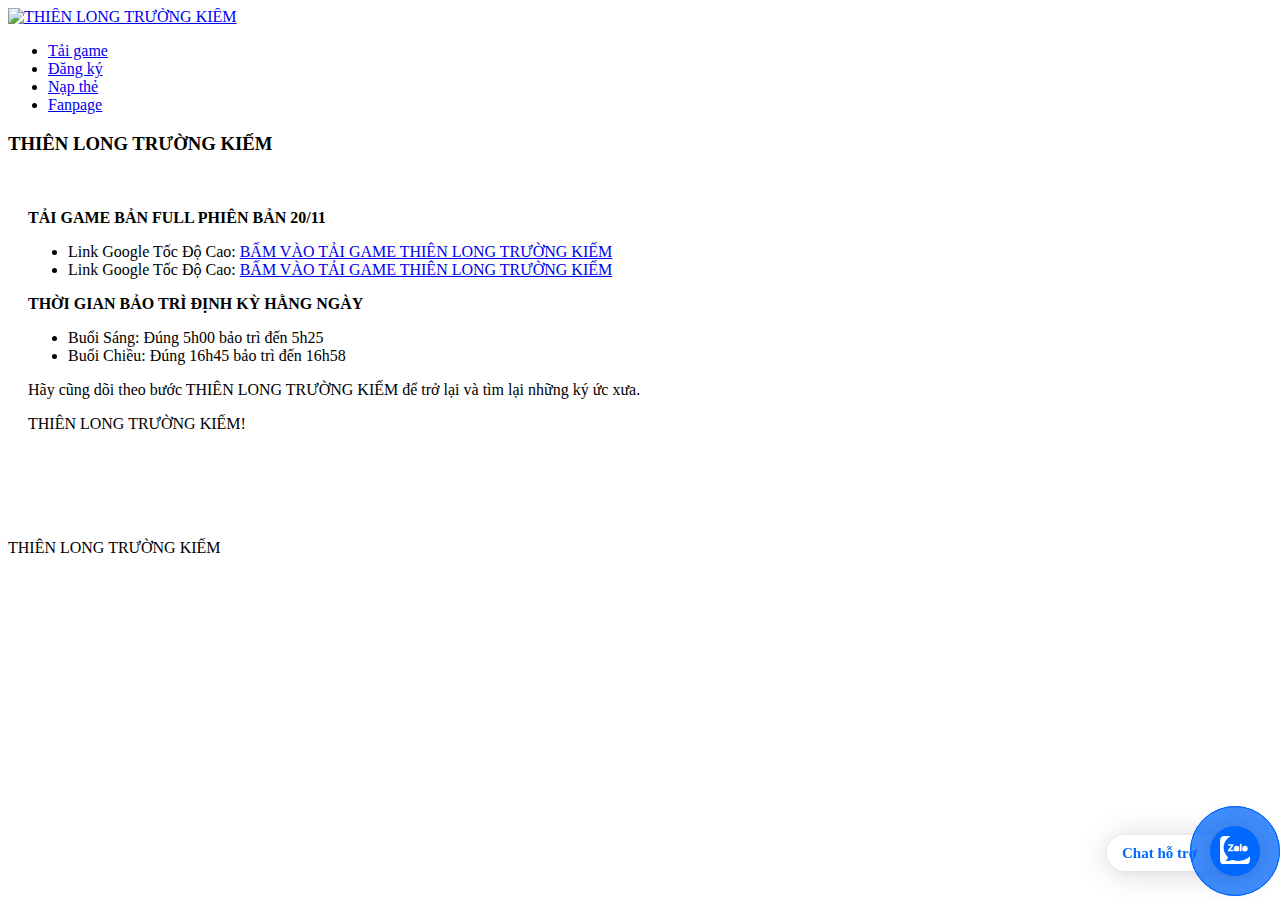
==== index.html @ 623a59ce "Add files via upload" ====
<!DOCTYPE html>
<html>
<meta http-equiv="content-type" content="text/html;charset=UTF-8" />
<head>
<meta http-equiv="Content-Type" content="text/html;charset=utf-8">
<meta name="robots" content="index, follow">
<meta name="keywords" content="thiên long, thiên long free, thiên long miễn phí,thiên long private,thiên long pri, thân pháp, than phap, thiên long lậu">
<meta name="description" content="THIÊN LONG TRƯỜNG KIẾM cày cuốc từ level 1, lên cấp chậm, cân bằng môn phái, hỗ trợ tân thủ tận tình.">
<meta property="og:type" content="game.achievement" />
<meta property="og:title" content="THIÊN LONG TRƯỜNG KIẾM" />
<meta property="og:description" content="THIÊN LONG TRƯỜNG KIẾM cày cuốc từ level 1, lên cấp chậm, cân bằng môn phái, hỗ trợ tân thủ tận tình." />
<meta property="og:image" content="https://tltruongkiem.online/assets/imgs/logo.png" />
<meta property="og:url" content="https://tltruongkiem.online" />
<meta property="og:image:width" content="600" />
<meta property="og:image:height" content="315" />
<link rel="shortcut icon" href="assets/imgs/favicon.png" />
<title>THIÊN LONG TRƯỜNG KIẾM</title>    
<link href="https://fonts.googleapis.com/css2?family=Roboto+Slab:wght@400;500;600;700;800;900&amp;display=swap" rel="stylesheet">
<link rel='stylesheet' type='text/css' media='screen' href='assets/css/styleba98.css?v=200424'>
<script src='assets/lib/jquery.min.js'></script>
</head>
<body class="subpage">
 
    <div class="wrapper home">
        <div class="wrapper-inner">
            <div class="header">
    <div class="nav">
        <a href="#" class="swapmenu"></a>
        <a href="/"><img src="assets/imgs/logo.png?v=1" alt="THIÊN LONG TRƯỜNG KIẾM" class="logo"></a>
        <ul>
            <li><a href="/#taigame"  >Tải game</a></li>
			<li><a href="https://id.tltruongkiem.online" target="_blank">Đăng ký </a></li>
			<li><a href="https://id.tltruongkiem.online" target="_blank">Nạp thẻ </a></li>
			<li><a href="https://www.facebook.com/" target="_blank">Fanpage </a>
			</li>        
        </ul>
        <div class="btn-list">
            <a href="/#taigame" class="btn btn-download btn-dropdown-dl"></a>
            <a href="https://id.tltruongkiem.online" class="btn btn-account"></a>
            <a href="https://id.tltruongkiem.online" class="btn btn-payments"></a>
        </div>
 
    </div>
</div>           

<div class="content-main">
        <div class="content-center">
        <div class="detail-content">
            <div class="head">
                <h3>THIÊN LONG TRƯỜNG KIẾM</h3>
             
            </div>
            <div class="body">

                <div class="content">
				 
			 <!-- <video class="mb-hide" id="videoBG" width="938"   playsinline="" autoplay="" muted="" loop=""> -->
                    <!-- <source src="assets/imgs/video.mp4" type="video/mp4"> -->
                <!-- </video> -->
<div style=" padding: 20px 20px 20px; "  id="taigame">
 
<p><strong>TẢI GAME BẢN FULL PHIÊN BẢN 20/11</strong></p>

<ul>
	<li>Link Google Tốc Độ Cao: <a href="https://drive.google.com/file/d/1Nis2uDx6SnfDMp4RC_Ob0t3rS-EkiOgC/view?usp=sharing" target="_blank">BẤM VÀO TẢI GAME THIÊN LONG TRƯỜNG KIẾM</a></li>
	<li>Link Google Tốc Độ Cao: <a href="https://drive.google.com/file/d/1X7s8ajPIVlr2Rf4frw_ahvBHJwwcZpb_/view?usp=sharing" target="_blank">BẤM VÀO TẢI GAME THIÊN LONG TRƯỜNG KIẾM</a></li>
</ul>
 
<p><strong>THỜI GIAN BẢO TRÌ ĐỊNH KỲ HẰNG NGÀY</strong></p>

<ul>
	<li>Buổi Sáng: Đúng 5h00 bảo trì đến 5h25</li>
	<li>Buổi Chiều: Đúng 16h45 bảo trì đến 16h58</li>
</ul>

<p>Hãy cũng dõi theo bước THIÊN LONG TRƯỜNG KIẾM để trở lại và tìm lại những ký ức xưa.</p>

<p>THIÊN LONG TRƯỜNG KIẾM!</p>
                    <br><br>
                </div>

                        </div>

							</div>
        </div>
    </div>

 
</div>            
<div class="footer">
    <div class="footer-inner">
        <div class="logo">
            <a href="/"><img src="assets/imgs/logo.png?v=1" alt=""></a>
        </div>
        <div class="info">
            <p class="copyright">THIÊN LONG TRƯỜNG KIẾM</p>
            
        </div>
    </div>
</div>
<div class="ads">
        </div>
        </div>
    </div>

<a href="https://chat.zalo.me/?phone=0379726746" id="linkzalo" target="_blank" rel="noopener noreferrer"><div id="fcta-zalo-tracking" class="fcta-zalo-mess">
<span id="fcta-zalo-tracking">Chat hỗ trợ</span></div><div class="fcta-zalo-vi-tri-nut"><div id="fcta-zalo-tracking" class="fcta-zalo-nen-nut"><div id="fcta-zalo-tracking" class="fcta-zalo-ben-trong-nut"> <svg xmlns="http://www.w3.org/2000/svg" viewBox="0 0 460.1 436.6"><path fill="currentColor" class="st0" d="M82.6 380.9c-1.8-.8-3.1-1.7-1-3.5 1.3-1 2.7-1.9 4.1-2.8 13.1-8.5 25.4-17.8 33.5-31.5 6.8-11.4 5.7-18.1-2.8-26.5C69 269.2 48.2 212.5 58.6 145.5 64.5 107.7 81.8 75 107 46.6c15.2-17.2 33.3-31.1 53.1-42.7 1.2-.7 2.9-.9 3.1-2.7-.4-1-1.1-.7-1.7-.7-33.7 0-67.4-.7-101 .2C28.3 1.7.5 26.6.6 62.3c.2 104.3 0 208.6 0 313 0 32.4 24.7 59.5 57 60.7 27.3 1.1 54.6.2 82 .1 2 .1 4 .2 6 .2H290c36 0 72 .2 108 0 33.4 0 60.5-27 60.5-60.3v-.6-58.5c0-1.4.5-2.9-.4-4.4-1.8.1-2.5 1.6-3.5 2.6-19.4 19.5-42.3 35.2-67.4 46.3-61.5 27.1-124.1 29-187.6 7.2-5.5-2-11.5-2.2-17.2-.8-8.4 2.1-16.7 4.6-25 7.1-24.4 7.6-49.3 11-74.8 6zm72.5-168.5c1.7-2.2 2.6-3.5 3.6-4.8 13.1-16.6 26.2-33.2 39.3-49.9 3.8-4.8 7.6-9.7 10-15.5 2.8-6.6-.2-12.8-7-15.2-3-.9-6.2-1.3-9.4-1.1-17.8-.1-35.7-.1-53.5 0-2.5 0-5 .3-7.4.9-5.6 1.4-9 7.1-7.6 12.8 1 3.8 4 6.8 7.8 7.7 2.4.6 4.9.9 7.4.8 10.8.1 21.7 0 32.5.1 1.2 0 2.7-.8 3.6 1-.9 1.2-1.8 2.4-2.7 3.5-15.5 19.6-30.9 39.3-46.4 58.9-3.8 4.9-5.8 10.3-3 16.3s8.5 7.1 14.3 7.5c4.6.3 9.3.1 14 .1 16.2 0 32.3.1 48.5-.1 8.6-.1 13.2-5.3 12.3-13.3-.7-6.3-5-9.6-13-9.7-14.1-.1-28.2 0-43.3 0zm116-52.6c-12.5-10.9-26.3-11.6-39.8-3.6-16.4 9.6-22.4 25.3-20.4 43.5 1.9 17 9.3 30.9 27.1 36.6 11.1 3.6 21.4 2.3 30.5-5.1 2.4-1.9 3.1-1.5 4.8.6 3.3 4.2 9 5.8 14 3.9 5-1.5 8.3-6.1 8.3-11.3.1-20 .2-40 0-60-.1-8-7.6-13.1-15.4-11.5-4.3.9-6.7 3.8-9.1 6.9zm69.3 37.1c-.4 25 20.3 43.9 46.3 41.3 23.9-2.4 39.4-20.3 38.6-45.6-.8-25-19.4-42.1-44.9-41.3-23.9.7-40.8 19.9-40 45.6zm-8.8-19.9c0-15.7.1-31.3 0-47 0-8-5.1-13-12.7-12.9-7.4.1-12.3 5.1-12.4 12.8-.1 4.7 0 9.3 0 14v79.5c0 6.2 3.8 11.6 8.8 12.9 6.9 1.9 14-2.2 15.8-9.1.3-1.2.5-2.4.4-3.7.2-15.5.1-31 .1-46.5z"></path></svg></div><div id="fcta-zalo-tracking" class="fcta-zalo-text">Chat ngay</div></div></div></a>


<style>
@keyframes zoom{0%{transform:scale(.5);opacity:0}50%{opacity:1}to{opacity:0;transform:scale(1)}}@keyframes lucidgenzalo{0% to{transform:rotate(-25deg)}50%{transform:rotate(25deg)}}.jscroll-to-top{bottom:100px}.fcta-zalo-ben-trong-nut svg path{fill:#fff}.fcta-zalo-vi-tri-nut{position:fixed;bottom:24px;right:20px;z-index:999}.fcta-zalo-nen-nut,div.fcta-zalo-mess{box-shadow:0 1px 6px rgba(0,0,0,.06),0 2px 32px rgba(0,0,0,.16)}.fcta-zalo-nen-nut{width:50px;height:50px;text-align:center;color:#fff;background:#0068ff;border-radius:50%;position:relative}.fcta-zalo-nen-nut::after,.fcta-zalo-nen-nut::before{content:"";position:absolute;border:1px solid #0068ff;background:#0068ff80;z-index:-1;left:-20px;right:-20px;top:-20px;bottom:-20px;border-radius:50%;animation:zoom 1.9s linear infinite}.fcta-zalo-nen-nut::after{animation-delay:.4s}.fcta-zalo-ben-trong-nut,.fcta-zalo-ben-trong-nut i{transition:all 1s}.fcta-zalo-ben-trong-nut{position:absolute;text-align:center;width:60%;height:60%;left:10px;bottom:25px;line-height:70px;font-size:25px;opacity:1}.fcta-zalo-ben-trong-nut i{animation:lucidgenzalo 1s linear infinite}.fcta-zalo-nen-nut:hover .fcta-zalo-ben-trong-nut,.fcta-zalo-text{opacity:0}.fcta-zalo-nen-nut:hover i{transform:scale(.5);transition:all .5s ease-in}.fcta-zalo-text a{text-decoration:none;color:#fff}.fcta-zalo-text{position:absolute;top:6px;text-transform:uppercase;font-size:12px;font-weight:700;transform:scaleX(-1);transition:all .5s;line-height:1.5}.fcta-zalo-nen-nut:hover .fcta-zalo-text{transform:scaleX(1);opacity:1}div.fcta-zalo-mess{position:fixed;bottom:29px;right:58px;z-index:99;background:#fff;padding:7px 25px 7px 15px;color:#0068ff;border-radius:50px 0 0 50px;font-weight:700;font-size:15px}.fcta-zalo-mess span{color:#0068ff!important}
span#fcta-zalo-tracking{font-family:Roboto;line-height:1.5}.fcta-zalo-text{font-family:Roboto}
</style>

<script>
if( /Android|webOS|iPhone|iPad|iPod|BlackBerry|IEMobile|Opera Mini/i.test(navigator.userAgent) )
{document.getElementById("linkzalo").href="https://zalo.me/0379726746";}
</script>


</body>
</html>
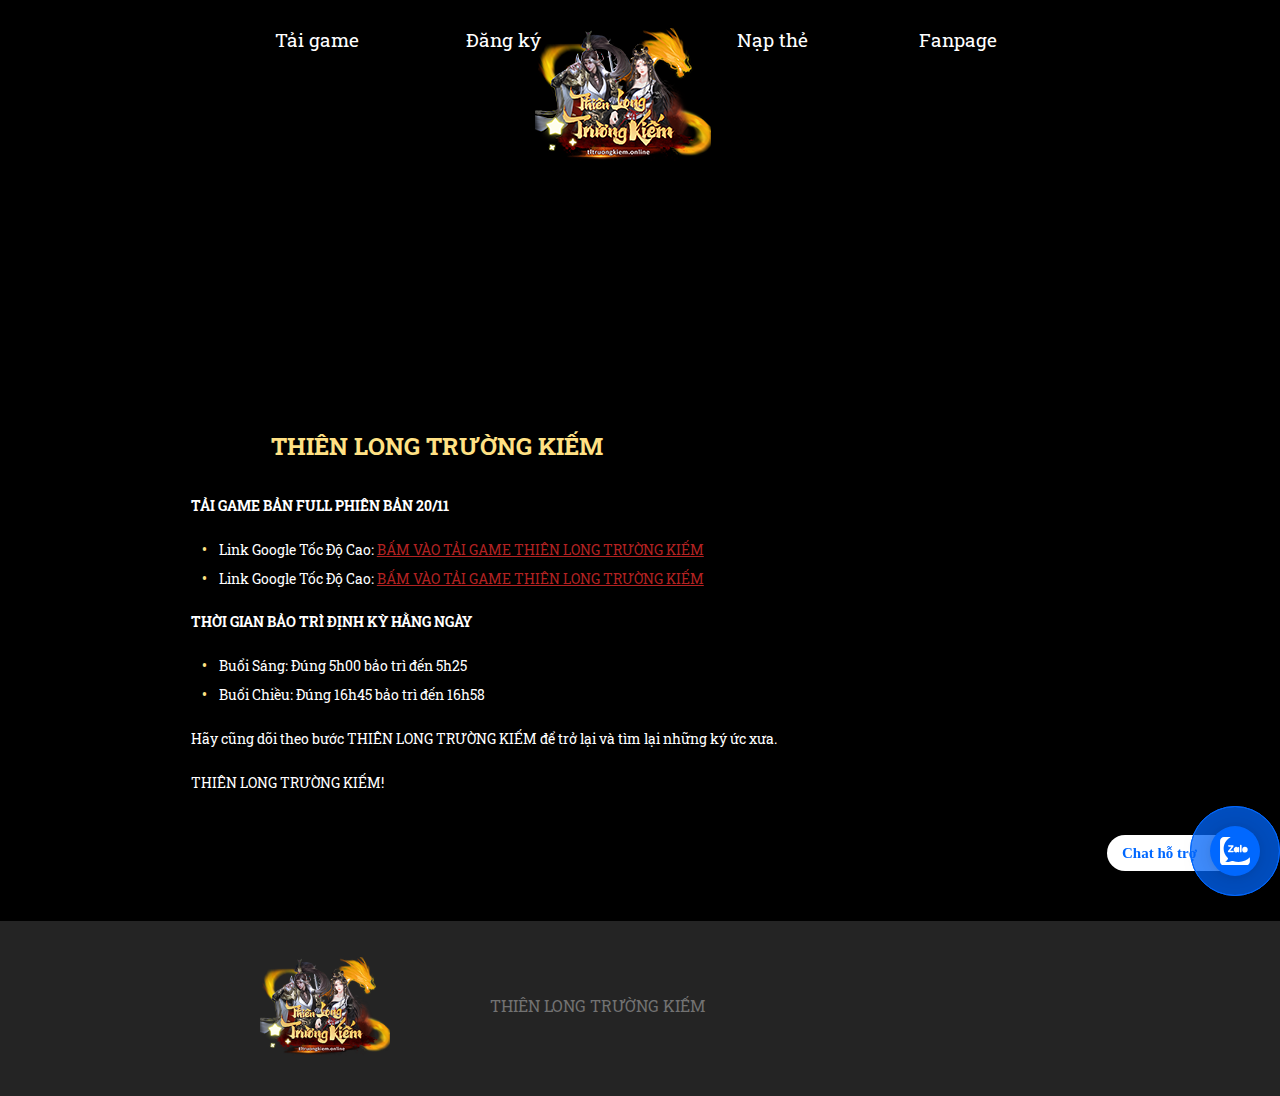
==== commit 61430c62: "Add files via upload" ====
--- a/index.html
+++ b/index.html
@@ -9,15 +9,15 @@
 <meta property="og:type" content="game.achievement" />
 <meta property="og:title" content="THIÊN LONG TRƯỜNG KIẾM" />
 <meta property="og:description" content="THIÊN LONG TRƯỜNG KIẾM cày cuốc từ level 1, lên cấp chậm, cân bằng môn phái, hỗ trợ tân thủ tận tình." />
-<meta property="og:image" content="https://tltruongkiem.online/assets/imgs/logo.png" />
+<meta property="og:image" content="https://tltruongkiem.online/logo.png" />
 <meta property="og:url" content="https://tltruongkiem.online" />
 <meta property="og:image:width" content="600" />
 <meta property="og:image:height" content="315" />
-<link rel="shortcut icon" href="assets/imgs/favicon.png" />
+<link rel="shortcut icon" href="favicon.png" />
 <title>THIÊN LONG TRƯỜNG KIẾM</title>    
 <link href="https://fonts.googleapis.com/css2?family=Roboto+Slab:wght@400;500;600;700;800;900&amp;display=swap" rel="stylesheet">
-<link rel='stylesheet' type='text/css' media='screen' href='assets/css/styleba98.css?v=200424'>
-<script src='assets/lib/jquery.min.js'></script>
+<link rel='stylesheet' type='text/css' media='screen' href='styleba98.css?v=200424'>
+ 
 </head>
 <body class="subpage">
  
@@ -26,7 +26,7 @@
             <div class="header">
     <div class="nav">
         <a href="#" class="swapmenu"></a>
-        <a href="/"><img src="assets/imgs/logo.png?v=1" alt="THIÊN LONG TRƯỜNG KIẾM" class="logo"></a>
+        <a href="/"><img src="logo.png?v=1" alt="THIÊN LONG TRƯỜNG KIẾM" class="logo"></a>
         <ul>
             <li><a href="/#taigame"  >Tải game</a></li>
 			<li><a href="https://id.tltruongkiem.online" target="_blank">Đăng ký </a></li>
@@ -55,7 +55,7 @@
                 <div class="content">
 				 
 			 <!-- <video class="mb-hide" id="videoBG" width="938"   playsinline="" autoplay="" muted="" loop=""> -->
-                    <!-- <source src="assets/imgs/video.mp4" type="video/mp4"> -->
+                    <!-- <source src="video.mp4" type="video/mp4"> -->
                 <!-- </video> -->
 <div style=" padding: 20px 20px 20px; "  id="taigame">
  
@@ -90,7 +90,7 @@
 <div class="footer">
     <div class="footer-inner">
         <div class="logo">
-            <a href="/"><img src="assets/imgs/logo.png?v=1" alt=""></a>
+            <a href="/"><img src="logo.png?v=1" alt=""></a>
         </div>
         <div class="info">
             <p class="copyright">THIÊN LONG TRƯỜNG KIẾM</p>
--- a/styleba98.css
+++ b/styleba98.css
@@ -0,0 +1,1964 @@
+*{
+    margin: 0;
+    padding: 0;
+    -webkit-box-sizing: border-box;
+    -moz-box-sizing: border-box;
+    box-sizing: border-box;
+    outline: none;
+}
+a{
+    color: #b22222;
+}
+body{
+    /*background-color: #280000;*/
+    /*background: url('../imgs/bg-skin-noel-2020-cover.jpg?v=1.1') ;*/
+    /*background: #060813 url('../imgs/bg-14012021.png?v=1.1') no-repeat;*/
+    /*background: #060813 url('../imgs/bg-new-year-2021.jpg?v=1.1') no-repeat;*/
+    /* background: #303f06 url('../imgs/bg-summer-2021.jpg?v=1.1') no-repeat center 0; */
+    /* background: #02070b url('../imgs/bg-autumn-2021.jpg?v=1.1') no-repeat center 0; */
+    /* background: #2d425d url('../imgs/bg-noel-2021.jpg?v=1.1') no-repeat center 0; */
+    /*background: #420002 url('../imgs/bg-newyear-2022.jpg?v=1.1') no-repeat center 0;*/
+    /* background: #051433 url('../imgs/bg-summer-2022.jpg?v=1.1') no-repeat center 0; */
+    /* background: #021533 url('../imgs/bg-summer-2022-2.jpg?v=1.1') no-repeat center 0; */
+    background: #000000 url('bg-trung-thu-2023f9e3.jpg?v=1.1') no-repeat center 0;
+    /* background: #000000 url('../imgs/bg-trung-thu-2022.jpg') no-repeat center 0; */
+    /* background: #fefeff url('../imgs/bg-noel-2022.jpg') no-repeat center 0; */
+    /* background: #000000 url('../imgs/bg-tet-2023.jpg') no-repeat center 0; */
+    font-family: 'Roboto Slab', serif;
+}
+body.subpage{
+    /*background: url('../imgs/bg-subpage-new-year-2021.jpg?v=1.1') no-repeat center 0;
+    background: url("../imgs/bg-subpage-new-year-2021.jpg?v=1.1") no-repeat center 0, url(../imgs/bg-body-subpage.jpg?v=1.1) left top repeat;*/
+    /* background: #303f06 url('../imgs/bg-subpage-summer-2021.jpg?v=1.1') no-repeat center 0; */
+    /* background: #02070b url('../imgs/bg-autumn-subpage-2021.jpg?v=1.1') no-repeat center 0; */
+    /* background: #2d425d url('../imgs/bg-noel-sub-2021.jpg?v=1.1') no-repeat center 0; */
+    /*background: #420002 url('../imgs/bg-newyear-sub-2022.jpg?v=1.1') no-repeat center 0;*/
+    /* background: #021533 url('../imgs/bg-summer-2022-2.jpg?v=1.1') no-repeat center 0; */
+    background: #000000 url('../imgs/bg-trung-thu-2023f9e3.jpg?v=1.1') no-repeat center 0;
+}
+.wrapper{
+    display: block;
+    overflow: hidden;
+    width: 100%;
+    margin: auto;
+}
+.wrapper.home{
+    /*background: url('../imgs/bg-home.png?v=1.1') no-repeat center 0;*/
+    /*background: url('../imgs/bg-skin-noel-2020.jpg?v=1.1') no-repeat center 0;*/
+    /*background: url('../imgs/bg-14012021.png?v=1.1') no-repeat center 0;*/
+}
+.wrapper-inner{
+    display: block;
+    width: 100%;
+    margin: 0 auto;
+}
+.wrapper .header{
+    margin: 0 auto;
+    width: 100%;
+    max-width: 827px;
+    display: block;
+    margin-bottom: 350px;
+    position: relative;
+}
+.wrapper .header .nav{
+    position: relative;
+    display: block;
+    width: 100%;
+}
+.wrapper .header .nav .swapmenu{
+    display: none;
+    text-decoration: none;
+    width: 40px;
+    height: 40px;
+    background: url("../imgs/icon-menu.png") center center no-repeat
+}
+.wrapper .header .nav .logo{
+    position: absolute;
+    top: 0;
+    left: 48%;
+    transform: translateX(-50%);
+    transition: height 300ms;
+}
+.wrapper .header .nav > ul{
+    display: block;
+    overflow: hidden;
+    margin-top: 20px;
+}
+.wrapper .header .nav > ul li{
+    list-style: none;
+    display: inline-block;
+    vertical-align: middle;
+    width: 22%;
+    position: relative;
+    text-align: center;
+}
+.wrapper .header .nav > ul li:first-child:before{
+    /* content: ''; */
+    /* display: inline-block; */
+    /* overflow: hidden; */
+    /* width: 8px; */
+    /* height: 10px; */
+    /* background: url('../imgs/dot.png') no-repeat; */
+    /* position: absolute; */
+    /* top: 50%; */
+    /* left:0; */
+    /* transform: translateY(-50%); */
+    /* filter: brightness(0.5); */
+}
+.wrapper .header .nav > ul li:first-child:after{
+    /* content: ''; */
+    /* display: inline-block; */
+    /* overflow: hidden; */
+    /* width: 8px; */
+    /* height: 10px; */
+    /* background: url('../imgs/dot.png') no-repeat; */
+    /* position: absolute; */
+    /* top: 50%; */
+    /* right:0; */
+    /* transform: translateY(-50%); */
+    /* filter: brightness(0.5); */
+}
+.wrapper .header .nav > ul li:last-child:before{
+    /* content: ''; */
+    /* display: inline-block; */
+    /* overflow: hidden; */
+    /* width: 8px; */
+    /* height: 10px; */
+    /* background: url('../imgs/dot.png') no-repeat; */
+    /* position: absolute; */
+    /* top: 50%; */
+    /* left:0; */
+    /* transform: translateY(-50%); */
+    /* filter: brightness(0.5); */
+}
+.wrapper .header .nav > ul li:last-child:after{
+    /* content: ''; */
+    /* display: inline-block; */
+    /* overflow: hidden; */
+    /* width: 8px; */
+    /* height: 10px; */
+    /* background: url('../imgs/dot.png') no-repeat; */
+    /* position: absolute; */
+    /* top: 50%; */
+    /* right:0; */
+    /* transform: translateY(-50%); */
+    /* filter: brightness(0.5); */
+}
+.wrapper .header .nav > ul li:nth-child(2){
+    margin-right: 10%;
+}
+.wrapper .header .nav > ul li a{
+    font-size: 19px;
+    color: #ffffff;
+    /* color: #747470; */
+    line-height: 40px;
+    text-decoration: none;
+    transition: color 300ms;
+}
+.wrapper .header .nav > ul li a:hover,
+.wrapper .header .nav > ul li a.active{
+    /* color: #0e4ad1; */
+    color: #a3bfff;
+}
+.wrapper .header .nav .menu-mobile{
+    display: block;
+    background-color: rgba(0,0,0,.9);
+    position: absolute;
+    top: 52px;
+    right: -320px;
+    text-align: unset;
+    overflow: hidden;
+    overflow-y: auto;
+    width: 320px;
+    height: calc(100vh - 52px);
+}
+.wrapper .header .nav .menu-mobile ul{
+    padding-top: 10px;
+    list-style: none;
+    display: block;
+    width: 100%;
+    text-align: right;
+}
+.wrapper .header .nav .menu-mobile ul li{
+    display: block;
+    overflow: hidden;
+    margin-bottom: 10px;
+    margin-left: 20px;
+    margin-right: 20px;
+}
+.wrapper .header .nav .menu-mobile ul li:last-child{
+    padding-bottom: 15px;
+    margin-bottom: 15px;
+    position: relative;
+}
+.wrapper .header .nav .menu-mobile ul li:last-child:after{
+    content: '';
+    display: block;
+    overflow: hidden;
+    position: absolute;
+    bottom: 0;
+    left: 0;
+    width: 100%;
+    height: 1px;
+    background: rgba(66,61,44,1);
+    background: -moz-linear-gradient(left, rgba(66,61,44,1) 0%, rgba(110,103,62,1) 55%, rgba(66,61,44,1) 100%);
+    background: -webkit-gradient(left top, right top, color-stop(0%, rgba(66,61,44,1)), color-stop(55%, rgba(110,103,62,1)), color-stop(100%, rgba(66,61,44,1)));
+    background: -webkit-linear-gradient(left, rgba(66,61,44,1) 0%, rgba(110,103,62,1) 55%, rgba(66,61,44,1) 100%);
+    background: -o-linear-gradient(left, rgba(66,61,44,1) 0%, rgba(110,103,62,1) 55%, rgba(66,61,44,1) 100%);
+    background: -ms-linear-gradient(left, rgba(66,61,44,1) 0%, rgba(110,103,62,1) 55%, rgba(66,61,44,1) 100%);
+    background: linear-gradient(to right, rgba(66,61,44,1) 0%, rgba(110,103,62,1) 55%, rgba(66,61,44,1) 100%);
+    filter: progid:DXImageTransform.Microsoft.gradient( startColorstr='#423d2c', endColorstr='#423d2c', GradientType=1 );
+}
+.wrapper .header .nav .menu-mobile ul li a{
+    line-height: 30px;
+    color: #fff;
+    text-decoration: none;
+}
+.wrapper .header .block-user-account{
+    position: absolute;
+    top: 310px;
+    right: 0;
+    display: block;
+    width: 391px;
+}
+.wrapper .header .block-user-account:before{
+    position: absolute;
+    top: -66px;
+    left: -48px;
+    content: '';
+    background: url('../imgs/dragon-s.png') no-repeat;
+    display: block;
+    overflow: hidden;
+    width: 172px;
+    height: 126px;
+}
+.wrapper .header .block-user-account .download{
+    display: block;
+    width: 156px;
+    height: 86px;
+    position: absolute;
+}
+.wrapper .header .block-user-account .clip{
+    display: inline-block;
+    overflow: hidden;
+    width: 156px;
+    height: 86px;
+    vertical-align: middle;
+}
+.wrapper .header .block-user-account .reglog{
+    display: inline-block;
+    vertical-align: middle;
+    background-color: black;
+    border: 2px solid #000;
+}
+.wrapper .header .block-user-account .reglog .reg{
+    display: block;
+    overflow: hidden;
+    margin-right: 1px;
+    margin-bottom: 1px;
+    width:113px;
+    height: 49px;
+    background: url('../imgs/reg-s.jpg') no-repeat;
+    float: left;
+}
+.wrapper .header .block-user-account .reglog .reg:hover{
+    background-position: 0 -49px;
+}
+.wrapper .header .block-user-account .reglog .log{
+    display: block;
+    overflow: hidden;
+    margin-bottom: 1px;
+    width:113px;
+    height: 49px;
+    float: left;
+    background: url('../imgs/log-s.jpg') no-repeat;
+}
+.wrapper .header .block-user-account .reglog .log:hover{
+    background-position: 0 -49px;
+}
+.wrapper .header .block-user-account .reglog .user-account{
+    display: block;
+    overflow: hidden;
+    width:227px;
+    height: 25px;
+    clear: both;
+    background: url('../imgs/user-acc-s.jpg') no-repeat;
+}
+.wrapper .header .block-user-account .reglog .user-account:hover{
+    background-position: 0 -25px;
+}
+.wrapper .content-main{
+    display: flex;
+    margin: 0 auto 15px;
+    width: 100%;
+    max-width: 940px;
+    position: relative;
+}
+.wrapper .content-main .content-left{
+    flex: 0 0 305px;
+    display: block;
+    margin-right: 15px;
+    max-width: 305px;
+    width: 100%;
+}
+.wrapper .content-main .block-user-account{
+    display: block;
+    position: relative;
+    padding: 8px 0 0 8px;
+    height: 280px;
+    width: 100%;
+}
+.wrapper .content-main .block-user-account:after{
+    content: '';
+    display: block;
+    background: url('../imgs/bg-left.png') no-repeat;
+    width: 315px;
+    height: 277px;
+    position: absolute;
+    top: 0;
+    left: 0;
+    z-index: 1;
+}
+.wrapper .content-main .block-user-account:before{
+    content: '';
+    display: block;
+    background: url('../imgs/dragonf9e3.png?v=1.1') no-repeat;
+    width: 341px;
+    height: 257px;
+    position: absolute;
+    top: -130px;
+    left: -92px;
+    z-index: 2;
+}
+.wrapper .content-main .block-user-account .download{
+    cursor: pointer;
+    display: block;
+    overflow: hidden;
+    width: 310px;
+    height: 160px;
+    position: absolute;
+    top: 4px;
+    left: 4px;
+    z-index: 3;
+}
+.wrapper .content-main .block-user-accountt .clip{
+    cursor: pointer;
+    display: block;
+    overflow: hidden;
+    width: 299px;
+    height: 151px;
+    border-bottom: 4px solid #000;
+}
+.wrapper .content-main .block-user-account .reglog{
+    overflow: hidden;
+    display: flex;
+    position: relative;
+    z-index: 3;
+    width: 299px;
+    border-bottom: 4px solid #000;
+}
+.wrapper .content-main .block-user-account .reglog a.reg{
+    display: block;
+    overflow: hidden;
+    background: url('../imgs/reg.jpg') no-repeat;
+    flex: 0 0 149px;
+    height: 65px;
+    border-right: 2px solid #000;
+}
+.wrapper .content-main .block-user-account .reglog a.reg:hover{
+    background-position: 0 -66px;
+}
+.wrapper .content-main .block-user-account .reglog a.log{
+    display: block;
+    overflow: hidden;
+    background: url('../imgs/log.jpg') no-repeat;
+    flex: 0 0 149px;
+    height: 65px;
+}
+.wrapper .content-main .block-user-account .reglog a.log:hover{
+    background-position: 0 -66px;
+}
+.wrapper .content-main .block-user-account a.user-account{
+    display: block;
+    width: 299px;
+    height: 34px;
+    z-index: 3;
+    position: absolute;
+    bottom: 15px;
+    left: 8px;
+    background: url('../imgs/user-acc.jpg') no-repeat;
+}
+.wrapper .content-main .block-user-account a.user-account:hover{
+    background-position: 0 -34px;
+}
+.wrapper .content-main .group{
+    display: block;
+    position: relative;
+    width: 100%;
+    margin-bottom: 5px;
+    margin-left: 5px;
+    border: 1px solid #000;
+    line-height: 50px;
+    background: #f6f7f9 url('../imgs/bg-heading.jpg') repeat-x 0 0;
+}
+.wrapper .content-main .group .group-inner{
+    text-align: center;
+}
+.wrapper .content-main .group h3{
+    line-height: 30px;
+    position: relative;
+    padding-left: 30px;
+    color: #fff;
+    font-weight: 400;
+    font-size: 14px;
+}
+.wrapper .content-main .group h3:before{
+    content: '';
+    position: absolute;
+    top: 50%;
+    left: 10px;
+    transform: translateY(-50%);
+    display: block;
+    overflow: hidden;
+    width: 12px;
+    height: 12px;
+    background: url('../imgs/dot-color.png') no-repeat;
+}
+.wrapper .content-main .daily{
+    display: block;
+    position: relative;
+    width: 100%;
+    margin-bottom: 10px;
+    margin-left: 5px;
+    border: 1px solid #000;
+    background: url('../imgs/bg-heading.jpg') repeat 0 0;
+}
+.wrapper .content-main .daily:before{
+    content: '';
+    display: block;
+    overflow: hidden;
+    position: absolute;
+    top: 0;
+    left: 0;
+    width: 23px;
+    height: 22px;
+    background: url('../imgs/corner-top-left.png') no-repeat;
+}
+.wrapper .content-main .daily:after{
+    content: '';
+    display: block;
+    overflow: hidden;
+    position: absolute;
+    top: 0;
+    right: 0;
+    width: 23px;
+    height: 22px;
+    background: url('../imgs/corner-top-right.png') no-repeat;
+}
+.wrapper .content-main .daily-inner{
+    padding: 0 15px 20px 15px;
+    position: relative;
+}
+.wrapper .content-main .daily-inner:before{
+    content: '';
+    position: absolute;
+    bottom: 0;
+    left: 0;
+    display: block;
+    overflow: hidden;
+    width: 23px;
+    height: 22px;
+    background: url('../imgs/corner-left.png') no-repeat;
+}
+.wrapper .content-main .daily-inner:after{
+    content: '';
+    position: absolute;
+    bottom: 0;
+    right: 0;
+    display: block;
+    overflow: hidden;
+    width: 23px;
+    height: 22px;
+    background: url('../imgs/corner-right.png') no-repeat;
+}
+.wrapper .content-main .daily h3{
+    text-align: center;
+    margin: 0 15px;
+    position: relative;
+}
+.wrapper .content-main .daily h3:after{
+    content: '';
+    display: block;
+    overflow: hidden;
+    width: 100%;
+    height: 1px;
+    position: absolute;
+    left: 0;
+    bottom: 0;
+    background: rgba(66,61,44,1);
+    background: -moz-linear-gradient(left, rgba(66,61,44,1) 0%, rgba(110,103,62,1) 55%, rgba(66,61,44,1) 100%);
+    background: -webkit-gradient(left top, right top, color-stop(0%, rgba(66,61,44,1)), color-stop(55%, rgba(110,103,62,1)), color-stop(100%, rgba(66,61,44,1)));
+    background: -webkit-linear-gradient(left, rgba(66,61,44,1) 0%, rgba(110,103,62,1) 55%, rgba(66,61,44,1) 100%);
+    background: -o-linear-gradient(left, rgba(66,61,44,1) 0%, rgba(110,103,62,1) 55%, rgba(66,61,44,1) 100%);
+    background: -ms-linear-gradient(left, rgba(66,61,44,1) 0%, rgba(110,103,62,1) 55%, rgba(66,61,44,1) 100%);
+    background: linear-gradient(to right, rgba(66,61,44,1) 0%, rgba(110,103,62,1) 55%, rgba(66,61,44,1) 100%);
+    filter: progid:DXImageTransform.Microsoft.gradient( startColorstr='#423d2c', endColorstr='#423d2c', GradientType=1 );
+}
+.wrapper .content-main .daily h3 span{
+    font-size: 14px;
+    color: #fff;
+    text-shadow: 1px 1px 5px #000;
+    line-height: 31px;
+    text-align: center;
+}
+.wrapper .content-main .daily h3 span:before{
+    content: '';
+    display: inline-block;
+    background: url('../imgs/dot-color.png') no-repeat;
+    vertical-align: middle;
+    width: 12px;
+    height: 12px;
+    margin-right: 5px;
+}
+.wrapper .content-main .daily h3 span:after{
+    content: '';
+    display: inline-block;
+    background: url('../imgs/dot-color.png') no-repeat;
+    vertical-align: middle;
+    width: 12px;
+    height: 12px;
+    margin-left: 5px;
+}
+.wrapper .content-main .daily .tabs{
+    display: block;
+    overflow: hidden;
+    margin-top: 8px;
+    margin-bottom: 8px;
+}
+.wrapper .content-main .daily .tabs ul{
+    list-style: none;
+    display: flex;
+}
+.wrapper .content-main .daily .tabs ul li{
+    flex: 1;
+    text-align: center;
+    background-color: #3f3f3f;
+}
+.wrapper .content-main .daily .tabs ul li.active, .wrapper .content-main .daily .tabs ul li:hover{
+    background-color: #656565;
+}
+.wrapper .content-main .daily .tabs ul li a{
+    display: block;
+    font-size: 14px;
+    font-weight: 700;
+    color: #ffe992;
+    text-decoration: none;
+    line-height: 29px;
+}
+.wrapper .content-main .daily .daily-content{
+}
+.wrapper .content-main .daily .daily-content > .day{
+    display: none;
+}
+.wrapper .content-main .daily .daily-content .content{
+    width: 100%;
+    min-height: 368px;
+    display: block;
+    overflow: hidden;
+}
+.wrapper .content-main .daily .daily-content .content .item{
+    display: flex;
+}
+.wrapper .content-main .daily .daily-content .content .item .name{
+    flex: 1;
+    font-size: 14px;
+    color: #fff;
+    line-height: 24px;
+}
+.wrapper .content-main .daily .daily-content .content .item .time{
+    flex: 0 0 77px;
+    max-width: 77px;
+    line-height: 24px;
+    text-align: right;
+    font-size: 12px;
+    color: #bba755;
+    text-transform: uppercase;
+}
+.wrapper .content-main .content-center{
+    flex: 1;
+    display: block;
+    overflow: hidden;
+    margin: 5px 0 0 0;
+}
+.wrapper .content-main .content-center .slide{
+    display: block;
+    overflow: hidden;
+    margin-bottom: 5px;
+    position: relative;
+}
+.wrapper .content-main .content-center .slide .item a{
+    border: 1px solid #000;
+    display: block;
+    overflow: hidden;
+}
+.wrapper .content-main .content-center .slide .owl-dots{
+    position: absolute;
+    bottom: 10px;
+    right: 10px;
+}
+.wrapper .content-main .content-center .slide .owl-dots .owl-dot{
+    margin-left: 4px;
+}
+.wrapper .content-main .content-center .slide .owl-dots .owl-dot:focus{
+    outline: none;
+}
+.wrapper .content-main .content-center .slide .owl-dots .owl-dot span{
+    display: inline-block;
+    width: 16px;
+    height: 18px;
+    background: url('../imgs/dot-slide.png') no-repeat;
+}
+.wrapper .content-main .content-center .slide .owl-dots .owl-dot.active span{
+    background-position: -16px 0;
+}
+.wrapper .content-main .content-center .news{
+    display: block;
+    overflow: hidden;
+    border: 1px solid #070502;
+    background: url('../imgs/bg-news.jpg') repeat;
+}
+.wrapper .content-main .content-center .news .nav{
+    display: flex;
+    position: relative;
+    overflow: hidden;
+    height: 38px;
+}
+.wrapper .content-main .content-center .news .nav:after{
+    content: '';
+    display: block;
+    overflow: hidden;
+    position: absolute;
+    left: 0;
+    bottom: 0;
+    width: 100%;
+    height: 1px;
+    background: rgba(66,61,44,1);
+    background: -moz-linear-gradient(left, rgba(66,61,44,1) 0%, rgba(110,103,62,1) 55%, rgba(66,61,44,1) 100%);
+    background: -webkit-gradient(left top, right top, color-stop(0%, rgba(66,61,44,1)), color-stop(55%, rgba(110,103,62,1)), color-stop(100%, rgba(66,61,44,1)));
+    background: -webkit-linear-gradient(left, rgba(66,61,44,1) 0%, rgba(110,103,62,1) 55%, rgba(66,61,44,1) 100%);
+    background: -o-linear-gradient(left, rgba(66,61,44,1) 0%, rgba(110,103,62,1) 55%, rgba(66,61,44,1) 100%);
+    background: -ms-linear-gradient(left, rgba(66,61,44,1) 0%, rgba(110,103,62,1) 55%, rgba(66,61,44,1) 100%);
+    background: linear-gradient(to right, rgba(66,61,44,1) 0%, rgba(110,103,62,1) 55%, rgba(66,61,44,1) 100%);
+    filter: progid:DXImageTransform.Microsoft.gradient( startColorstr='#423d2c', endColorstr='#423d2c', GradientType=1 );
+}
+.wrapper .content-main .content-center .news .nav ul{
+    flex: 1;
+    display: inline-block;
+}
+.wrapper .content-main .content-center .news .nav ul li{
+    display: inline-block;
+    position: relative;
+}
+.wrapper .content-main .content-center .news .nav ul li:after{
+    content: '';
+    position: absolute;
+    top: 0;
+    right: 0;
+    background: url('../imgs/bg-line-tab.png') no-repeat;
+    width: 12px;
+    height: 45px;
+}
+.wrapper .content-main .content-center .news .nav ul li a{
+    display: block;
+    overflow: hidden;
+    text-align: center;
+    line-height: 38px;
+    height: 38px;
+    text-decoration: none;
+    color: #fffcb7;
+    font-size: 14px;
+    padding-right: 12px;
+    padding: 0 20px 0 10px;
+}
+.wrapper .content-main .content-center .news .nav ul li a:hover{
+    color: #fff;
+}
+.wrapper .content-main .content-center .news .nav form{
+    flex: 1;
+}
+.wrapper .content-main .content-center .news .nav form input{
+    background: transparent;
+    border: 0px;
+    height: 38px;
+    line-height: 38px;
+    padding: 0 10px;
+    font-size: 16px;
+    color: #565656;
+    display: inline-block;
+    vertical-align: top;
+    width: calc(100% - 50px);
+}
+.wrapper .content-main .content-center .news .nav form input:focus{
+    outline: none;
+}
+.wrapper .content-main .content-center .news .nav form button{
+    border: 0px;
+    background: transparent;
+    display: inline-block;
+    vertical-align: middle;
+    color: #fff;
+    cursor: pointer;
+    width: 38px;
+    height: 38px;
+    line-height: 38px;
+    font-size: 30px;
+    text-align: left;
+    text-indent: -9999px;
+    background: url("../imgs/icon-search.png") center center no-repeat;
+}
+.wrapper .content-main .content-center .news .nav form button:hover{
+    background-color: rgba(64, 64, 64, 0.5);
+}
+.wrapper .content-main .content-center .news .list-news{
+    display: block;
+    overflow: hidden;
+    padding: 30px 0px 10px 12px;
+}
+.wrapper .content-main .content-center .news .list-news .item{
+    display: block;
+    overflow: hidden;
+    width: 100%;
+    margin-bottom: 14px;
+}
+.wrapper .content-main .content-center .news .list-news .item .cover{
+    max-width: 114px;
+    float: left;
+    margin-right: 5px;
+}
+.wrapper .content-main .content-center .news .list-news .item .cover img{
+    width: 100%;
+}
+.wrapper .content-main .content-center .news .list-news .item .detail{
+    float: left;
+    width: calc( 100% - 119px);
+}
+.wrapper .content-main .content-center .news .list-news .item .detail a{
+    text-decoration: none;
+}
+.wrapper .content-main .content-center .news .list-news .item h3{
+    font-size: 12px;
+    font-weight: 700;
+    color: #ffe58b;
+    width: 100%;
+    overflow: hidden;
+    text-overflow: ellipsis;
+    display: -webkit-box;
+    -webkit-line-clamp: 2;
+    -webkit-box-orient: vertical;
+}
+.wrapper .content-main .content-center .news .list-news .item h3:hover{
+    color: #fff;
+}
+.wrapper .content-main .content-center .news .list-news .item .desc{
+    font-size: 12px;
+    color: #fff3d4;
+    display: none;
+}
+.wrapper .content-main .content-center .news .list-news .item .time{
+    font-size: 12px;
+    margin-bottom: 10px;
+    color: #ababab;
+}
+.wrapper .content-main .content-center .news .list-news .item .viewmore{
+    font-size: 12px;
+    color: #ffe58b;
+    text-transform: uppercase;
+    text-decoration: none;
+    display: none;
+}
+.wrapper .content-main .content-center .news .list-news .item .viewmore:hover{
+    color: #fff;
+}
+.wrapper .content-main .content-center .news .list-news .list{
+    float: right;
+    width: 50%;
+    max-height: 300px;
+}
+.wrapper .content-main .content-center .news .list-news .item.hot{
+    float: left;
+    width: 48%;
+    margin-bottom: unset;
+}
+.wrapper .content-main .content-center .news .list-news .item.hot .cover{
+    max-width: 287px;
+    margin-bottom: 10px;
+    float: unset;
+    margin-right: unset;
+}
+.wrapper .content-main .content-center .news .list-news .item.hot .detail{
+    width: 100%;
+}
+.wrapper .content-main .content-center .news .list-news .item.hot .desc{
+    display: block;
+}
+.wrapper .content-main .content-center .news .list-news .item.hot h3{
+    color: #ffe58b;
+    font-size: 14px;
+    line-height: 20px;
+    margin-bottom: 10px;
+}
+.wrapper .content-main .content-center .news .list-news .item.hot h3:hover{
+    color: #fff;
+}
+.wrapper .content-main .content-center .news .list-news .item.hot span.time{
+    display: none;
+}
+.wrapper .content-main .content-center .news .list-news .item.hot p.desc{
+    height: 100px;
+}
+.wrapper .content-main .content-center .news .list-news .item.hot .viewmore{
+    display: block;
+}
+.wrapper .content-main .content-center .support .llllll{
+    flex: 1;
+    padding-right: 5px;
+    margin-top: 5px;
+    text-align: center;
+}
+.wrapper .content-main .content-center .support .rrrrrr{
+    flex: 1.15;
+    background: #f6f7f9;
+    margin-top: 5px;
+}
+.wrapper .content-main .content-center .support{
+    display: block;
+    overflow: hidden;
+    display: flex;
+}
+.wrapper .content-main .content-center .support h3{
+    font-size: 12px;
+    font-weight: 700;
+    color: #fff;
+    position: relative;
+    line-height: 27px;
+    padding-left: 20px;
+    margin: 0 10px;
+}
+.wrapper .content-main .content-center .support h3:before{
+    content: '';
+    position: absolute;
+    top: 50%;
+    left: 0;
+    transform: translateY(-50%);
+    display: block;
+    overflow: hidden;
+    width: 12px;
+    height: 12px;
+    background: url('../imgs/dot-color.png') no-repeat;
+}
+.wrapper .content-main .content-center .support .block-support{
+    background: url('../imgs/bg-support.jpg') no-repeat;
+    height: 176px;
+    border: 1px solid #110d07;
+}
+.wrapper .content-main .content-center .support .block-support .info-support{
+    display: block;
+    overflow: hidden;
+    padding: 10px;
+}
+.wrapper .content-main .content-center .support .block-support .info-support p{
+    color: #696969;
+    max-width: 180px;
+    font-size: 14px;
+    margin-bottom: 5px;
+}
+.wrapper .content-main .content-center .support .block-support .info-support p:first-child{
+    font-size: 18px;
+    font-weight: bold;
+}
+.wrapper .content-main .content-center .support .block-support .info-support p.fone-number a{
+    color: #920000;
+    text-decoration: none;
+    font-weight: bold;
+    font-size: 22px;
+}
+.wrapper .content-main .content-center .support .block-support .info-support p.fone-number a:hover{
+    text-decoration: underline;
+}
+.wrapper .content-main .content-center .support .block-support .info-support .border-bottom{
+    padding-bottom: 5px;
+    margin-top: 20px;
+    border-bottom: 1px dotted #a9a9a9;
+}
+.wrapper .content-main .content-center .support .block-social{
+    background: url('../imgs/bg-social.jpg') repeat-x #f6f7f9;
+    border: 1px solid #110d07;
+}
+.wrapper .content-main .content-center .support .block-event{
+    margin-bottom: 4px;
+}
+.wrapper .content-main .content-center .support .block-event img{
+    display: block;
+    margin: 0 auto;
+}
+.wrapper .content-main .content-center .support .block-video a img{
+    display: block;
+    margin: 0 auto;
+}
+.wrapper .content-main .content-center .detail-content{
+    border: 1px solid #000;
+    overflow: hidden;
+    background: url('../imgs/bg-heading.jpg') repeat;
+}
+.wrapper .content-main .content-center .detail-content .head{
+    display: block;
+    overflow: hidden;
+    width: 100%;
+    background: url('../imgs/bg-head-detail.jpg') repeat right top;
+    position: relative;
+    padding-bottom: 10px;
+}
+.wrapper .content-main .content-center .detail-content .head:before{
+    content: '';
+    display: block;
+    overflow: hidden;
+    width: 75px;
+    height: 75px;
+    position: absolute;
+    top: 50%;
+    left: 20px;
+    transform: translateY(-50%);
+    background: url('../imgs/emblem.png') no-repeat;
+}
+.wrapper .content-main .content-center .detail-content .head h3{
+    color: #ffe184;
+    font-size: 24px;
+    font-weight: bold;
+    margin-top: 14px;
+    padding-left: 100px;
+}
+.wrapper .content-main .content-center .detail-content .head .time{
+    color: #fff;
+    font-size: 14px;
+    padding-left: 100px;
+}
+.wrapper .content-main .content-center .detail-content .head .breadcrums{
+    color: #fff;
+    font-size: 14px;
+    padding-left: 100px;
+}
+.wrapper .content-main .content-center .detail-content .head .breadcrums a{
+    text-decoration: none;
+    color: #fff;
+}
+.wrapper .content-main .content-center .detail-content .body{
+    /* padding: 20px 20px 20px; */
+}
+.wrapper .content-main .content-center .detail-content .body .title{
+    color: #fff;
+    font-size: 16px;
+    position: relative;
+    line-height: 36px;
+    height: 36px;
+    padding-left: 20px;
+    margin-bottom: 0px;
+}
+.wrapper .content-main .content-center .detail-content .body .title a{
+    color: #fff;
+    text-decoration: none;
+}
+.wrapper .content-main .content-center .detail-content .body .title:before{
+    content: '';
+    display: block;
+    overflow: hidden;
+    width: 7px;
+    height: 9px;
+    position: absolute;
+    top: 50%;
+    left: 0;
+    transform: translateY(-50%);
+    background: url('../imgs/dot-white.png') no-repeat;
+}
+.wrapper .content-main .content-center .detail-content .body .title.title-0{
+    padding-left: 0px;
+}
+.wrapper .content-main .content-center .detail-content .body .title.title-0:before{
+    display: none;
+}
+.wrapper .content-main .content-center .detail-content .body .title:after{
+    content: '';
+    position: absolute;
+    bottom: 0;
+    left: 0;
+    width: 100%;
+    display: block;
+    overflow: hidden;
+    height: 1px;
+    background: rgba(66,61,44,1);
+    background: -moz-linear-gradient(left, rgba(66,61,44,1) 0%, rgba(110,103,62,1) 55%, rgba(66,61,44,1) 100%);
+    background: -webkit-gradient(left top, right top, color-stop(0%, rgba(66,61,44,1)), color-stop(55%, rgba(110,103,62,1)), color-stop(100%, rgba(66,61,44,1)));
+    background: -webkit-linear-gradient(left, rgba(66,61,44,1) 0%, rgba(110,103,62,1) 55%, rgba(66,61,44,1) 100%);
+    background: -o-linear-gradient(left, rgba(66,61,44,1) 0%, rgba(110,103,62,1) 55%, rgba(66,61,44,1) 100%);
+    background: -ms-linear-gradient(left, rgba(66,61,44,1) 0%, rgba(110,103,62,1) 55%, rgba(66,61,44,1) 100%);
+    background: linear-gradient(to right, rgba(66,61,44,1) 0%, rgba(110,103,62,1) 55%, rgba(66,61,44,1) 100%);
+    filter: progid:DXImageTransform.Microsoft.gradient( startColorstr='#423d2c', endColorstr='#423d2c', GradientType=1 );
+}
+.wrapper .content-main .content-center .detail-content .body .content{
+    color: #fff;
+    min-height: 300px;
+    line-height: 1.8em;
+}
+.wrapper .content-main .content-center .detail-content .body .nav{
+    display: flex;
+    position: relative;
+    margin-bottom: 20px;
+}
+.wrapper .content-main .content-center .detail-content .body .nav:after{
+    content: '';
+    display: block;
+    overflow: hidden;
+    position: absolute;
+    left: 0;
+    bottom: 0;
+    width: 100%;
+    height: 1px;
+    background: rgba(66,61,44,1);
+    background: -moz-linear-gradient(left, rgba(66,61,44,1) 0%, rgba(110,103,62,1) 55%, rgba(66,61,44,1) 100%);
+    background: -webkit-gradient(left top, right top, color-stop(0%, rgba(66,61,44,1)), color-stop(55%, rgba(110,103,62,1)), color-stop(100%, rgba(66,61,44,1)));
+    background: -webkit-linear-gradient(left, rgba(66,61,44,1) 0%, rgba(110,103,62,1) 55%, rgba(66,61,44,1) 100%);
+    background: -o-linear-gradient(left, rgba(66,61,44,1) 0%, rgba(110,103,62,1) 55%, rgba(66,61,44,1) 100%);
+    background: -ms-linear-gradient(left, rgba(66,61,44,1) 0%, rgba(110,103,62,1) 55%, rgba(66,61,44,1) 100%);
+    background: linear-gradient(to right, rgba(66,61,44,1) 0%, rgba(110,103,62,1) 55%, rgba(66,61,44,1) 100%);
+    filter: progid:DXImageTransform.Microsoft.gradient( startColorstr='#423d2c', endColorstr='#423d2c', GradientType=1 );
+}
+.wrapper .content-main .content-center .detail-content .body .nav ul{
+    flex: 1;
+    display: flex;
+    width: 100%;
+    max-width: 320px;
+}
+.wrapper .content-main .content-center .detail-content .body .nav ul li{
+    display: inline-block;
+    position: relative;
+    flex: 1;
+}
+.wrapper .content-main .content-center .detail-content .body .nav ul li:after{
+    content: '';
+    position: absolute;
+    top: 0;
+    right: 0;
+    background: url('../imgs/bg-line-tab.png') no-repeat;
+    width: 12px;
+    height: 45px;
+}
+.wrapper .content-main .content-center .detail-content .body .nav ul li:last-child:after{
+    display: none;
+}
+.wrapper .content-main .content-center .detail-content .body .nav ul li a{
+    display: block;
+    overflow: hidden;
+    text-align: center;
+    line-height: 45px;
+    height: 45px;
+    text-decoration: none;
+    color: #fffcb7;
+    font-size: 16px;
+    padding-right: 12px;
+}
+.wrapper .content-main .content-center .detail-content .body .nav ul li a:hover{
+    color: #fff;
+}
+.wrapper .content-main .content-center .detail-content .body .items{
+    display: block;
+    overflow: hidden;
+    margin-bottom: 20px;
+}
+.wrapper .content-main .content-center .detail-content .body .item{
+    display: flex;
+    border-bottom: 1px solid #4a4949;
+    padding: 20px 0;
+    justify-content: space-between
+}
+.wrapper .content-main .content-center .detail-content .body .item .cover{
+    margin-right: 10px;
+    flex: 0 0 114px;
+    max-width: 114px;
+}
+.wrapper .content-main .content-center .detail-content .body .item .cover img{
+    width: 100%;
+}
+.wrapper .content-main .content-center .detail-content .body .item .detail{
+    flex: 1;
+    overflow: hidden;
+}
+.wrapper .content-main .content-center .detail-content .body .item .detail h3{
+    margin-bottom: 5px;
+}
+.wrapper .content-main .content-center .detail-content .body .item .detail h3 a{
+    text-decoration: none;
+    color: #ffe58b;
+    font-size: 14px;
+}
+.wrapper .content-main .content-center .detail-content .body .item .detail p{
+    color: #fff;
+    font-size: 12px;
+    line-height: 1.3;
+    display: -webkit-box;
+    -webkit-line-clamp: 2;
+    -webkit-box-orient: vertical;
+    overflow: hidden;
+}
+.wrapper .content-main .content-right{
+    position: fixed;
+    top: 386px;
+    right: 217px;
+    display: block;
+    background: url(../imgs/bg-menu-right-2.png) no-repeat;
+    overflow: hidden;
+    width: 239px;
+    height: 355px;
+    z-index: 1;
+}
+.wrapper .content-main .content-right .inner{
+    display: block;
+    overflow: hidden;
+    margin: 55px 0 0 66px;
+}
+.wrapper .content-main .content-right a{
+    display: block;
+    overflow: hidden;
+    background: url('../imgs/text-menu-right-2.png') no-repeat;
+    width: 160px;
+    margin-bottom: 4px;
+    margin-left: 0;
+    border: 0;
+}
+.wrapper .content-main .content-right .download{
+    height: 85px;
+    background-position: -66px -55px;
+}
+.wrapper .content-main .content-right .download:hover{
+    background-position: -305px -55px;
+}
+.wrapper .content-main .content-right .hotline{
+    height: 49px;
+    background-position: -66px -144px;
+}
+.wrapper .content-main .content-right .hotline:hover{
+    background-position: -305px -144px;
+}
+.wrapper .content-main .content-right .trade{
+    height: 49px;
+    background-position: -66px -143px;
+}
+.wrapper .content-main .content-right .trade:hover{
+    background-position: -305px -143px;
+}
+.wrapper .content-main .content-right .fanpage{
+    height: 49px;
+    background-position: -66px -199px;
+}
+.wrapper .content-main .content-right .fanpage:hover{
+    background-position: -305px -199px;
+}
+.wrapper .content-main .content-right .group{
+    height: 55px;
+    background-position: -66px -252px;
+}
+.wrapper .content-main .content-right .group:hover{
+    background-position: -305px -252px;
+}
+/* .wrapper .content-main .content-right:before{
+    content: '';
+    position: absolute;
+    top: -48px;
+    left: -65px;
+    display: block;
+    overflow: hidden;
+    width: 191px;
+    height: 114px;
+    background: url('../imgs/head-dragon.png') no-repeat;
+}
+.wrapper .content-main .content-right:after{
+    content: '';
+    position: absolute;
+    top: 15px;
+    left: 138px;
+    display: block;
+    overflow: hidden;
+    width: 38px;
+    height: 52px;
+    background: url('../imgs/right-hand-dragon.png') no-repeat;
+}
+.wrapper .content-main .content-right .inner:before{
+    content: '';
+    position: absolute;
+    top: 73px;
+    left: -16px;
+    display: block;
+    overflow: hidden;
+    width: 38px;
+    height: 51px;
+    background: url('../imgs/left-hand-dragon.png') no-repeat;
+}
+.wrapper .content-main .content-right a.download{
+    display: block;
+    overflow: hidden;
+    width: 165px;
+    height: 94px;
+    position: absolute;
+    top: 0;
+    left: 0;
+}
+.wrapper .content-main .content-right span.download{
+    display: block;
+    overflow: hidden;
+    background: url('../imgs/download.png') no-repeat;
+    width: 165px;
+    height: 94px;
+}
+.wrapper .content-main .content-right span.download.hover{
+    background-position: 0 -94px;
+}
+.wrapper .content-main .content-right .short-link{
+    background-color: #6e573f;
+    display: block;
+    overflow: hidden;
+    margin-bottom: 4px;
+}
+.wrapper .content-main .content-right .short-link a{
+    text-decoration: none;
+}
+.wrapper .content-main .content-right .trade{
+    text-align: center;
+}
+.wrapper .content-main .content-right .hotline, .wrapper .content-main .content-right .trade, .wrapper .content-main .content-right .fanpage, .wrapper .content-main .content-right .sgroup{
+    background: url('../imgs/bg-heading.jpg') repeat 0 0;
+    border: 1px solid #a7a09a;
+    padding: 8px 0;
+    margin: 2px;
+}
+.wrapper .content-main .content-right .hotline .title, .wrapper .content-main .content-right .trade .title, .wrapper .content-main .content-right .fanpage .title, .wrapper .content-main .content-right .sgroup .title{
+    color: #f3c8a0;
+    text-shadow: 1px 1px 5px #000;
+    text-transform: uppercase;
+    text-align: center;
+    font-size: 12px;
+    text-decoration: none;
+    font-family: TimesNewRoman, "Times New Roman";
+}
+.wrapper .content-main .content-right .hotline .value{
+    color: #f3c8a0;
+    text-shadow: 1px 1px 5px #000;
+    text-transform: uppercase;
+    text-align: center;
+    font-size: 14px;
+    text-decoration: none;
+    font-family: TimesNewRoman, "Times New Roman";
+}
+.wrapper .content-main .content-right .hotline .value a{
+    color: #f3c8a0;
+    text-shadow: 1px 1px 5px #000;
+    text-transform: uppercase;
+    text-align: center;
+    font-size: 14px;
+    text-decoration: none;
+}
+.wrapper .content-main .content-right .trade:hover p, .wrapper .content-main .content-right .fanpage:hover p, .wrapper .content-main .content-right .sgroup:hover p{
+    color: #fff;
+} */
+.wrapper .content-main .content-right .totop{
+    display: block;
+    overflow: hidden;
+    background: url('../imgs/top.png') no-repeat;
+    width: 165px;
+    height: 47px;
+}
+.wrapper .content-main .content-right .line{
+    display: block;
+    overflow: hidden;
+    width: 100%;
+    height: 1px;
+    background-color: #423220;
+    margin: 2px 0;
+}
+.wrapper .footer{
+    display: block;
+    overflow: hidden;
+    width: 100%;
+    background-color: #242424;
+    padding: 10px 0;
+}
+.wrapper .footer .footer-inner{
+    margin: 0 auto;
+    width: 100%;
+    max-width: 940px;
+    display: flex;
+    align-items: center;
+    padding: 20px 0;
+}
+.wrapper .footer .footer-inner .logo{
+    flex: 0 0 310px;
+    max-width: 310px;
+    margin-right: 10px;
+    text-align: center;
+}
+.wrapper .footer .footer-inner .logo img{
+    width: 130px;
+}
+.wrapper .footer .footer-inner .info{
+    flex: 1;
+}
+.wrapper .footer .footer-inner .info p{
+    font-size: 16px;
+    color: #727272;
+    margin-bottom: 5px;
+}
+.wrapper .footer .footer-inner .info p.copyright{
+    text-transform: uppercase;
+}
+.wrapper .footer .footer-inner .info ul li {
+    display: inline-block;
+    padding-right: 10px;
+}
+.wrapper .footer .footer-inner .info ul li a {
+    color: #727272;
+}
+.wrapper .footer .footer-inner .info ul li a:hover {
+    color: #b3b3b3;
+}
+.paging{
+    display: block;
+    overflow: hidden;
+    width: 100%;
+}
+.paging .paging-inner{
+    text-align: center;
+}
+.paging ul{
+    display: inline-block;
+}
+.paging ul li{
+    display: inline-block;
+    vertical-align: middle;
+}
+.paging ul li a{
+    display: block;
+    overflow: hidden;
+    line-height: 22px;
+    width: 22px;
+    text-decoration: none;
+    background-color: #373432;
+    color: #767676;
+    margin: 0 4px;
+}
+.paging ul li.active a{
+    background-color: #ffe58b;
+}
+#adsl{
+    position: fixed;
+    left: 0;
+    bottom: 0;
+    z-index: 5;
+}
+#adsr{
+    position: fixed;
+    right: 0;
+    bottom: 0;
+    z-index: 5;
+}
+
+.box-social-fixed {
+    position: fixed;
+    z-index: 10;
+    top: 45%;
+    right: -165px;
+    display: flex;
+    flex-direction: column;
+}
+
+.box-social-fixed #fb-share-button {
+    margin-left: 6px;
+    cursor: pointer;
+    width: 50px;
+    height: 50px;
+    background: url('../imgs/icon-fb-share.png') no-repeat;
+}
+
+.box-social-fixed #fb-share-button:hover {
+    filter: brightness(0.8);
+    transition: all .8s;
+}
+
+@media screen and (min-width: 992px) {
+    .wrapper .header .nav .menu-mobile{
+        display: none !important;
+    }
+}
+@media screen and (max-width: 1700px) {
+    .content-right {
+        display: none !important;
+    }
+}
+@media screen and (max-width: 991.98px) {
+    .ads{
+        display: none;
+    }
+    .wrapper-inner{
+        padding-top: 52px;
+    }
+    .wrapper .header .block-user-account,
+    .wrapper .content-main .content-left{
+        display: none;
+    }
+    .wrapper .header .nav > ul{
+        margin-top: unset;
+        display: none;
+    }
+    .wrapper .header{
+        height: 52px;
+        width: 100%;
+        max-width: 100%;
+        background-color: rgba(0,0,0,.9);
+        position: fixed;
+        top: 0;
+        left: 0;
+        z-index: 6;
+    }
+    .wrapper .header .nav{
+        text-align: center;
+    }
+    .wrapper .header .nav > a{
+        display: inline-block;
+    }
+    .wrapper .header .nav .logo{
+        position: absolute;
+        left: 0;
+        transform: unset;
+        height: 52px;
+        display: block;
+        margin: 0 auto;
+    }
+    .wrapper .header .nav .swapmenu{
+        display: block;
+        position: absolute;
+        top: 6px;
+        right: 10px;
+        color: #fff;
+        font-size: 24px;
+    }
+    .wrapper .header .nav .swapmenu .hide{
+        display: none;
+    }
+    .wrapper .header .nav .swapmenu.show .show{
+        display: none;
+    }
+    .wrapper .header .nav .swapmenu.show .hide{
+        display: block;
+    }
+    .wrapper .header .nav.showMenu .menu-mobile{
+        right: 0;
+    }
+    .wrapper .header .nav .btn-login {
+        display: inline-block;
+        position: absolute;
+        color: #fff;
+        font-size: 16px;
+        text-decoration: none;
+        left: unset;
+        transform: unset;
+        top: 14px;
+        right: 10px;
+    }
+    .wrapper .footer .footer-inner .logo{
+        flex: 0 0 100px;
+        max-width: 100px;
+    }
+    .wrapper .footer .footer-inner .logo img{
+        width: 100px;
+    }
+    .wrapper .footer .footer-inner .info{
+        padding-top: 5px;
+    }
+
+
+    .btn-list {
+        flex-grow: 1;
+        display: flex;
+        justify-content: flex-end;
+        margin-right: 53px;
+        margin-top: -19px;
+    }
+    .btn-list .btn {
+        float: right;
+        width: 94px;
+        height: 70px;
+    }
+    .btn-download {
+        background: url('../imgs/btn-tai.png') top center no-repeat;
+        background-size: 100%;
+    }
+    .btn-download:hover {
+        background: url('../imgs/btn-tai-hover.png') top center no-repeat;
+        background-size: 100%;
+    }
+    .btn-account {
+        background: url('../imgs/btn-tk.png') top left no-repeat;
+        background-size: 100%;
+    }
+    .btn-account:hover {
+        background: url('../imgs/btn-tk-hover.png') no-repeat;
+        background-size: 100%;
+    }
+    .btn-payments {
+        background: url('../imgs/btn-nap.png') top right no-repeat;
+        background-size: 100%;
+    }
+    .btn-payments:hover {
+        background: url('../imgs/btn-nap-hover.png') no-repeat;
+        background-size: 100%;
+    }
+    /* .btn-download span{
+        color: #fcd701;
+        font-size: 22px;
+        padding-top: 8px;
+        display: block;
+        width: 100%;
+        height: 100%;
+        text-shadow: 2px 0 0 #13283e, -2px 0 0 #13283e, 0 2px 0 #13283e, 0 -2px 0 #13283e, 1px 1px #13283e, -1px -1px 0 #13283e, 1px -1px 0 #13283e, -1px 1px 0 #13283e;
+    } */
+    .box-social-fixed {
+        display: none;
+    }
+}
+@media screen and (max-width: 767.98px) {
+    .wrapper .content-main .content-center .news .nav{
+        display: block;
+    }
+    .wrapper .content-main .content-center .news .nav ul{
+        flex: unset;
+        width: 100%;
+    }
+    .wrapper .content-main .content-center .news .list-news .item.hot{
+        float: none;
+        width: 100%;
+        margin-bottom: 20px;
+        position: relative;
+        padding-bottom: 20px;
+    }
+    .wrapper .content-main .content-center .news .list-news .item.hot:after{
+        content: '';
+        position: absolute;
+        bottom: 0;
+        left: 0;
+        width: 100%;
+        display: block;
+        overflow: hidden;
+        height: 1px;
+        background: rgba(66,61,44,1);
+        background: -moz-linear-gradient(left, rgba(66,61,44,1) 0%, rgba(110,103,62,1) 55%, rgba(66,61,44,1) 100%);
+        background: -webkit-gradient(left top, right top, color-stop(0%, rgba(66,61,44,1)), color-stop(55%, rgba(110,103,62,1)), color-stop(100%, rgba(66,61,44,1)));
+        background: -webkit-linear-gradient(left, rgba(66,61,44,1) 0%, rgba(110,103,62,1) 55%, rgba(66,61,44,1) 100%);
+        background: -o-linear-gradient(left, rgba(66,61,44,1) 0%, rgba(110,103,62,1) 55%, rgba(66,61,44,1) 100%);
+        background: -ms-linear-gradient(left, rgba(66,61,44,1) 0%, rgba(110,103,62,1) 55%, rgba(66,61,44,1) 100%);
+        background: linear-gradient(to right, rgba(66,61,44,1) 0%, rgba(110,103,62,1) 55%, rgba(66,61,44,1) 100%);
+        filter: progid:DXImageTransform.Microsoft.gradient( startColorstr='#423d2c', endColorstr='#423d2c', GradientType=1 );
+    }
+    .wrapper .content-main .content-center .news .list-news .item.hot p.desc{
+        height: auto;
+        margin-bottom: 10px;
+    }
+    .wrapper .content-main .content-center .news .list-news .item.hot .cover{
+        max-width: 100%;
+    }
+    .wrapper .content-main .content-center .news .list-news .list{
+        float: none;
+        width: 100%;
+        height: 290px;
+        max-height: unset;
+    }
+    .wrapper .content-main .content-center .detail-content .head h3{
+        overflow: hidden;
+        white-space: nowrap;
+        text-overflow: ellipsis;
+        width: 100%;
+    }
+}
+@media screen and (max-width: 768px) {
+    .wrapper .content-main .content-center .support .block-social{
+        margin-top: 3px;
+    }
+}
+@media screen and (max-width: 680px) {
+    .wrapper .content-main .content-center .support{
+        display: block;
+    }
+    .wrapper .footer .footer-inner .logo{
+        display: none;
+    }
+    .wrapper .footer .footer-inner .info{
+        padding-left: 20px;
+        padding-right: 20px;
+    }
+    .wrapper .footer .footer-inner .info p,
+    .wrapper .footer .footer-inner .info ul li a {
+        font-size: 12px;
+    }
+}
+@media screen and (max-width: 400px) {
+    .wrapper .content-main .content-center .support .block-social{
+        display: block;
+        margin-bottom: 10px;
+    }
+    .wrapper .content-main .content-center .support .block-support{
+        margin-bottom: 10px;
+    }
+    .btn-list .btn.btn-payments {
+        display: none;
+    }
+}
+
+
+/*download*/
+.clearfix{
+    clear: both;
+}
+.download-main{
+    overflow: hidden;
+    max-width: 850px;
+    margin: 0 auto;
+    padding: 15px 20px 200px 20px;
+    background: #000 url("../imgs/bg-download.jpg") center top no-repeat;
+}
+.download-main *{
+    line-height: 20px;
+}
+
+.download-main .download-image img{
+    background: url("../imgs/btn-download.png") no-repeat;
+}
+.download-main .download-image.download-full img{
+    background-position: top left;
+}
+.download-main .download-image.download-mini img{
+    background-position: top right;
+}
+
+.download-main .download-image.download-full img:hover{
+    background-position: bottom left;
+}
+.download-main .download-image.download-mini img:hover{
+    background-position: bottom right;
+}
+
+
+.download-main .tit{
+    display: block;
+    height: 80px;
+    line-height: 80px;
+    color: #fff;
+    text-transform: uppercase;
+    text-decoration: none;
+    padding-left: 80px;
+    font-size: 24px;
+    font-weight: bold;
+    background: #000 url("../imgs/bg-head.jpg") center top no-repeat;
+}
+
+.download-main .download-option{
+    display: flex;
+}
+.download-main .package{
+    flex: 1;
+}
+.download-main .package.package-full{
+    padding-right: 3px;
+}
+.download-main .package.package-mini{
+    padding-left: 3px;
+}
+.download-main .step{
+    padding: 10px;
+    margin-top: 6px;
+    color: #fff;
+    background: rgba(28,28,28,0.8);
+    border: 3px solid #3b2704;
+}
+.download-main .step.step-start{
+    background-color: rgba(35,12,0,0.8);
+    border-color: #400702;
+    padding-top: 15px;
+    padding-bottom: 15px;
+    text-align: center;
+}
+
+.download-main .step.step-start a{
+    font-size: 24px;
+    line-height: 36px;
+    color: #ff7200;
+    text-transform: uppercase;
+    text-decoration: none;
+    display: inline-block;
+    border-bottom: 1px solid #ff7200;
+}
+
+.download-main .package-mini .step.step-start a{
+    color: #94ab29;
+    border-color: #94ab29
+}
+
+.download-main .step-footer{
+    padding: 20px 30px;
+}
+.download-main .step.step-noborder{
+    border-color: transparent;
+}
+.download-main .package.package-full .highlight{
+    color: #e87800;
+}
+.download-main .package.package-mini .highlight{
+    color: #9eb91e;
+}
+.download-main .step-2 .highlight{
+    display: block;
+    margin-left: 60px;
+    margin-top: -20px;
+}
+
+.download-main .block{
+    display: block;
+}
+
+.download-main .text-center{
+    text-align: center;
+}
+
+.download-main .info-news{
+    margin: 0;
+    padding: 0 0 0 0;
+    list-style: none;
+}
+.download-main .info-news a{
+    color: #898989;
+    text-decoration: none;
+    display: block;
+    line-height: 26px;
+}
+.download-main .info-news a:hover{
+    color: #fff;
+}
+.download-main .info-news a:before{
+    content: "-";
+    display: inline-block;
+    margin-right: 20px;
+}
+
+.download-main .border-footer{
+    margin-top: 15px;
+    height: 40px;
+    background: url("../imgs/bg-footer.png") center top no-repeat;
+}
+
+@media (max-width: 768px){
+    .download-main .download-option{
+        flex-direction: column;
+    }
+    .wrapper .content-main .content-center .news .list-news{
+        padding-right: 12px;
+    }
+    .wrapper .content-main .content-center .support .llllll{
+        margin: 5px auto;
+    }
+    .wrapper .content-main .content-center .support .rrrrrr{
+        max-width: 330px;
+        margin: 5px auto;
+    }
+}
+
+
+#iframe-menu-top, #iframe-menu-left, #iframe-id{
+    width: 100%;
+}
+
+.iframe-id{
+    position: relative;
+    background: #000 url("../imgs/bg-heading.jpg") top left repeat;
+}
+
+.iframe-id .wrap-iframe{
+    position: relative;
+    padding: 10px;
+    position: relative;
+}
+
+.content-left .iframe-id{
+    margin-top: 5px;
+}
+
+.iframe-id:before{
+    content: '';
+    display: block;
+    overflow: hidden;
+    position: absolute;
+    top: 0;
+    left: 0;
+    width: 23px;
+    height: 22px;
+    background: url(../imgs/corner-top-left.png) no-repeat;
+}
+.iframe-id:after{
+    content: '';
+    display: block;
+    overflow: hidden;
+    position: absolute;
+    top: 0;
+    right: 0;
+    width: 23px;
+    height: 22px;
+    background: url(../imgs/corner-top-right.png) no-repeat;
+}
+
+.iframe-id .corner{
+    width: 100%;
+    height: 22px;
+}
+.iframe-id .wrap-iframe:before{
+    content: '';
+    display: block;
+    overflow: hidden;
+    position: absolute;
+    bottom: 0;
+    left: 0;
+    width: 23px;
+    height: 22px;
+    background: url(../imgs/corner-left.png) no-repeat;
+}
+.iframe-id .wrap-iframe:after{
+    content: '';
+    display: block;
+    overflow: hidden;
+    position: absolute;
+    bottom: 0;
+    right: 0;
+    width: 23px;
+    height: 22px;
+    background: url(../imgs/corner-right.png) no-repeat;
+}
+
+@media (max-width: 768px){
+    .wrapper .content-main .content-center .detail-content .body img{
+        max-width: 100% !important;
+        height: auto !important;
+    }
+}
+
+
+.wrapper .content-main .content-center .detail-content .body .content * {
+    text-align: justify;
+    font-size: 14px;
+}
+
+.wrapper .content-main .content-center .detail-content .body .content h1, .wrapper .content-main .content-center .detail-content .body .content h1 *, .wrapper .content-main .content-center .detail-content .body .content h2, .wrapper .content-main .content-center .detail-content .body .content h2 *, .wrapper .content-main .content-center .detail-content .body .content h3, .wrapper .content-main .content-center .detail-content .body .content h3 * {
+    display: inline-block;
+    clear: both;
+    color: #ffe184 !important;
+    padding: 0 0 0 0;
+    margin: 0 0 0 0
+}
+
+.wrapper .content-main .content-center .detail-content .body .content h1, .wrapper .content-main .content-center .detail-content .body .content h2, .wrapper .content-main .content-center .detail-content .body .content h3 {
+    padding: 0 0 5px 0;
+    margin: 0 0 15px 0;
+    border-bottom: 3px double #ffe184
+}
+
+.wrapper .content-main .content-center .detail-content .body .content h4, .wrapper .content-main .content-center .detail-content .body .content h4 *, .wrapper .content-main .content-center .detail-content .body .content h5, .wrapper .content-main .content-center .detail-content .body .content h5 *, .wrapper .content-main .content-center .detail-content .body .content h6, .wrapper .content-main .content-center .detail-content .body .content h6 * {
+    display: inline-block;
+    color: #ffe184 !important;
+    padding: 0 0 0 0;
+    margin: 0 0 0 0
+}
+
+.wrapper .content-main .content-center .detail-content .body .content h1, .wrapper .content-main .content-center .detail-content .body .content h1 * {
+    font-size: 28px
+}
+
+.wrapper .content-main .content-center .detail-content .body .content h2, .wrapper .content-main .content-center .detail-content .body .content h2 * {
+    font-size: 24px
+}
+
+.wrapper .content-main .content-center .detail-content .body .content h3, .wrapper .content-main .content-center .detail-content .body .content h3 * {
+    font-size: 18px
+}
+
+.wrapper .content-main .content-center .detail-content .body .content h4, .wrapper .content-main .content-center .detail-content .body .content h4 * {
+    font-size: 16px
+}
+
+.wrapper .content-main .content-center .detail-content .body .content h5, .wrapper .content-main .content-center .detail-content .body .content h5 * {
+    font-size: 15px
+}
+
+.wrapper .content-main .content-center .detail-content .body .content h6, .wrapper .content-main .content-center .detail-content .body .content h6 * {
+    font-size: 14px
+}
+
+.wrapper .content-main .content-center .detail-content .body .content img {
+    max-width: 100% !important;
+    height: auto !important
+}
+
+.wrapper .content-main .content-center .detail-content .body .content p, .wrapper .content-main .content-center .detail-content .body .content div {
+    display: block;
+    margin: 0 0 15px 0 !important;
+    padding: 0
+}
+
+.wrapper .content-main .content-center .detail-content .body .content ul, .wrapper .content-main .content-center .detail-content .body .content ol {
+    margin: 0 0 15px 0;
+    padding: 0 0 0 25px;
+    list-style: none
+}
+
+.wrapper .content-main .content-center .detail-content .body .content ul li::before, .wrapper .content-main .content-center .detail-content .body .content ol li::before {
+    content: "\2022";
+    color: #ffe184;
+    font-weight: 700;
+    display: inline-block;
+    width: 1.2em;
+    margin-left: -1em
+}
+.wrapper .content-main .content-center .detail-content .body .content li>ul{
+    margin-left: 15px;
+}
+
+.wrapper .content-main .content-center .detail-content .body .content ol{
+    list-style: none;
+    counter-reset: li
+}
+.wrapper .content-main .content-center .detail-content .body .content ol>li{
+    counter-increment: li
+}
+.wrapper .content-main .content-center .detail-content .body .content ol>li:before{
+    content: counter(li);
+}
+
+.wrapper .content-main .content-center .detail-content .body .content table {
+    margin-bottom: 10px
+}
+
+.wrapper .content-main .content-center .detail-content .body .content table thead th {
+    background: #ffe184;
+    color: #fff
+}
+
+.wrapper .content-main .content-center .detail-content .body .content table th {
+    padding: 10px 7px
+}
+
+.wrapper .content-main .content-center .detail-content .body .content table td {
+    padding: 8px 7px
+}
+.btn-login {
+    display: none;
+}
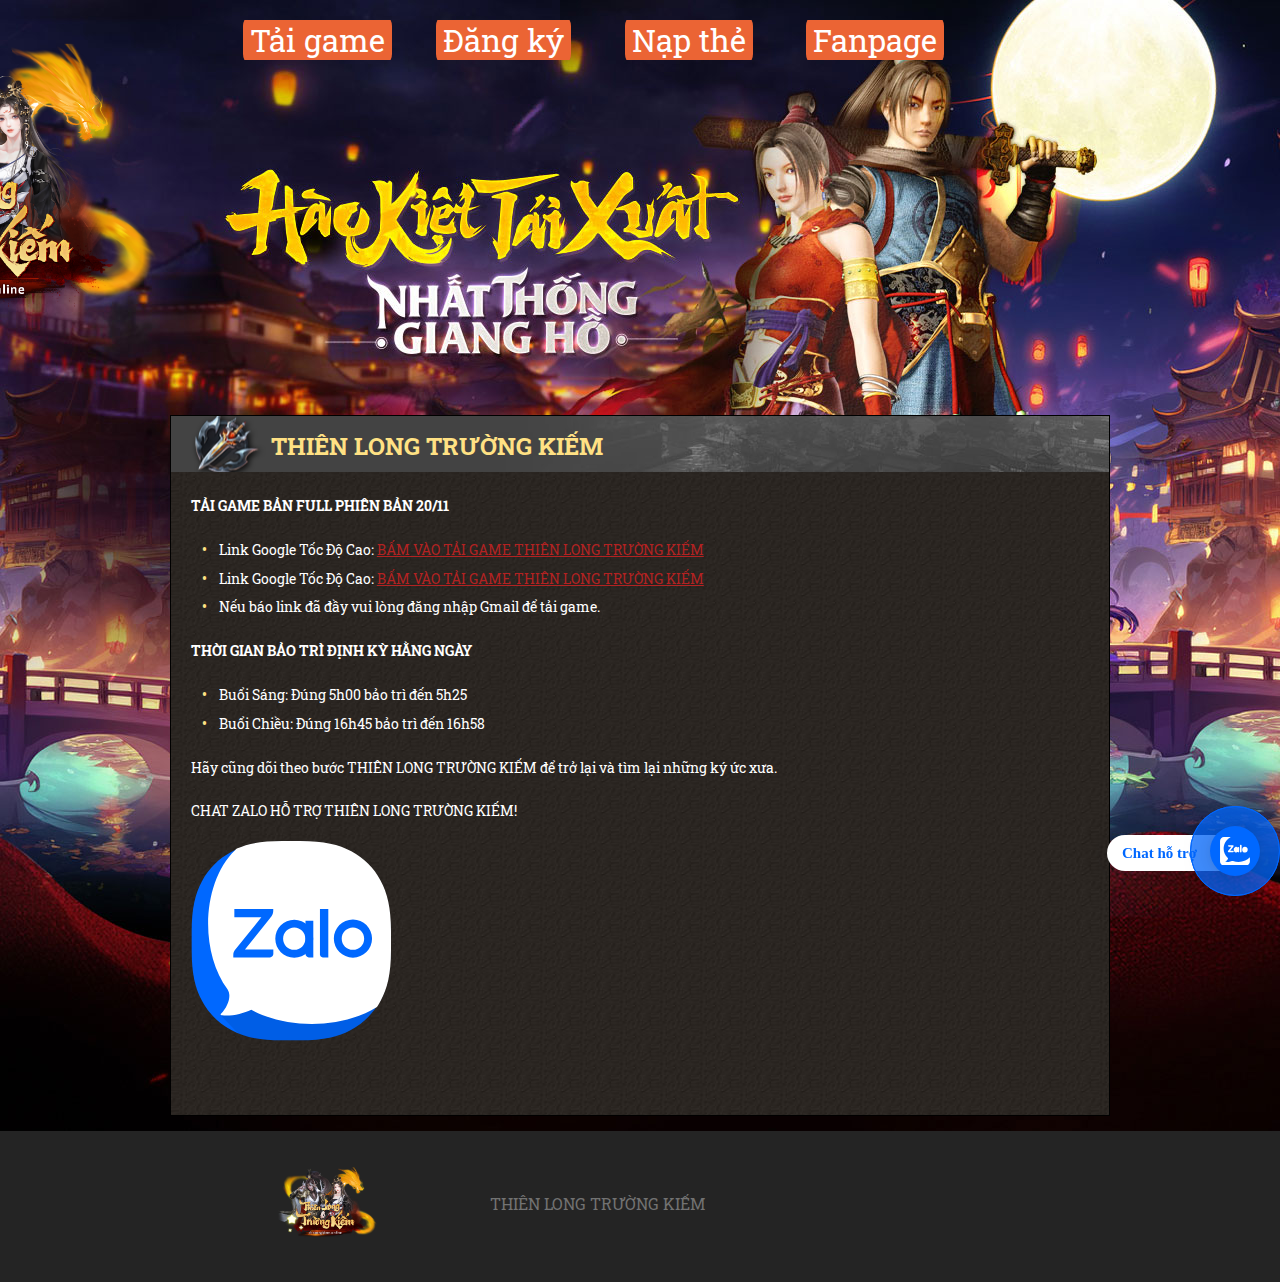
==== commit 2e9e9e7f: "Add files via upload" ====
--- a/index.html
+++ b/index.html
@@ -29,9 +29,10 @@
         <a href="/"><img src="logo.png?v=1" alt="THIÊN LONG TRƯỜNG KIẾM" class="logo"></a>
         <ul>
             <li><a href="/#taigame"  >Tải game</a></li>
-			<li><a href="https://id.tltruongkiem.online" target="_blank">Đăng ký </a></li>
+			<li><a href="https://id.tltruongkiem.online/register.php" target="_blank">Đăng ký </a></li>
 			<li><a href="https://id.tltruongkiem.online" target="_blank">Nạp thẻ </a></li>
-			<li><a href="https://www.facebook.com/" target="_blank">Fanpage </a>
+			<li><a href="https://www.facebook.com/truongkiemtlbb" target="_blank">Fanpage </a>
+ 
 			</li>        
         </ul>
         <div class="btn-list">
@@ -63,7 +64,8 @@
 
 <ul>
 	<li>Link Google Tốc Độ Cao: <a href="https://drive.google.com/file/d/1Nis2uDx6SnfDMp4RC_Ob0t3rS-EkiOgC/view?usp=sharing" target="_blank">BẤM VÀO TẢI GAME THIÊN LONG TRƯỜNG KIẾM</a></li>
-	<li>Link Google Tốc Độ Cao: <a href="https://drive.google.com/file/d/1X7s8ajPIVlr2Rf4frw_ahvBHJwwcZpb_/view?usp=sharing" target="_blank">BẤM VÀO TẢI GAME THIÊN LONG TRƯỜNG KIẾM</a></li>
+	<li>Link Google Tốc Độ Cao: <a href="https://drive.google.com/file/d/1X7s8ajPIVlr2Rf4frw_ahvBHJwwcZpb_/view?usp=sharing" target="_blank">BẤM VÀO TẢI GAME THIÊN LONG TRƯỜNG KIẾM</a></li>
+	<li>Nếu báo link đã đầy vui lòng đăng nhập Gmail để tải game.</li>
 </ul>
  
 <p><strong>THỜI GIAN BẢO TRÌ ĐỊNH KỲ HẰNG NGÀY</strong></p>
@@ -75,7 +77,8 @@
 
 <p>Hãy cũng dõi theo bước THIÊN LONG TRƯỜNG KIẾM để trở lại và tìm lại những ký ức xưa.</p>
 
-<p>THIÊN LONG TRƯỜNG KIẾM!</p>
+<p>CHAT ZALO HỖ TRỢ THIÊN LONG TRƯỜNG KIẾM!</p>
+<a href="https://chat.zalo.me/?phone=0379726746"> <img src="Icon_of_Zalo.svg" width="200px" ></a>
                     <br><br>
                 </div>
 
--- a/styleba98.css
+++ b/styleba98.css
@@ -11,30 +11,30 @@
 }
 body{
     /*background-color: #280000;*/
-    /*background: url('../imgs/bg-skin-noel-2020-cover.jpg?v=1.1') ;*/
-    /*background: #060813 url('../imgs/bg-14012021.png?v=1.1') no-repeat;*/
-    /*background: #060813 url('../imgs/bg-new-year-2021.jpg?v=1.1') no-repeat;*/
-    /* background: #303f06 url('../imgs/bg-summer-2021.jpg?v=1.1') no-repeat center 0; */
-    /* background: #02070b url('../imgs/bg-autumn-2021.jpg?v=1.1') no-repeat center 0; */
-    /* background: #2d425d url('../imgs/bg-noel-2021.jpg?v=1.1') no-repeat center 0; */
-    /*background: #420002 url('../imgs/bg-newyear-2022.jpg?v=1.1') no-repeat center 0;*/
-    /* background: #051433 url('../imgs/bg-summer-2022.jpg?v=1.1') no-repeat center 0; */
-    /* background: #021533 url('../imgs/bg-summer-2022-2.jpg?v=1.1') no-repeat center 0; */
+    /*background: url('bg-skin-noel-2020-cover.jpg?v=1.1') ;*/
+    /*background: #060813 url('bg-14012021.png?v=1.1') no-repeat;*/
+    /*background: #060813 url('bg-new-year-2021.jpg?v=1.1') no-repeat;*/
+    /* background: #303f06 url('bg-summer-2021.jpg?v=1.1') no-repeat center 0; */
+    /* background: #02070b url('bg-autumn-2021.jpg?v=1.1') no-repeat center 0; */
+    /* background: #2d425d url('bg-noel-2021.jpg?v=1.1') no-repeat center 0; */
+    /*background: #420002 url('bg-newyear-2022.jpg?v=1.1') no-repeat center 0;*/
+    /* background: #051433 url('bg-summer-2022.jpg?v=1.1') no-repeat center 0; */
+    /* background: #021533 url('bg-summer-2022-2.jpg?v=1.1') no-repeat center 0; */
     background: #000000 url('bg-trung-thu-2023f9e3.jpg?v=1.1') no-repeat center 0;
-    /* background: #000000 url('../imgs/bg-trung-thu-2022.jpg') no-repeat center 0; */
-    /* background: #fefeff url('../imgs/bg-noel-2022.jpg') no-repeat center 0; */
-    /* background: #000000 url('../imgs/bg-tet-2023.jpg') no-repeat center 0; */
+    /* background: #000000 url('bg-trung-thu-2022.jpg') no-repeat center 0; */
+    /* background: #fefeff url('bg-noel-2022.jpg') no-repeat center 0; */
+    /* background: #000000 url('bg-tet-2023.jpg') no-repeat center 0; */
     font-family: 'Roboto Slab', serif;
 }
 body.subpage{
-    /*background: url('../imgs/bg-subpage-new-year-2021.jpg?v=1.1') no-repeat center 0;
-    background: url("../imgs/bg-subpage-new-year-2021.jpg?v=1.1") no-repeat center 0, url(../imgs/bg-body-subpage.jpg?v=1.1) left top repeat;*/
-    /* background: #303f06 url('../imgs/bg-subpage-summer-2021.jpg?v=1.1') no-repeat center 0; */
-    /* background: #02070b url('../imgs/bg-autumn-subpage-2021.jpg?v=1.1') no-repeat center 0; */
-    /* background: #2d425d url('../imgs/bg-noel-sub-2021.jpg?v=1.1') no-repeat center 0; */
-    /*background: #420002 url('../imgs/bg-newyear-sub-2022.jpg?v=1.1') no-repeat center 0;*/
-    /* background: #021533 url('../imgs/bg-summer-2022-2.jpg?v=1.1') no-repeat center 0; */
-    background: #000000 url('../imgs/bg-trung-thu-2023f9e3.jpg?v=1.1') no-repeat center 0;
+    /*background: url('bg-subpage-new-year-2021.jpg?v=1.1') no-repeat center 0;
+    background: url("bg-subpage-new-year-2021.jpg?v=1.1") no-repeat center 0, url(bg-body-subpage.jpg?v=1.1) left top repeat;*/
+    /* background: #303f06 url('bg-subpage-summer-2021.jpg?v=1.1') no-repeat center 0; */
+    /* background: #02070b url('bg-autumn-subpage-2021.jpg?v=1.1') no-repeat center 0; */
+    /* background: #2d425d url('bg-noel-sub-2021.jpg?v=1.1') no-repeat center 0; */
+    /*background: #420002 url('bg-newyear-sub-2022.jpg?v=1.1') no-repeat center 0;*/
+    /* background: #021533 url('bg-summer-2022-2.jpg?v=1.1') no-repeat center 0; */
+    background: #000000 url('bg-trung-thu-2023f9e3.jpg?v=1.1') no-repeat center 0;
 }
 .wrapper{
     display: block;
@@ -43,9 +43,9 @@
     margin: auto;
 }
 .wrapper.home{
-    /*background: url('../imgs/bg-home.png?v=1.1') no-repeat center 0;*/
-    /*background: url('../imgs/bg-skin-noel-2020.jpg?v=1.1') no-repeat center 0;*/
-    /*background: url('../imgs/bg-14012021.png?v=1.1') no-repeat center 0;*/
+    /*background: url('bg-home.png?v=1.1') no-repeat center 0;*/
+    /*background: url('bg-skin-noel-2020.jpg?v=1.1') no-repeat center 0;*/
+    /*background: url('bg-14012021.png?v=1.1') no-repeat center 0;*/
 }
 .wrapper-inner{
     display: block;
@@ -70,14 +70,15 @@
     text-decoration: none;
     width: 40px;
     height: 40px;
-    background: url("../imgs/icon-menu.png") center center no-repeat
+    background: url("icon-menu.png") center center no-repeat
 }
 .wrapper .header .nav .logo{
     position: absolute;
     top: 0;
-    left: 48%;
+    left: -32%;
     transform: translateX(-50%);
     transition: height 300ms;
+    width: 489px;
 }
 .wrapper .header .nav > ul{
     display: block;
@@ -98,7 +99,7 @@
     /* overflow: hidden; */
     /* width: 8px; */
     /* height: 10px; */
-    /* background: url('../imgs/dot.png') no-repeat; */
+    /* background: url('dot.png') no-repeat; */
     /* position: absolute; */
     /* top: 50%; */
     /* left:0; */
@@ -111,7 +112,7 @@
     /* overflow: hidden; */
     /* width: 8px; */
     /* height: 10px; */
-    /* background: url('../imgs/dot.png') no-repeat; */
+    /* background: url('dot.png') no-repeat; */
     /* position: absolute; */
     /* top: 50%; */
     /* right:0; */
@@ -124,7 +125,7 @@
     /* overflow: hidden; */
     /* width: 8px; */
     /* height: 10px; */
-    /* background: url('../imgs/dot.png') no-repeat; */
+    /* background: url('dot.png') no-repeat; */
     /* position: absolute; */
     /* top: 50%; */
     /* left:0; */
@@ -137,7 +138,7 @@
     /* overflow: hidden; */
     /* width: 8px; */
     /* height: 10px; */
-    /* background: url('../imgs/dot.png') no-repeat; */
+    /* background: url('dot.png') no-repeat; */
     /* position: absolute; */
     /* top: 50%; */
     /* right:0; */
@@ -145,7 +146,7 @@
     /* filter: brightness(0.5); */
 }
 .wrapper .header .nav > ul li:nth-child(2){
-    margin-right: 10%;
+    /* margin-right: 10%; */
 }
 .wrapper .header .nav > ul li a{
     font-size: 19px;
@@ -154,6 +155,10 @@
     line-height: 40px;
     text-decoration: none;
     transition: color 300ms;
+    background: #eb6434;
+    font-size: 31px;
+    border-radius: 13px;
+    padding: 7px;
 }
 .wrapper .header .nav > ul li a:hover,
 .wrapper .header .nav > ul li a.active{
@@ -226,7 +231,7 @@
     top: -66px;
     left: -48px;
     content: '';
-    background: url('../imgs/dragon-s.png') no-repeat;
+    background: url('dragon-s.png') no-repeat;
     display: block;
     overflow: hidden;
     width: 172px;
@@ -258,7 +263,7 @@
     margin-bottom: 1px;
     width:113px;
     height: 49px;
-    background: url('../imgs/reg-s.jpg') no-repeat;
+    background: url('reg-s.jpg') no-repeat;
     float: left;
 }
 .wrapper .header .block-user-account .reglog .reg:hover{
@@ -271,7 +276,7 @@
     width:113px;
     height: 49px;
     float: left;
-    background: url('../imgs/log-s.jpg') no-repeat;
+    background: url('log-s.jpg') no-repeat;
 }
 .wrapper .header .block-user-account .reglog .log:hover{
     background-position: 0 -49px;
@@ -282,7 +287,7 @@
     width:227px;
     height: 25px;
     clear: both;
-    background: url('../imgs/user-acc-s.jpg') no-repeat;
+    background: url('user-acc-s.jpg') no-repeat;
 }
 .wrapper .header .block-user-account .reglog .user-account:hover{
     background-position: 0 -25px;
@@ -311,7 +316,7 @@
 .wrapper .content-main .block-user-account:after{
     content: '';
     display: block;
-    background: url('../imgs/bg-left.png') no-repeat;
+    background: url('bg-left.png') no-repeat;
     width: 315px;
     height: 277px;
     position: absolute;
@@ -322,7 +327,7 @@
 .wrapper .content-main .block-user-account:before{
     content: '';
     display: block;
-    background: url('../imgs/dragonf9e3.png?v=1.1') no-repeat;
+    background: url('dragonf9e3.png?v=1.1') no-repeat;
     width: 341px;
     height: 257px;
     position: absolute;
@@ -360,7 +365,7 @@
 .wrapper .content-main .block-user-account .reglog a.reg{
     display: block;
     overflow: hidden;
-    background: url('../imgs/reg.jpg') no-repeat;
+    background: url('reg.jpg') no-repeat;
     flex: 0 0 149px;
     height: 65px;
     border-right: 2px solid #000;
@@ -371,7 +376,7 @@
 .wrapper .content-main .block-user-account .reglog a.log{
     display: block;
     overflow: hidden;
-    background: url('../imgs/log.jpg') no-repeat;
+    background: url('log.jpg') no-repeat;
     flex: 0 0 149px;
     height: 65px;
 }
@@ -386,7 +391,7 @@
     position: absolute;
     bottom: 15px;
     left: 8px;
-    background: url('../imgs/user-acc.jpg') no-repeat;
+    background: url('user-acc.jpg') no-repeat;
 }
 .wrapper .content-main .block-user-account a.user-account:hover{
     background-position: 0 -34px;
@@ -399,7 +404,7 @@
     margin-left: 5px;
     border: 1px solid #000;
     line-height: 50px;
-    background: #f6f7f9 url('../imgs/bg-heading.jpg') repeat-x 0 0;
+    background: #f6f7f9 url('bg-heading.jpg') repeat-x 0 0;
 }
 .wrapper .content-main .group .group-inner{
     text-align: center;
@@ -422,7 +427,7 @@
     overflow: hidden;
     width: 12px;
     height: 12px;
-    background: url('../imgs/dot-color.png') no-repeat;
+    background: url('dot-color.png') no-repeat;
 }
 .wrapper .content-main .daily{
     display: block;
@@ -431,7 +436,7 @@
     margin-bottom: 10px;
     margin-left: 5px;
     border: 1px solid #000;
-    background: url('../imgs/bg-heading.jpg') repeat 0 0;
+    background: url('bg-heading.jpg') repeat 0 0;
 }
 .wrapper .content-main .daily:before{
     content: '';
@@ -442,7 +447,7 @@
     left: 0;
     width: 23px;
     height: 22px;
-    background: url('../imgs/corner-top-left.png') no-repeat;
+    background: url('corner-top-left.png') no-repeat;
 }
 .wrapper .content-main .daily:after{
     content: '';
@@ -453,7 +458,7 @@
     right: 0;
     width: 23px;
     height: 22px;
-    background: url('../imgs/corner-top-right.png') no-repeat;
+    background: url('corner-top-right.png') no-repeat;
 }
 .wrapper .content-main .daily-inner{
     padding: 0 15px 20px 15px;
@@ -468,7 +473,7 @@
     overflow: hidden;
     width: 23px;
     height: 22px;
-    background: url('../imgs/corner-left.png') no-repeat;
+    background: url('corner-left.png') no-repeat;
 }
 .wrapper .content-main .daily-inner:after{
     content: '';
@@ -479,7 +484,7 @@
     overflow: hidden;
     width: 23px;
     height: 22px;
-    background: url('../imgs/corner-right.png') no-repeat;
+    background: url('corner-right.png') no-repeat;
 }
 .wrapper .content-main .daily h3{
     text-align: center;
@@ -514,7 +519,7 @@
 .wrapper .content-main .daily h3 span:before{
     content: '';
     display: inline-block;
-    background: url('../imgs/dot-color.png') no-repeat;
+    background: url('dot-color.png') no-repeat;
     vertical-align: middle;
     width: 12px;
     height: 12px;
@@ -523,7 +528,7 @@
 .wrapper .content-main .daily h3 span:after{
     content: '';
     display: inline-block;
-    background: url('../imgs/dot-color.png') no-repeat;
+    background: url('dot-color.png') no-repeat;
     vertical-align: middle;
     width: 12px;
     height: 12px;
@@ -616,7 +621,7 @@
     display: inline-block;
     width: 16px;
     height: 18px;
-    background: url('../imgs/dot-slide.png') no-repeat;
+    background: url('dot-slide.png') no-repeat;
 }
 .wrapper .content-main .content-center .slide .owl-dots .owl-dot.active span{
     background-position: -16px 0;
@@ -625,7 +630,7 @@
     display: block;
     overflow: hidden;
     border: 1px solid #070502;
-    background: url('../imgs/bg-news.jpg') repeat;
+    background: url('bg-news.jpg') repeat;
 }
 .wrapper .content-main .content-center .news .nav{
     display: flex;
@@ -664,7 +669,7 @@
     position: absolute;
     top: 0;
     right: 0;
-    background: url('../imgs/bg-line-tab.png') no-repeat;
+    background: url('bg-line-tab.png') no-repeat;
     width: 12px;
     height: 45px;
 }
@@ -714,7 +719,7 @@
     font-size: 30px;
     text-align: left;
     text-indent: -9999px;
-    background: url("../imgs/icon-search.png") center center no-repeat;
+    background: url("icon-search.png") center center no-repeat;
 }
 .wrapper .content-main .content-center .news .nav form button:hover{
     background-color: rgba(64, 64, 64, 0.5);
@@ -854,10 +859,10 @@
     overflow: hidden;
     width: 12px;
     height: 12px;
-    background: url('../imgs/dot-color.png') no-repeat;
+    background: url('dot-color.png') no-repeat;
 }
 .wrapper .content-main .content-center .support .block-support{
-    background: url('../imgs/bg-support.jpg') no-repeat;
+    background: url('bg-support.jpg') no-repeat;
     height: 176px;
     border: 1px solid #110d07;
 }
@@ -891,7 +896,7 @@
     border-bottom: 1px dotted #a9a9a9;
 }
 .wrapper .content-main .content-center .support .block-social{
-    background: url('../imgs/bg-social.jpg') repeat-x #f6f7f9;
+    background: url('bg-social.jpg') repeat-x #f6f7f9;
     border: 1px solid #110d07;
 }
 .wrapper .content-main .content-center .support .block-event{
@@ -908,13 +913,13 @@
 .wrapper .content-main .content-center .detail-content{
     border: 1px solid #000;
     overflow: hidden;
-    background: url('../imgs/bg-heading.jpg') repeat;
+    background: url('bg-heading.jpg') repeat;
 }
 .wrapper .content-main .content-center .detail-content .head{
     display: block;
     overflow: hidden;
     width: 100%;
-    background: url('../imgs/bg-head-detail.jpg') repeat right top;
+    background: url('bg-head-detail.jpg') repeat right top;
     position: relative;
     padding-bottom: 10px;
 }
@@ -928,7 +933,7 @@
     top: 50%;
     left: 20px;
     transform: translateY(-50%);
-    background: url('../imgs/emblem.png') no-repeat;
+    background: url('emblem.png') no-repeat;
 }
 .wrapper .content-main .content-center .detail-content .head h3{
     color: #ffe184;
@@ -977,7 +982,7 @@
     top: 50%;
     left: 0;
     transform: translateY(-50%);
-    background: url('../imgs/dot-white.png') no-repeat;
+    background: url('dot-white.png') no-repeat;
 }
 .wrapper .content-main .content-center .detail-content .body .title.title-0{
     padding-left: 0px;
@@ -1047,7 +1052,7 @@
     position: absolute;
     top: 0;
     right: 0;
-    background: url('../imgs/bg-line-tab.png') no-repeat;
+    background: url('bg-line-tab.png') no-repeat;
     width: 12px;
     height: 45px;
 }
@@ -1113,7 +1118,7 @@
     top: 386px;
     right: 217px;
     display: block;
-    background: url(../imgs/bg-menu-right-2.png) no-repeat;
+    background: url(bg-menu-right-2.png) no-repeat;
     overflow: hidden;
     width: 239px;
     height: 355px;
@@ -1127,7 +1132,7 @@
 .wrapper .content-main .content-right a{
     display: block;
     overflow: hidden;
-    background: url('../imgs/text-menu-right-2.png') no-repeat;
+    background: url('text-menu-right-2.png') no-repeat;
     width: 160px;
     margin-bottom: 4px;
     margin-left: 0;
@@ -1177,7 +1182,7 @@
     overflow: hidden;
     width: 191px;
     height: 114px;
-    background: url('../imgs/head-dragon.png') no-repeat;
+    background: url('head-dragon.png') no-repeat;
 }
 .wrapper .content-main .content-right:after{
     content: '';
@@ -1188,7 +1193,7 @@
     overflow: hidden;
     width: 38px;
     height: 52px;
-    background: url('../imgs/right-hand-dragon.png') no-repeat;
+    background: url('right-hand-dragon.png') no-repeat;
 }
 .wrapper .content-main .content-right .inner:before{
     content: '';
@@ -1199,7 +1204,7 @@
     overflow: hidden;
     width: 38px;
     height: 51px;
-    background: url('../imgs/left-hand-dragon.png') no-repeat;
+    background: url('left-hand-dragon.png') no-repeat;
 }
 .wrapper .content-main .content-right a.download{
     display: block;
@@ -1213,7 +1218,7 @@
 .wrapper .content-main .content-right span.download{
     display: block;
     overflow: hidden;
-    background: url('../imgs/download.png') no-repeat;
+    background: url('download.png') no-repeat;
     width: 165px;
     height: 94px;
 }
@@ -1233,7 +1238,7 @@
     text-align: center;
 }
 .wrapper .content-main .content-right .hotline, .wrapper .content-main .content-right .trade, .wrapper .content-main .content-right .fanpage, .wrapper .content-main .content-right .sgroup{
-    background: url('../imgs/bg-heading.jpg') repeat 0 0;
+    background: url('bg-heading.jpg') repeat 0 0;
     border: 1px solid #a7a09a;
     padding: 8px 0;
     margin: 2px;
@@ -1270,7 +1275,7 @@
 .wrapper .content-main .content-right .totop{
     display: block;
     overflow: hidden;
-    background: url('../imgs/top.png') no-repeat;
+    background: url('top.png') no-repeat;
     width: 165px;
     height: 47px;
 }
@@ -1382,7 +1387,7 @@
     cursor: pointer;
     width: 50px;
     height: 50px;
-    background: url('../imgs/icon-fb-share.png') no-repeat;
+    background: url('icon-fb-share.png') no-repeat;
 }
 
 .box-social-fixed #fb-share-button:hover {
@@ -1495,27 +1500,27 @@
         height: 70px;
     }
     .btn-download {
-        background: url('../imgs/btn-tai.png') top center no-repeat;
+        background: url('btn-tai.png') top center no-repeat;
         background-size: 100%;
     }
     .btn-download:hover {
-        background: url('../imgs/btn-tai-hover.png') top center no-repeat;
+        background: url('btn-tai-hover.png') top center no-repeat;
         background-size: 100%;
     }
     .btn-account {
-        background: url('../imgs/btn-tk.png') top left no-repeat;
+        background: url('btn-tk.png') top left no-repeat;
         background-size: 100%;
     }
     .btn-account:hover {
-        background: url('../imgs/btn-tk-hover.png') no-repeat;
+        background: url('btn-tk-hover.png') no-repeat;
         background-size: 100%;
     }
     .btn-payments {
-        background: url('../imgs/btn-nap.png') top right no-repeat;
+        background: url('btn-nap.png') top right no-repeat;
         background-size: 100%;
     }
     .btn-payments:hover {
-        background: url('../imgs/btn-nap-hover.png') no-repeat;
+        background: url('btn-nap-hover.png') no-repeat;
         background-size: 100%;
     }
     /* .btn-download span{
@@ -1628,14 +1633,14 @@
     max-width: 850px;
     margin: 0 auto;
     padding: 15px 20px 200px 20px;
-    background: #000 url("../imgs/bg-download.jpg") center top no-repeat;
+    background: #000 url("bg-download.jpg") center top no-repeat;
 }
 .download-main *{
     line-height: 20px;
 }
 
 .download-main .download-image img{
-    background: url("../imgs/btn-download.png") no-repeat;
+    background: url("btn-download.png") no-repeat;
 }
 .download-main .download-image.download-full img{
     background-position: top left;
@@ -1662,7 +1667,7 @@
     padding-left: 80px;
     font-size: 24px;
     font-weight: bold;
-    background: #000 url("../imgs/bg-head.jpg") center top no-repeat;
+    background: #000 url("bg-head.jpg") center top no-repeat;
 }
 
 .download-main .download-option{
@@ -1756,7 +1761,7 @@
 .download-main .border-footer{
     margin-top: 15px;
     height: 40px;
-    background: url("../imgs/bg-footer.png") center top no-repeat;
+    background: url("bg-footer.png") center top no-repeat;
 }
 
 @media (max-width: 768px){
@@ -1782,7 +1787,7 @@
 
 .iframe-id{
     position: relative;
-    background: #000 url("../imgs/bg-heading.jpg") top left repeat;
+    background: #000 url("bg-heading.jpg") top left repeat;
 }
 
 .iframe-id .wrap-iframe{
@@ -1804,7 +1809,7 @@
     left: 0;
     width: 23px;
     height: 22px;
-    background: url(../imgs/corner-top-left.png) no-repeat;
+    background: url(corner-top-left.png) no-repeat;
 }
 .iframe-id:after{
     content: '';
@@ -1815,7 +1820,7 @@
     right: 0;
     width: 23px;
     height: 22px;
-    background: url(../imgs/corner-top-right.png) no-repeat;
+    background: url(corner-top-right.png) no-repeat;
 }
 
 .iframe-id .corner{
@@ -1831,7 +1836,7 @@
     left: 0;
     width: 23px;
     height: 22px;
-    background: url(../imgs/corner-left.png) no-repeat;
+    background: url(corner-left.png) no-repeat;
 }
 .iframe-id .wrap-iframe:after{
     content: '';
@@ -1842,7 +1847,7 @@
     right: 0;
     width: 23px;
     height: 22px;
-    background: url(../imgs/corner-right.png) no-repeat;
+    background: url(corner-right.png) no-repeat;
 }
 
 @media (max-width: 768px){
@@ -1961,4 +1966,4 @@
 }
 .btn-login {
     display: none;
-}
+}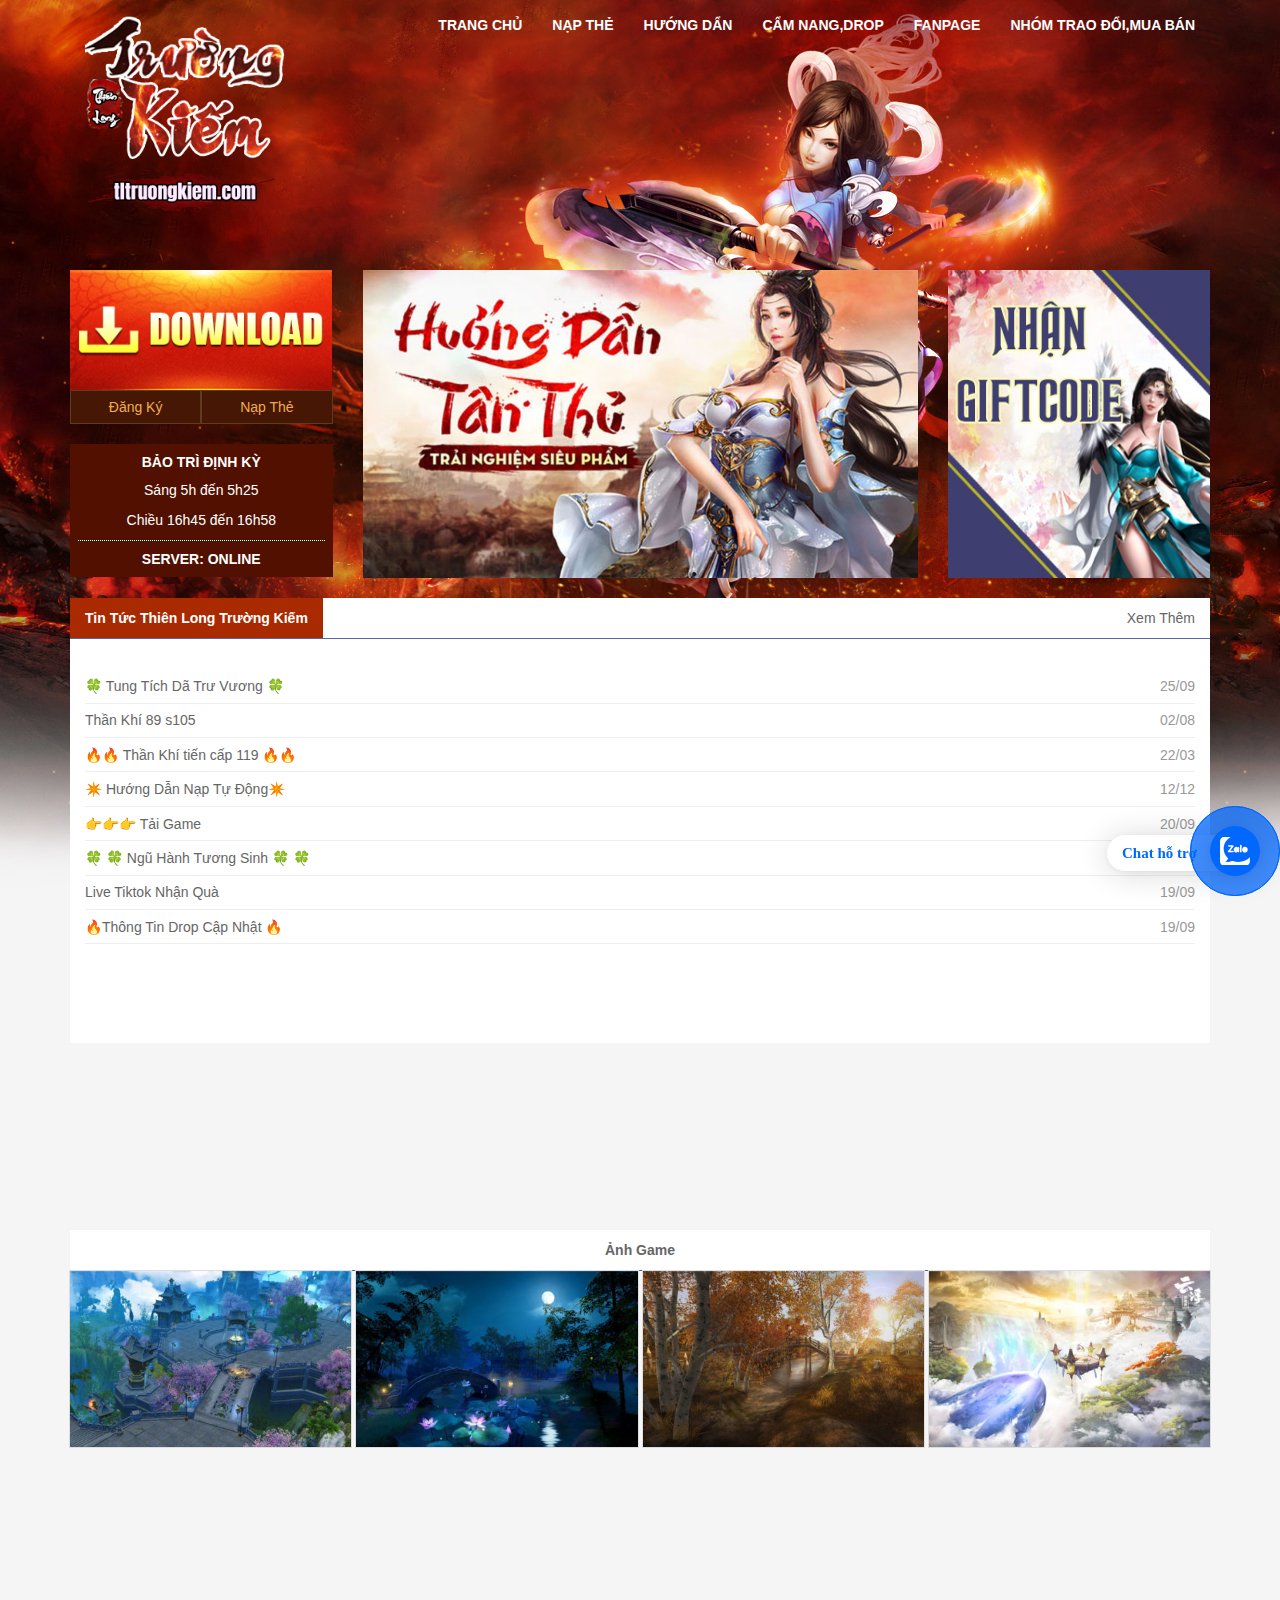
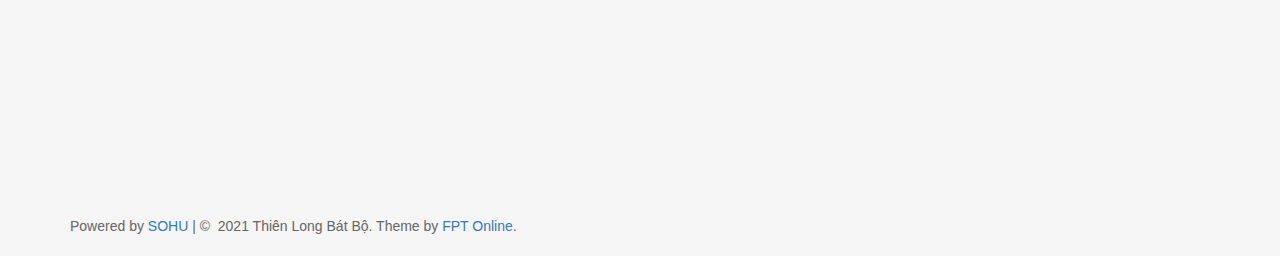
==== commit 3da959b1: "ok" ====
--- a/index.html
+++ b/index.html
@@ -1,114 +1,236 @@
 <!DOCTYPE html>
-<html>
-<meta http-equiv="content-type" content="text/html;charset=UTF-8" />
+<!-- saved from url=(0021)https://tltruongkiem.online/ -->
+<html lang="vi">
+
+
+<!-- Mirrored from home.tltruongkiem.online/ by HTTrack Website Copier/3.x [XR&CO'2014], Thu, 21 Nov 2024 11:18:16 GMT -->
+<!-- Added by HTTrack --><meta http-equiv="content-type" content="text/html;charset=UTF-8" /><!-- /Added by HTTrack -->
 <head>
-<meta http-equiv="Content-Type" content="text/html;charset=utf-8">
-<meta name="robots" content="index, follow">
-<meta name="keywords" content="thiên long, thiên long free, thiên long miễn phí,thiên long private,thiên long pri, thân pháp, than phap, thiên long lậu">
-<meta name="description" content="THIÊN LONG TRƯỜNG KIẾM cày cuốc từ level 1, lên cấp chậm, cân bằng môn phái, hỗ trợ tân thủ tận tình.">
-<meta property="og:type" content="game.achievement" />
-<meta property="og:title" content="THIÊN LONG TRƯỜNG KIẾM" />
-<meta property="og:description" content="THIÊN LONG TRƯỜNG KIẾM cày cuốc từ level 1, lên cấp chậm, cân bằng môn phái, hỗ trợ tân thủ tận tình." />
-<meta property="og:image" content="https://tltruongkiem.online/logo.png" />
-<meta property="og:url" content="https://tltruongkiem.online" />
-<meta property="og:image:width" content="600" />
-<meta property="og:image:height" content="315" />
-<link rel="shortcut icon" href="favicon.png" />
-<title>THIÊN LONG TRƯỜNG KIẾM</title>    
-<link href="https://fonts.googleapis.com/css2?family=Roboto+Slab:wght@400;500;600;700;800;900&amp;display=swap" rel="stylesheet">
-<link rel='stylesheet' type='text/css' media='screen' href='styleba98.css?v=200424'>
- 
+    <meta http-equiv="Content-Type" content="text/html; charset=UTF-8">
+
+    <meta name="viewport" content="width=device-width, initial-scale=1">
+    <link rel="profile" href="https://gmpg.org/xfn/11">
+    <meta name="robots" content="index, follow, max-image-preview:large, max-snippet:-1, max-video-preview:-1">
+    <!-- Jetpack Site Verification Tags -->
+    <meta name="google-site-verification" content="3KXFN1mGnIHPIvx0f4LKTUrpPHfbwfX9W4265HUwY8I">
+
+    <!-- This site is optimized with the Yoast SEO plugin v16.3 - https://yoast.com/wordpress/plugins/seo/ -->
+    <title>Thiên Long Bát Bộ FPT - Thiên Long Trường Kiếm- TLBB Chuẩn PK Thả Ga</title>
+    <meta name="description" content="TLBB3 Mới Ra - Phiên bản đời đầu 2010 -2013. Đưa người chơi về thời hoàng kim TLBB FPT. là Thiên Long Bát Bộ uy tín và ổn định nhất hiện nay">
+    <link rel="canonical" href="https://tltruongkiem.online/">
+    <meta property="og:locale" content="vi_VN">
+    <meta property="og:type" content="website">
+    <meta property="og:title" content="Thiên Long Bát Bộ FPT - Thiên Long Trường Kiếm- TLBB Chuẩn PK Thả Ga">
+    <meta property="og:description" content="TLBB3 Mới Ra - Phiên bản đời đầu 2010 -2013. Đưa người chơi về thời hoàng kim TLBB FPT. là Thiên Long Bát Bộ uy tín và ổn định nhất hiện nay">
+    <meta property="og:url" content="https://tltruongkiem.online/">
+    <meta property="og:site_name" content="Thiên Long Bát Bộ FPT - Thiên Long Trường Kiếm">
+    <meta property="article:publisher" content="https://www.facebook.com/thienlongkyniemcom">
+    <meta property="article:modified_time" content="2020-02-06T11:13:04+00:00">
+    <meta property="og:image" content="hhttps://tltruongkiem.online/wp-content/uploads/2021/08/oprm4-min.jpg">
+    <meta property="og:image:width" content="1050">
+    <meta property="og:image:height" content="700">
+    <meta name="twitter:card" content="summary_large_image">
+    <script src="wp-content/themes/tlbb/page/sdk.js.download" async="" crossorigin="anonymous"></script>
+    
+    <!-- / Yoast SEO plugin. -->
+
+
+    <link rel="dns-prefetch" href="https://s.w.org/">
+    <link rel="dns-prefetch" href="https://c0.wp.com/">
+    <link rel="alternate" type="application/rss+xml" title="Dòng thông tin Thiên Long Bát Bộ FPT - Thiên Long Trường Kiếm»" href="https://tltruongkiem.online/feed/">
+    <link rel="alternate" type="application/rss+xml" title="Dòng phản hồi Thiên Long Bát Bộ FPT - Thiên Long Trường Kiếm»" href="https://tltruongkiem.online/comments/feed/">
+   
+    <script src="wp-content/themes/tlbb/page/wp-emoji-release.min.js.download" type="text/javascript" defer=""></script>
+    <style type="text/css">
+        img.wp-smiley,
+        img.emoji {
+            display: inline !important;
+            border: none !important;
+            box-shadow: none !important;
+            height: 1em !important;
+            width: 1em !important;
+            margin: 0 .07em !important;
+            vertical-align: -0.1em !important;
+            background: none !important;
+            padding: 0 !important;
+        }
+    </style>
+    <link rel="stylesheet" id="wp-block-library-css" href="wp-content/themes/tlbb/page/style.min.css" type="text/css" media="all">
+    <style id="wp-block-library-inline-css" type="text/css">
+        .has-text-align-justify {
+            text-align: justify;
+        }
+    </style>
+    <link rel="stylesheet" id="foogallery-core-css" href="wp-content/themes/tlbb/page/foogallery.min.css" type="text/css" media="all">
+    <link rel="stylesheet" id="responsive-lightbox-tosrus-css" href="wp-content/themes/tlbb/page/jquery.tosrus.min.css" type="text/css" media="all">
+    <link rel="stylesheet" id="dragonoath-style-css" href="wp-content/themes/tlbb/page/style.css" type="text/css" media="all">
+    <link rel="stylesheet" id="dragonoath-bootstrap-css" href="wp-content/themes/tlbb/page/bootstrap.css" type="text/css" media="all">
+    <link rel="stylesheet" id="dragonoath-dragonoath-css" href="wp-content/themes/tlbb/page/dragonoath.css" type="text/css" media="all">
+    <style id="dragonoath-dragonoath-inline-css" type="text/css">
+        .nav-pills > li.active > a,
+        .nav-pills > li.active > a:hover,
+        .nav-pills > li.active > a:focus {
+            background: #aa2a00;
+        }
+        
+        .panel-dragonoath > .panel-heading {
+            border-color: #5564ae;
+        }
+        
+        .panel-dragonoath > .panel-dragonoath-heading {
+            border-color: #5564ae;
+        }
+        
+        .label-dragonoath-primary {
+            background-color: #5564ae;
+        }
+        
+        .widget .widget-title {
+            border-color: #5564ae;
+        }
+        
+        .widget_archive ul li {
+            color: #5564ae;
+        }
+        
+        .widget_categories ul li {
+            color: #5564ae;
+        }
+        
+        .navbar-dragonoath .navbar-brand,
+        .navbar-dragonoath .navbar-text,
+        .navbar-dragonoath .navbar-nav > li > a {
+            color: #ffffff;
+        }
+        
+        .navbar-dragonoath .navbar-brand:hover,
+        .navbar-dragonoath .navbar-brand:focus,
+        .navbar-dragonoath .navbar-nav > li > a:hover,
+        .navbar-dragonoath .navbar-nav > li > a:focus,
+        .navbar-dragonoath .navbar-nav > .active > a,
+        .navbar-dragonoath .navbar-nav > .active > a:hover,
+        .navbar-dragonoath .navbar-nav > .active > a:focus {
+            color: #cccccc;
+        }
+        
+        a {
+            color: #337ab7;
+            border-bottom-color: #337ab7;
+        }
+        
+        .widget-service {
+            background: #511000;
+        }
+    </style>
+ 
+    <link rel="stylesheet" id="dragonoath-aos-css" href="wp-content/themes/tlbb/page/aos.min.css" type="text/css" media="all">
+    <link rel="stylesheet" id="social-logos-css" href="wp-content/themes/tlbb/page/social-logos.min.css" type="text/css" media="all">
+    <link rel="stylesheet" id="jetpack_css-css" href="wp-content/themes/tlbb/page/jetpack.css" type="text/css" media="all">
+  
+    <!--[if lt IE 9]>
+<script type='text/javascript' src='https://tltruongkiem.online/wp-content/themes/dragonoath/assets/js/html5.js?ver=3.7.3' id='html5-js'></script>
+<![endif]-->
+    <link rel="https://api.w.org/" href="https://tltruongkiem.online/wp-json/">
+    <link rel="alternate" type="application/json" href="https://tltruongkiem.online/wp-json/wp/v2/pages/1145">
+    <link rel="EditURI" type="application/rsd+xml" title="RSD" href="https://tltruongkiem.online/xmlrpc.php?rsd">
+    <link rel="wlwmanifest" type="application/wlwmanifest+xml" href="https://tltruongkiem.online/wp-includes/wlwmanifest.xml">
+    <meta name="generator" content="WordPress 5.7.2">
+    <link rel="shortlink" href="https://wp.me/Pbs2vL-it">
+    <link rel="alternate" type="application/json+oembed" href="https://tltruongkiem.online/wp-json/oembed/1.0/embed?url=https%3A%2F%2Ftlbb2010.com%2F">
+    <link rel="alternate" type="text/xml+oembed" href="https://tltruongkiem.online/wp-json/oembed/1.0/embed?url=https%3A%2F%2Ftlbb2010.com%2F&amp;format=xml">
+    <style type="text/css">
+        img#wpstats {
+            display: none
+        }
+    </style>
+    <style type="text/css">
+        .site-header {
+            position: relative;
+            height: auto;
+            min-height: 270px;
+        }
+        
+        .site-title,
+        .site-description {
+            position: absolute;
+            clip: rect(1px, 1px, 1px, 1px);
+    </style>
+    <style type="text/css" id="custom-background-css">
+        body.custom-background {
+            background-image: url("wp-content/themes/tlbb/background-changyou-2019.jpg");
+            background-position: center top;
+            background-size: auto;
+            background-repeat: no-repeat;
+            background-attachment: scroll;
+        }
+    </style>
+ 
+
+    
+	<link rel="icon" href="wp-content/themes/tlbb/favicon.png" sizes="32x32" />
+<link rel="icon" href="wp-content/themes/tlbb/favicon.png" sizes="192x192" />
+<link rel="apple-touch-icon" href="wp-content/themes/tlbb/favicon.png" />
+<meta name="msapplication-TileImage" content="https://home.tltruongkiem.online/wp-content/themes/tlbb/favicon.png" />
 </head>
-<body class="subpage">
- 
-    <div class="wrapper home">
-        <div class="wrapper-inner">
-            <div class="header">
-    <div class="nav">
-        <a href="#" class="swapmenu"></a>
-        <a href="/"><img src="logo.png?v=1" alt="THIÊN LONG TRƯỜNG KIẾM" class="logo"></a>
-        <ul>
-            <li><a href="/#taigame"  >Tải game</a></li>
-			<li><a href="https://id.tltruongkiem.online/register.php" target="_blank">Đăng ký </a></li>
-			<li><a href="https://id.tltruongkiem.online" target="_blank">Nạp thẻ </a></li>
-			<li><a href="https://www.facebook.com/truongkiemtlbb" target="_blank">Fanpage </a>
- 
-			</li>        
-        </ul>
-        <div class="btn-list">
-            <a href="/#taigame" class="btn btn-download btn-dropdown-dl"></a>
-            <a href="https://id.tltruongkiem.online" class="btn btn-account"></a>
-            <a href="https://id.tltruongkiem.online" class="btn btn-payments"></a>
-        </div>
- 
-    </div>
-</div>           
-
-<div class="content-main">
-        <div class="content-center">
-        <div class="detail-content">
-            <div class="head">
-                <h3>THIÊN LONG TRƯỜNG KIẾM</h3>
-             
-            </div>
-            <div class="body">
-
-                <div class="content">
-				 
-			 <!-- <video class="mb-hide" id="videoBG" width="938"   playsinline="" autoplay="" muted="" loop=""> -->
-                    <!-- <source src="video.mp4" type="video/mp4"> -->
-                <!-- </video> -->
-<div style=" padding: 20px 20px 20px; "  id="taigame">
- 
-<p><strong>TẢI GAME BẢN FULL PHIÊN BẢN 20/11</strong></p>
-
-<ul>
-	<li>Link Google Tốc Độ Cao: <a href="https://drive.google.com/file/d/1Nis2uDx6SnfDMp4RC_Ob0t3rS-EkiOgC/view?usp=sharing" target="_blank">BẤM VÀO TẢI GAME THIÊN LONG TRƯỜNG KIẾM</a></li>
-	<li>Link Google Tốc Độ Cao: <a href="https://drive.google.com/file/d/1X7s8ajPIVlr2Rf4frw_ahvBHJwwcZpb_/view?usp=sharing" target="_blank">BẤM VÀO TẢI GAME THIÊN LONG TRƯỜNG KIẾM</a></li>
-	<li>Nếu báo link đã đầy vui lòng đăng nhập Gmail để tải game.</li>
-</ul>
- 
-<p><strong>THỜI GIAN BẢO TRÌ ĐỊNH KỲ HẰNG NGÀY</strong></p>
-
-<ul>
-	<li>Buổi Sáng: Đúng 5h00 bảo trì đến 5h25</li>
-	<li>Buổi Chiều: Đúng 16h45 bảo trì đến 16h58</li>
-</ul>
-
-<p>Hãy cũng dõi theo bước THIÊN LONG TRƯỜNG KIẾM để trở lại và tìm lại những ký ức xưa.</p>
-
-<p>CHAT ZALO HỖ TRỢ THIÊN LONG TRƯỜNG KIẾM!</p>
-<a href="https://chat.zalo.me/?phone=0379726746"> <img src="Icon_of_Zalo.svg" width="200px" ></a>
-                    <br><br>
-                </div>
-
-                        </div>
-
-							</div>
-        </div>
-    </div>
-
- 
-</div>            
-<div class="footer">
-    <div class="footer-inner">
-        <div class="logo">
-            <a href="/"><img src="logo.png?v=1" alt=""></a>
-        </div>
-        <div class="info">
-            <p class="copyright">THIÊN LONG TRƯỜNG KIẾM</p>
-            
-        </div>
-    </div>
-</div>
-<div class="ads">
-        </div>
-        </div>
-    </div>
-
+
+<body class="home page-template-default page page-id-1145 custom-background wp-custom-logo tos-desktop" data-aos-easing="ease" data-aos-duration="400" data-aos-delay="0">
+ 
+	
+    <div id="page" class="site">
+        <a class="skip-link screen-reader-text" href="https://tltruongkiem.online/#content">Skip to content</a>
+        <header id="masthead" class="site-header">
+            <div class="wp-custom-header-video visible-md visible-lg">
+            </div>
+            <!-- Navigation -->
+            <nav class="navbar navbar-dragonoath" role="navigation">
+                <div class="container">
+                    <div class="navbar-header">
+                        <button type="button" class="navbar-toggle">
+                            <span class="sr-only">Toggle Navigation</span>
+                            <span class="icon-bar"></span>
+                            <span class="icon-bar"></span>
+                            <span class="icon-bar"></span>
+                        </button>
+						<a href="index.html" class="custom-logo-link" rel="home" aria-current="page">
+						<img width="200" height="114" src="wp-content/themes/tlbb/logo.png" class="custom-logo" alt="logover3" data-attachment-id="2111"    data-orig-size="200,114" data-comments-opened="0" data-image-meta="{&quot;aperture&quot;:&quot;0&quot;,&quot;credit&quot;:&quot;&quot;,&quot;camera&quot;:&quot;&quot;,&quot;caption&quot;:&quot;&quot;,&quot;created_timestamp&quot;:&quot;0&quot;,&quot;copyright&quot;:&quot;&quot;,&quot;focal_length&quot;:&quot;0&quot;,&quot;iso&quot;:&quot;0&quot;,&quot;shutter_speed&quot;:&quot;0&quot;,&quot;title&quot;:&quot;&quot;,&quot;orientation&quot;:&quot;0&quot;}" data-image-title="LogoTLBB2010verson3" data-image-description=""   "></a>
+                         
+                    </div>
+                    <div class="navbar-collapse">
+                        <ul id="menu-menu" class="nav navbar-nav navbar-right">
+                            <li id="menu-item-562" class="nav-item menu-item menu-item-type-custom menu-item-object-custom menu-item-562"><a title="Trang Chủ"   href="index.html" class="nav-link">Trang Chủ</a>
+                            </li>
+							<li id="menu-item-562" class="nav-item menu-item menu-item-type-custom menu-item-object-custom menu-item-562"><a title="Nạp Thẻ" target="_blank" href="http://id.tltruongkiem.online/" class="nav-link">Nạp Thẻ</a>
+                            </li>
+                            <li id="menu-item-1296" class="nav-item menu-item menu-item-type-post_type menu-item-object-page menu-item-1296"><a title="Tin Tức" href="https://tltruongkiem.online/" class="nav-link">Hướng Dẩn</a>
+                            </li>  
+							<li id="menu-item-1296" class="nav-item menu-item menu-item-type-post_type menu-item-object-page menu-item-1296"><a title="Tin Tức" href="https://tltruongkiem.online/" class="nav-link">Cẩm nang,Drop</a>
+                            </li>
+                            <li id="menu-item-561" class="nav-item menu-item menu-item-type-custom menu-item-object-custom menu-item-561"><a title="Facebook" target="_blank" href="https://www.facebook.com/tlbbtruongkiem" class="nav-link">Fanpage</a>
+                            </li>
+							<li id="menu-item-561" class="nav-item menu-item menu-item-type-custom menu-item-object-custom menu-item-561"><a title="Nhóm" target="_blank"href="https://www.facebook.com/groups/3267900266836737" class="nav-link">Nhóm trao đổi,mua bán</a>
+                            </li>
+                            
+                            
+                        </ul>
+                    </div>
+                </div>
+            </nav>
+            <!-- End Navigation-->
+
+            <div class="container">
+
+                <h1 class="site-title"><a href="https://tltruongkiem.online/" rel="home">Thiên Long Bát Bộ FPT - Thiên Long Trường Kiếm</a></h1>
+                <p class="site-description">Private TLBB Chuẩn PK Thả Ga</p>
+            </div>
+            <!-- container -->
+			
+			<!-- Global site tag (gtag.js) - Google Analytics -->
+ 
+
+
+        </header>
 <a href="https://chat.zalo.me/?phone=0379726746" id="linkzalo" target="_blank" rel="noopener noreferrer"><div id="fcta-zalo-tracking" class="fcta-zalo-mess">
 <span id="fcta-zalo-tracking">Chat hỗ trợ</span></div><div class="fcta-zalo-vi-tri-nut"><div id="fcta-zalo-tracking" class="fcta-zalo-nen-nut"><div id="fcta-zalo-tracking" class="fcta-zalo-ben-trong-nut"> <svg xmlns="http://www.w3.org/2000/svg" viewBox="0 0 460.1 436.6"><path fill="currentColor" class="st0" d="M82.6 380.9c-1.8-.8-3.1-1.7-1-3.5 1.3-1 2.7-1.9 4.1-2.8 13.1-8.5 25.4-17.8 33.5-31.5 6.8-11.4 5.7-18.1-2.8-26.5C69 269.2 48.2 212.5 58.6 145.5 64.5 107.7 81.8 75 107 46.6c15.2-17.2 33.3-31.1 53.1-42.7 1.2-.7 2.9-.9 3.1-2.7-.4-1-1.1-.7-1.7-.7-33.7 0-67.4-.7-101 .2C28.3 1.7.5 26.6.6 62.3c.2 104.3 0 208.6 0 313 0 32.4 24.7 59.5 57 60.7 27.3 1.1 54.6.2 82 .1 2 .1 4 .2 6 .2H290c36 0 72 .2 108 0 33.4 0 60.5-27 60.5-60.3v-.6-58.5c0-1.4.5-2.9-.4-4.4-1.8.1-2.5 1.6-3.5 2.6-19.4 19.5-42.3 35.2-67.4 46.3-61.5 27.1-124.1 29-187.6 7.2-5.5-2-11.5-2.2-17.2-.8-8.4 2.1-16.7 4.6-25 7.1-24.4 7.6-49.3 11-74.8 6zm72.5-168.5c1.7-2.2 2.6-3.5 3.6-4.8 13.1-16.6 26.2-33.2 39.3-49.9 3.8-4.8 7.6-9.7 10-15.5 2.8-6.6-.2-12.8-7-15.2-3-.9-6.2-1.3-9.4-1.1-17.8-.1-35.7-.1-53.5 0-2.5 0-5 .3-7.4.9-5.6 1.4-9 7.1-7.6 12.8 1 3.8 4 6.8 7.8 7.7 2.4.6 4.9.9 7.4.8 10.8.1 21.7 0 32.5.1 1.2 0 2.7-.8 3.6 1-.9 1.2-1.8 2.4-2.7 3.5-15.5 19.6-30.9 39.3-46.4 58.9-3.8 4.9-5.8 10.3-3 16.3s8.5 7.1 14.3 7.5c4.6.3 9.3.1 14 .1 16.2 0 32.3.1 48.5-.1 8.6-.1 13.2-5.3 12.3-13.3-.7-6.3-5-9.6-13-9.7-14.1-.1-28.2 0-43.3 0zm116-52.6c-12.5-10.9-26.3-11.6-39.8-3.6-16.4 9.6-22.4 25.3-20.4 43.5 1.9 17 9.3 30.9 27.1 36.6 11.1 3.6 21.4 2.3 30.5-5.1 2.4-1.9 3.1-1.5 4.8.6 3.3 4.2 9 5.8 14 3.9 5-1.5 8.3-6.1 8.3-11.3.1-20 .2-40 0-60-.1-8-7.6-13.1-15.4-11.5-4.3.9-6.7 3.8-9.1 6.9zm69.3 37.1c-.4 25 20.3 43.9 46.3 41.3 23.9-2.4 39.4-20.3 38.6-45.6-.8-25-19.4-42.1-44.9-41.3-23.9.7-40.8 19.9-40 45.6zm-8.8-19.9c0-15.7.1-31.3 0-47 0-8-5.1-13-12.7-12.9-7.4.1-12.3 5.1-12.4 12.8-.1 4.7 0 9.3 0 14v79.5c0 6.2 3.8 11.6 8.8 12.9 6.9 1.9 14-2.2 15.8-9.1.3-1.2.5-2.4.4-3.7.2-15.5.1-31 .1-46.5z"></path></svg></div><div id="fcta-zalo-tracking" class="fcta-zalo-text">Chat ngay</div></div></div></a>
-
 
 <style>
 @keyframes zoom{0%{transform:scale(.5);opacity:0}50%{opacity:1}to{opacity:0;transform:scale(1)}}@keyframes lucidgenzalo{0% to{transform:rotate(-25deg)}50%{transform:rotate(25deg)}}.jscroll-to-top{bottom:100px}.fcta-zalo-ben-trong-nut svg path{fill:#fff}.fcta-zalo-vi-tri-nut{position:fixed;bottom:24px;right:20px;z-index:999}.fcta-zalo-nen-nut,div.fcta-zalo-mess{box-shadow:0 1px 6px rgba(0,0,0,.06),0 2px 32px rgba(0,0,0,.16)}.fcta-zalo-nen-nut{width:50px;height:50px;text-align:center;color:#fff;background:#0068ff;border-radius:50%;position:relative}.fcta-zalo-nen-nut::after,.fcta-zalo-nen-nut::before{content:"";position:absolute;border:1px solid #0068ff;background:#0068ff80;z-index:-1;left:-20px;right:-20px;top:-20px;bottom:-20px;border-radius:50%;animation:zoom 1.9s linear infinite}.fcta-zalo-nen-nut::after{animation-delay:.4s}.fcta-zalo-ben-trong-nut,.fcta-zalo-ben-trong-nut i{transition:all 1s}.fcta-zalo-ben-trong-nut{position:absolute;text-align:center;width:60%;height:60%;left:10px;bottom:25px;line-height:70px;font-size:25px;opacity:1}.fcta-zalo-ben-trong-nut i{animation:lucidgenzalo 1s linear infinite}.fcta-zalo-nen-nut:hover .fcta-zalo-ben-trong-nut,.fcta-zalo-text{opacity:0}.fcta-zalo-nen-nut:hover i{transform:scale(.5);transition:all .5s ease-in}.fcta-zalo-text a{text-decoration:none;color:#fff}.fcta-zalo-text{position:absolute;top:6px;text-transform:uppercase;font-size:12px;font-weight:700;transform:scaleX(-1);transition:all .5s;line-height:1.5}.fcta-zalo-nen-nut:hover .fcta-zalo-text{transform:scaleX(1);opacity:1}div.fcta-zalo-mess{position:fixed;bottom:29px;right:58px;z-index:99;background:#fff;padding:7px 25px 7px 15px;color:#0068ff;border-radius:50px 0 0 50px;font-weight:700;font-size:15px}.fcta-zalo-mess span{color:#0068ff!important}
@@ -121,5 +243,457 @@
 </script>
 
 
-</body>
+        <!-- #masthead -->
+        <div id="content" class="site-content">
+
+            <div id="primary" class="container">
+                <main id="main" class="site-main">
+                    <div class="row">
+                        <div class="col-xs-12 col-sm-3 col-md-4 col-lg-3 aos-init aos-animate" data-aos="fade-right">
+
+                            <aside id="default" class="widget-area">
+                                <section class="widget widget-default">
+                                    <a title="Download"   href="download.html" id="button-download">
+                                        <img src="wp-content/themes/tlbb/page/download.png" class="img-download img-responsive" alt="Download">
+                                    </a>
+                                    <div class="btn-group btn-group-justified" role="group">
+                                        <div id="button-register" class="btn-group" role="group">
+                                            <a title="Đăng Ký" target="_blank" href="http://id.tltruongkiem.online/" class="btn btn-dragonoath-reg">Đăng Ký</a>
+                                        </div>
+                                        <div id="button-topup" class="btn-group" role="group">
+                                            <a title="Nạp Thẻ" target="_blank" href="http://id.tltruongkiem.online/" class="btn btn-dragonoath-reg">Nạp Thẻ</a>
+                                        </div>
+                                    </div>
+                                </section>
+                                <section class="widget widget-service">
+                                    <strong>BẢO TRÌ ĐỊNH KỲ</strong>
+                                    <p>Sáng 5h đến 5h25</p>
+                                    <p>Chiều 16h45 đến 16h58</p>
+                                    <h5><strong>SERVER: ONLINE</strong></h5>
+                                </section>
+                                <section class="widget widget-search clearfix visible-xs-block">
+                                    <form role="search" method="get" class="search-form" action="https://tltruongkiem.online/">
+                                        <div class="input-group">
+                                            <span class="screen-reader-text">Search for:</span>
+                                            <input type="search" class="search-field form-control" placeholder="Search …" value="" name="s" title="Search for:">
+                                            <span class="input-group-btn">	
+			<!--<button type="submit" class="search-submit btn btn-default" value="Search" />-->
+			<button type="submit" class="search-submit btn btn-default"><i class="fa fa-search" aria-hidden="true"></i></button>
+		</span>
+                                        </div>
+                                    </form>
+                                </section>
+                            </aside>
+                            <!-- #default -->
+                        </div>
+						<a href="#">
+                        <div class="col-xs-12 col-sm-9 col-md-8 col-lg-6 aos-init aos-animate" data-aos="fade-up">
+
+                            <section id="metaslider_widget-3" class="widget widget_metaslider_widget">
+                                <img src="wp-content/themes/tlbb/page/news-slide-4-720x400.jpg" height="400" width="720" data-caption="Thiên Long Trường Kiếm– Bảng Dropm" title="Thiên Long Trường Kiếm– Bảng Drop" alt=""    >
+                                              
+                            </section>
+							
+                        </div>
+						</a>
+									<a href="#">
+                        <div class="hidden-xs hidden-sm hidden-md col-lg-3 aos-init aos-animate" data-aos="fade-left">
+                            <aside id="widget-ads" class="widget-area">
+                                <section id="media_image-5" class="widget widget_media_image"><img width="282" height="331" src="wp-content/themes/tlbb/page/home_right_ads.jpg" class="image wp-image-1767  attachment-full size-full" alt="" loading="lazy" style="max-width: 100%; height: auto;" data-attachment-id="1767" data-permalink="https://tltruongkiem.online/home_right_ads/" data-orig-file="https://tltruongkiem.online/wp-content/uploads/2019/03/home_right_ads.jpg" data-orig-size="282,331" data-comments-opened="0" data-image-meta="{&quot;aperture&quot;:&quot;0&quot;,&quot;credit&quot;:&quot;&quot;,&quot;camera&quot;:&quot;&quot;,&quot;caption&quot;:&quot;&quot;,&quot;created_timestamp&quot;:&quot;0&quot;,&quot;copyright&quot;:&quot;&quot;,&quot;focal_length&quot;:&quot;0&quot;,&quot;iso&quot;:&quot;0&quot;,&quot;shutter_speed&quot;:&quot;0&quot;,&quot;title&quot;:&quot;&quot;,&quot;orientation&quot;:&quot;1&quot;}" data-image-title="home_right_ads" data-image-description="" data-medium-file="https://tltruongkiem.online/wp-content/uploads/2019/03/home_right_ads.jpg" data-large-file="../tltruongkiem.online/wp-content/uploads/2019/03/home_right_ads.html">
+                                </section>
+                            </aside>
+                        </div></a>
+                    </div>
+                    <!-- .row -->
+                    <div class="row">
+                        <div class="col-xs-6 col-sm-6 col-md-8 col-lg-12 aos-init aos-animate" data-aos="fade-up">
+                            <div id="tab-dragonoath" class="panel panel-dragonoath modles">
+                                <div class="panel-dragonoath-heading">
+                                    <div class="row">
+                                        <div class="col-xs-8">
+                                            <ul class="nav nav-pills">
+                                                <li class="active">
+                                                    <a id="box-news" href="https://tltruongkiem.online/#news" data-toggle="tab">Tin Tức Thiên Long Trường Kiếm</a>
+                                                </li>
+                                                
+                                            </ul>
+                                        </div>
+                                        <div class="col-xs-4">
+
+                                            <a href="https://tltruongkiem.online/tin-tuc" class="pull-right view-more-news" title="Xem thêm">Xem Thêm</a>
+                                        </div>
+                                    </div>
+                                </div>
+								
+								
+							
+								
+								
+                                <div class="panel-body">
+                                    <div class="tab-content clearfix">
+                                        <div class="tab-pane active" id="news">
+                                            <div class="media media-home-news">
+                                               
+												
+																																				
+                                            </div>
+                                            
+                                             
+											  
+											  																									 
+									    <div class="list-home-news">
+                                                <a  href="%f0%9f%8d%80-tung-tich-da-tru-vuong-%f0%9f%8d%80.html" title="🍀 Tung Tích Dã Trư Vương 🍀" ><span class="text-success"></span>🍀 Tung Tích Dã Trư Vương 🍀</a>
+                                                <span class="list-home-public-date">25/09</span>
+                                            </div>
+																	 
+									    <div class="list-home-news">
+                                                <a  href="than-khi-89-s105.html" title="Thần Khí 89 s105" ><span class="text-success"></span>Thần Khí 89 s105</a>
+                                                <span class="list-home-public-date">02/08</span>
+                                            </div>
+																	 
+									    <div class="list-home-news">
+                                                <a  href="%f0%9f%94%a5%f0%9f%94%a5-than-khi-tien-cap-119-%f0%9f%94%a5%f0%9f%94%a5.html" title="🔥🔥 Thần Khí tiến cấp 119 🔥🔥" ><span class="text-success"></span>🔥🔥 Thần Khí tiến cấp 119 🔥🔥</a>
+                                                <span class="list-home-public-date">22/03</span>
+                                            </div>
+																	 
+									    <div class="list-home-news">
+                                                <a  href="su-kien-sinh-san-tran-thu.html" title="✴️ Hướng Dẫn Nạp Tự Động✴️" ><span class="text-success"></span>✴️ Hướng Dẫn Nạp Tự Động✴️</a>
+                                                <span class="list-home-public-date">12/12</span>
+                                            </div>
+																	 
+									    <div class="list-home-news">
+                                                <a  href="download.html" title="👉👉👉 Tải Game" ><span class="text-success"></span>👉👉👉 Tải Game</a>
+                                                <span class="list-home-public-date">20/09</span>
+                                            </div>
+																	 
+									    <div class="list-home-news">
+                                                <a  href="%f0%9f%8d%80-%f0%9f%8d%80-dua-top-mon-phai-%f0%9f%8d%80-%f0%9f%8d%80.html" title="🍀 🍀  Ngũ Hành Tương Sinh 🍀 🍀" ><span class="text-success"></span>🍀 🍀  Ngũ Hành Tương Sinh 🍀 🍀</a>
+                                                <span class="list-home-public-date">20/09</span>
+                                            </div>
+																	 
+									    <div class="list-home-news">
+                                                <a  href="%f0%9f%8e%81-live-tiktok-nhan-qua-%f0%9f%8e%81.html" title="Live Tiktok Nhận Quà" ><span class="text-success"></span>Live Tiktok Nhận Quà</a>
+                                                <span class="list-home-public-date">19/09</span>
+                                            </div>
+																	 
+									    <div class="list-home-news">
+                                                <a  href="thong-tin-drop-cap-nhat.html" title="🔥Thông Tin Drop Cập Nhật  🔥" ><span class="text-success"></span>🔥Thông Tin Drop Cập Nhật  🔥</a>
+                                                <span class="list-home-public-date">19/09</span>
+                                            </div>
+																			  
+                                        </div>
+                                        <div class="tab-pane" id="event">
+                                    
+                                             																                                            
+                                            
+                                        </div>
+                                    </div>
+                                </div>
+                            </div>
+
+                        </div>
+                      
+						
+						
+						
+						 
+						<div class="col-xs-12 col-sm-12 col-md-12 col-lg-12 aos-init aos-animate" data-aos="fade-up"  ">
+                            <section id="custom_html-2" class="widget_text widget widget_custom_html">
+                                <div class="widget-title">Bảng Xếp Hạng</div>
+                                <div class="textwidget custom-html-widget">
+                                    <!--<iframe class="widget_top_rank" frameborder="0" scrolling="no" width="100%" height="409px" src="https://id.tltruongkiem.online/tlbb_top_level.php"></iframe>-->
+									<div class="topGamer">
+			<div class="input-group input-group-sm mb-3 mt-2" style=" width: 100%; ">
+				<div class="input-group-prepend"><span class="input-group-text"><i class="fa fa-gamepad"></i></span></div>				
+				<select class="form-control form-control-sm" name="selectserver" id="selectsvtoplevel"  onchange="if (this.value) window.location.href=this.value">
+				 <option  >Server LMTK</option>
+				<!--option  selected  value="/?id=0#metaslider_widget-3">Server LMTK - MP Thiếu Lâm</option>
+                <option   value="/?id=1#metaslider_widget-3">Server LMTK - MP Minh Giáo</option>
+				<option   value="/?id=2#metaslider_widget-3">Server LMTK - MP Cái Bang</option>
+				<option   value="/?id=3#metaslider_widget-3">Server LMTK - MP Võ Đang</option>
+				<option   value="/?id=4#metaslider_widget-3">Server LMTK - MP Nga My</option>
+				<option   value="/?id=5#metaslider_widget-3">Server LMTK - MP Tinh Túc</option>
+				<option   value="/?id=6#metaslider_widget-3">Server LMTK - MP Thiên Long</option>
+				<option   value="/?id=7#metaslider_widget-3">Server LMTK - MP Thiên Sơn</option>
+				<option   value="/?id=8#metaslider_widget-3">Server LMTK - MP Tiêu Dao</option>
+				<option   value="/?id=10#metaslider_widget-3">Server LMTK - MP Mộ Dung</option-->
+				</select>
+			</div>
+			<div id="top-level" class="table-responsive" style="background: white;margin-top: -17px;">
+				<table class="table table-condensed table-sm">
+					<thead>
+						<tr>
+							<th>TOP</th>
+							<th>Nhân vật</th>
+							<th class="text-right">Điểm</th>
+							<!--<th>Môn phái</th>
+							<th>EXP</th>-->
+						</tr>
+					</thead>
+<<tbody>
+			
+</tbody>
+										
+										
+										 
+										
+										
+										
+				</table>
+			</div>
+		</div>
+                                </div>
+                            </section>
+                        </div>
+						
+						<div class="col-xs-12 col-sm-6 col-md-4 col-lg-3 aos-init aos-animate" data-aos="fade-up" style=" display: none; ">
+                            <section id="custom_html-2" class="widget_text widget widget_custom_html">
+                                <div class="widget-title">Bảng Xếp Hạng</div>
+                                <div class="textwidget custom-html-widget">
+                                    <!--<iframe class="widget_top_rank" frameborder="0" scrolling="no" width="100%" height="409px" src="https://id.tltruongkiem.online/tlbb_top_level.php"></iframe>-->
+									<div class="topGamer">
+			<div class="input-group input-group-sm mb-3 mt-2" style=" width: 100%; ">
+				<div class="input-group-prepend"><span class="input-group-text"><i class="fa fa-gamepad"></i></span></div>				
+				<select class="form-control form-control-sm" name="selectserver" id="selectsvtoplevel"  onchange="if (this.value) window.location.href=this.value">
+				<!--option  selected  value="/?id1=0#metaslider_widget-3">Server TTK - MP Thiếu Lâm</option>
+                <option   value="/?id1=1#metaslider_widget-3">Server TTK - MP Minh Giáo</option>
+				<option   value="/?id1=2#metaslider_widget-3">Server TTK - MP Cái Bang</option>
+				<option   value="/?id1=3#metaslider_widget-3">Server TTK - MP Võ Đang</option>
+				<option   value="/?id1=4#metaslider_widget-3">Server TTK - MP Nga My</option>
+				<option   value="/?id1=5#metaslider_widget-3">Server TTK - MP Tinh Túc</option>
+				<option   value="/?id1=6#metaslider_widget-3">Server TTK - MP Thiên Long</option>
+				<option   value="/?id1=7#metaslider_widget-3">Server TTK - MP Thiên Sơn</option>
+				<option   value="/?id1=8#metaslider_widget-3">Server TTK - MP Tiêu Dao</option-->
+				</select>
+			</div>
+			<div id="top-level" class="table-responsive" style="background: white;margin-top: -17px;">
+				<table class="table table-condensed table-sm">
+					<thead>
+						<tr>
+							<th>TOP</th>
+							<th>Nhân vật</th>
+							<th class="text-center">Điểm</th>
+							<!--<th>Môn phái</th>
+							<th>EXP</th>-->
+						</tr>
+					</thead>
+<<tbody>
+			
+</tbody>
+										
+										
+										 
+										
+										
+										
+				</table>
+			</div>
+		</div>
+                                </div>
+                            </section>
+                        </div>
+						
+						
+						
+						
+						
+						
+                        <div class="col-xs-12 col-sm-7 col-md-12 col-lg-4 aos-init aos-animate" data-aos="fade-up">
+                            
+                           <aside id="widget-right" class="widget_text widget-area">
+						   <section id="custom_html-3" class="widget_text widget widget_custom_html"><div class="textwidget custom-html-widget"><div style="position: absolute; top: -10000px; width: 0px; height: 0px;"><div></div></div></div>
+ 
+<div class="row">
+							<div class="col-xs-12 col-sm-12 col-md-6 col-lg-12">
+					 
+							</div>	
+</div>	
+
+</div></section></aside>
+                        </div>
+                    
+                            <section id="foogallery_widget-3" class="widget foogallery_widget">
+                                <div class="widget-title text-center">Ảnh Game</div>
+                                <div class="foogallery foogallery-container foogallery-justified foogallery-lightbox-dfactory fg-justified fg-light fg-shadow-outline fg-loading-default fg-loaded-fade-in fg-hover-grayscale fg-caption-hover fg-hover-fade fg-hover-circle-plus" id="foogallery-gallery-1005" data-foogallery="{&quot;item&quot;:{&quot;showCaptionTitle&quot;:false,&quot;showCaptionDescription&quot;:false},&quot;lazy&quot;:true,&quot;src&quot;:&quot;data-src-fg&quot;,&quot;srcset&quot;:&quot;data-srcset-fg&quot;,&quot;template&quot;:{&quot;rowHeight&quot;:150,&quot;maxRowHeight&quot;:&quot;200%&quot;,&quot;margins&quot;:5,&quot;lastRow&quot;:&quot;justify&quot;}}" data-fg-common-fields="1" style="height: 175.781px;">
+                                    <div class="fg-item fg-type-image fg-positioned fg-loaded" style="width: 281.25px; height: 175.781px; top: 0px; left: 0px; max-height: 300px;">
+                                        <figure class="fg-item-inner"><a href="wp-content/themes/tlbb/wallpaper-5.jpg" data-caption-title="Quỷ Cốc" data-attachment-id="1452" data-rel="lightbox" title="Quỷ Cốc" class="fg-thumb" data-type="image"><span class="fg-image-wrap"><img alt="quy coc" title="Quỷ Cốc" height="250" width="400" data-src-fg="https://tltruongkiem.online/wp-content/uploads/cache/2018/04/wallpaper-5/3705263124.jpg" class="fg-image" src="wp-content/themes/tlbb/page/3705263124.jpg" style=""></span><span class="fg-image-overlay"></span></a>
+                                            <figcaption class="fg-caption">
+                                                <div class="fg-caption-inner"></div>
+                                            </figcaption>
+                                        </figure>
+                                        <div class="fg-loader"></div>
+                                    </div>
+                                    <div class="fg-item fg-type-image fg-positioned fg-loaded" style="width: 281.25px; height: 175.781px; top: 0px; left: 286.25px; max-height: 300px;">
+                                        <figure class="fg-item-inner"><a href="wp-content/themes/tlbb/wallpaper-6.jpg" data-caption-title="Tứ Tuyệt Trang Về Đêm" data-attachment-id="1453" data-rel="lightbox" title="Tứ Tuyệt Trang Về Đêm" class="fg-thumb" data-type="image"><span class="fg-image-wrap"><img alt="tu tuyet trang ve dem" title="Tứ Tuyệt Trang Về Đêm" height="250" width="400" data-src-fg="https://tltruongkiem.online/wp-content/uploads/cache/2018/04/wallpaper-6/3821526028.jpg" class="fg-image" src="wp-content/themes/tlbb/page/3821526028.jpg" style=""></span><span class="fg-image-overlay"></span></a>
+                                            <figcaption class="fg-caption">
+                                                <div class="fg-caption-inner"></div>
+                                            </figcaption>
+                                        </figure>
+                                        <div class="fg-loader"></div>
+                                    </div>
+                                    <div class="fg-item fg-type-image fg-positioned fg-loaded" style="width: 281.25px; height: 175.781px; top: 0px; left: 572.5px; max-height: 300px;">
+                                        <figure class="fg-item-inner"><a href="wp-content/themes/tlbb/wallpaper-2.jpg" data-caption-title="Nhạn Nam" data-attachment-id="1449" data-rel="lightbox" title="Nhạn Nam" class="fg-thumb" data-type="image"><span class="fg-image-wrap"><img alt="nham nam" title="Nhạn Nam" height="250" width="400" data-src-fg="https://tltruongkiem.online/wp-content/uploads/cache/2018/04/wallpaper-2/2044665285.jpg" class="fg-image" src="wp-content/themes/tlbb/page/2044665285.jpg" style=""></span><span class="fg-image-overlay"></span></a>
+                                            <figcaption class="fg-caption">
+                                                <div class="fg-caption-inner"></div>
+                                            </figcaption>
+                                        </figure>
+                                        <div class="fg-loader"></div>
+                                    </div>
+                                    <div class="fg-item fg-type-image fg-positioned fg-loaded" style="width: 281.25px; height: 175.781px; top: 0px; left: 858.75px; max-height: 300px;">
+                                        <figure class="fg-item-inner"><a href="wp-content/themes/tlbb/wallpaper-4.jpg" data-caption-title="Vân Phù" data-attachment-id="1451" data-rel="lightbox" title="Vân Phù" class="fg-thumb" data-type="image"><span class="fg-image-wrap"><img alt="van phu" title="Vân Phù" height="250" width="400" data-src-fg="https://tltruongkiem.online/wp-content/uploads/cache/2018/04/wallpaper-4/431080134.jpg" class="fg-image" src="wp-content/themes/tlbb/page/431080134.jpg" style=""></span><span class="fg-image-overlay"></span></a>
+                                            <figcaption class="fg-caption">
+                                                <div class="fg-caption-inner"></div>
+                                            </figcaption>
+                                        </figure>
+                                        <div class="fg-loader"></div>
+                                    </div>
+                                </div>
+                            </section>
+                        
+						
+						
+                    </div>
+                    <!-- .row -->
+                </main>
+                <!-- #main -->
+            </div>
+            <!-- #primary -->
+
+
+        </div>
+        <!-- #content -->
+       
+ <footer id="colophon" class="site-footer">
+
+            <div class="footer-info-contact">
+                <div class="container">
+                    <div class="row aos-init" data-aos="fade-up">
+                        <div id="about-us" class="col-xs-12 col-sm-12 col-md-4 col-lg-3">
+                            <h3>Về Thiên Long Bát Bộ FPT -Thiên Long Trường Kiếm</h3>
+                            <p class="text-justify">Được phát triển bởi những người yêu thích Thiên Long Bát Bộ. Với đội ngũ nhân viên hỗ trợ game thủ tận tình. Mong muốn mang đến phiên bản Đời Đầu đầy tâm huyết và sân chơi lâu dài cho cộng đồng đam mê TLBB FPT!</p>
+                        </div>
+                        <!-- .about-us -->
+                        <div id="contact-us" class="col-xs-12 col-sm-12 col-md-4 col-lg-3">
+                            <h3>Liên hệ</h3>
+                            <address>
+					<strong>Thiên Long Bát Bộ FPT - Thiên Long Trường Kiếm</strong><br>Sohu.com Internet Plaza, No.1 Park, Zhongguancun East Road, Haidian District, Beijing 100084, China<br>
+											<abbr title="Phone">P:</abbr> (001) 9 911 991<br>
+																E-mail: <a href="mailto:admin@tltruongkiem.com">admin@tltruongkiem.com</a>
+									</address>
+                        </div>
+                        
+<div id="social-connect" class="col-xs-12 col-sm-12 col-md-4 col-lg-6">
+				<h3>Kết nối với chúng tôi</h3>
+				<p>Theo dõi chúng tôi trên mạng xã hội để cập nhật thêm thông tin</p>
+	 
+	 <aside id="widget-right" class="widget_text widget-area"><section id="custom_html-3" class="widget_text widget widget_custom_html"><div class="textwidget custom-html-widget"><div style="position: absolute; top: -10000px; width: 0px; height: 0px;"><div></div></div></div>
+ 
+<div class="row">
+							<div class="col-xs-12 col-sm-12 col-md-6 col-lg-12">
+						 
+							</div>	
+</div>	
+
+</section></aside>
+								
+				</div>
+                        </div>
+                        <!-- .social-connect -->
+                    </div>
+                    <!-- .row -->
+                </div>
+                <!-- .container -->
+            </div>
+            <!-- .footer-info-contact -->
+
+            <div class="footer-copyright">
+                <div class="container">
+                    Powered by <a href="https://tltruongkiem.com/">SOHU</a> <span class="sep"> | </span> ©&nbsp;&nbsp;2021 Thiên Long Bát Bộ. Theme by <a href="https://tltruongkiem.com/">FPT Online</a>. </div>
+                <!-- .container -->
+            </div>
+            <!-- footer-copyright -->
+        </footer>
+        <!-- #colophon -->
+    </div>
+    
+ 
+    <link rel="stylesheet" id="metaslider-nivo-slider-css" href="wp-content/themes/tlbb/page/nivo-slider.css" type="text/css" media="all" property="stylesheet">
+    <link rel="stylesheet" id="metaslider-public-css" href="wp-content/themes/tlbb/page/public.css" type="text/css" media="all" property="stylesheet">
+    <link rel="stylesheet" id="metaslider-nivo-slider-default-css" href="wp-content/themes/tlbb/page/default.css" type="text/css" media="all" property="stylesheet">
+    <link rel="stylesheet" id="metaslider-flex-slider-css" href="wp-content/themes/tlbb/page/flexslider.css" type="text/css" media="all" property="stylesheet">
+     
+    <script type="text/javascript" src="wp-content/themes/tlbb/page/underscore.min.js.download" id="underscore-js"></script>
+    
+ 
+    <script type="text/javascript" src="wp-content/themes/tlbb/page/jquery.min.js(1).download" id="dragonoath-jquery-js-js"></script>
+    <script type="text/javascript" src="wp-content/themes/tlbb/page/bootstrap.min.js.download" id="dragonoath-bootstrap-js-js"></script>
+    <script type="text/javascript" src="wp-content/themes/tlbb/page/aos.min.js.download" id="dragonoath-aos-js"></script>
+    <script type="text/javascript" src="wp-content/themes/tlbb/page/custom.js.download" id="dragonoath- custom-script-js"></script>
+    <script type="text/javascript" src="wp-content/themes/tlbb/page/skip-link-focus-fix.js.download" id="dragonoath-skip-link-focus-fix-js"></script>
+   
+ 
+    
+     
+   
+
+ 
+   
+ 
+ 
+
+    <img src="wp-content/themes/tlbb/page/g.gif" alt=":)" width="6" height="5" id="wpstats">
+  
+    <div class="tos-wrapper tos-fixed tos-fx-slide tos-fit tosrus-lightbox tos-has-prev tos-has-next tos-has-close tos-has-caption tos-has-pagination tos-has-thumbnails">
+        <div class="tos-uibg"></div>
+        <div class="tos-slider">
+            <div class="tos-slide tos-loading" style="width: 100%;"></div>
+            <div class="tos-slide tos-loading" style="width: 100%;"></div>
+            <div class="tos-slide tos-loading" style="width: 100%;"></div>
+            <div class="tos-slide tos-loading" style="width: 100%;"></div>
+        </div><a class="tos-prev" href="https://tltruongkiem.com/#"><span></span></a><a class="tos-next" href="https://tltruongkiem.com/#"><span></span></a><a class="tos-close" href="https://tltruongkiem.com/#"><span></span></a>
+        <div class="tos-caption">
+            <div class="tos-caption-0" style="width: 100%;"></div>
+        </div>
+        <div class="tos-pagination tos-thumbnails">
+            <a href="https://tltruongkiem.com/#" style="background-image: url(https_/tltruongkiem.com/wp-content/uploads/2018/04/wallpaper-5.html);" class="tos-selected"></a>
+            <a href="https://tltruongkiem.com/#" style="background-image: url(https_/tltruongkiem.com/wp-content/uploads/2018/04/wallpaper-6.html);"></a>
+            <a href="https://tltruongkiem.com/#" style="background-image: url(https_/tltruongkiem.com/wp-content/uploads/2018/04/wallpaper-2.html);"></a>
+            <a href="https://tltruongkiem.com/#" style="background-image: url(https_/tltruongkiem.com/wp-content/uploads/2018/04/wallpaper-4.html);"></a>
+        </div>
+    </div>
+	
+<!-- Messenger Plugin chat Code -->
+    <div id="fb-root"></div>
+
+    <!-- Your Plugin chat code -->
+    <div id="fb-customer-chat" class="fb-customerchat">
+    </div>
+
+    <script>
+      // var chatbox = document.getElementById('fb-customer-chat');
+      // chatbox.setAttribute("page_id", "109275791675178");
+      // chatbox.setAttribute("attribution", "biz_inbox");
+    </script>
+
+    <!-- Your SDK code -->
+    <script>
+      // window.fbAsyncInit = function() {
+        // FB.init({
+          // xfbml            : true,
+          // version          : 'v17.0'
+        // });
+      // };
+
+      // (function(d, s, id) {
+        // var js, fjs = d.getElementsByTagName(s)[0];
+        // if (d.getElementById(id)) return;
+        // js = d.createElement(s); js.id = id;
+        // js.src = 'https://connect.facebook.net/vi_VN/sdk/xfbml.customerchat.js';
+        // fjs.parentNode.insertBefore(js, fjs);
+      // }(document, 'script', 'facebook-jssdk'));
+    </script>
+</body>
+
+
+<!-- Mirrored from home.tltruongkiem.online/ by HTTrack Website Copier/3.x [XR&CO'2014], Thu, 21 Nov 2024 11:18:28 GMT -->
 </html>--- a/wp-content/themes/tlbb/page/style.min.css
+++ b/wp-content/themes/tlbb/page/style.min.css
@@ -0,0 +1,11 @@
+@charset "UTF-8";#start-resizable-editor-section{display:none}.wp-block-audio figcaption{margin-top:.5em;margin-bottom:1em}.wp-block-audio audio{width:100%;min-width:300px}.wp-block-button__link{color:#fff;background-color:#32373c;border:none;border-radius:1.55em;box-shadow:none;cursor:pointer;display:inline-block;font-size:1.125em;padding:.667em 1.333em;text-align:center;text-decoration:none;overflow-wrap:break-word}.wp-block-button__link:active,.wp-block-button__link:focus,.wp-block-button__link:hover,.wp-block-button__link:visited{color:#fff}.wp-block-button__link.aligncenter{text-align:center}.wp-block-button__link.alignright{text-align:right}.wp-block-buttons>.wp-block-button.has-custom-width{max-width:none}.wp-block-buttons>.wp-block-button.has-custom-width .wp-block-button__link{width:100%}.wp-block-buttons>.wp-block-button.wp-block-button__width-25{width:calc(25% - .5em)}.wp-block-buttons>.wp-block-button.wp-block-button__width-50{width:calc(50% - .5em)}.wp-block-buttons>.wp-block-button.wp-block-button__width-75{width:calc(75% - .5em)}.wp-block-buttons>.wp-block-button.wp-block-button__width-100{margin-right:0;width:100%}.wp-block-button.is-style-squared,.wp-block-button__link.wp-block-button.is-style-squared{border-radius:0}.wp-block-button.no-border-radius,.wp-block-button__link.no-border-radius{border-radius:0!important}.is-style-outline>.wp-block-button__link,.wp-block-button__link.is-style-outline{border:2px solid}.is-style-outline>.wp-block-button__link:not(.has-text-color),.wp-block-button__link.is-style-outline:not(.has-text-color){color:#32373c}.is-style-outline>.wp-block-button__link:not(.has-background),.wp-block-button__link.is-style-outline:not(.has-background){background-color:transparent}.wp-block-buttons{display:flex;flex-direction:row;flex-wrap:wrap}.wp-block-buttons.is-vertical{flex-direction:column}.wp-block-buttons.is-vertical>.wp-block-button{margin-right:0}.wp-block-buttons.is-vertical>.wp-block-button:last-child{margin-bottom:0}.wp-block-buttons>.wp-block-button{display:inline-block;margin-left:0;margin-right:.5em;margin-bottom:.5em}.wp-block-buttons>.wp-block-button:last-child{margin-right:0}.wp-block-buttons.is-content-justification-left{justify-content:flex-start}.wp-block-buttons.is-content-justification-left.is-vertical{align-items:flex-start}.wp-block-buttons.is-content-justification-center{justify-content:center}.wp-block-buttons.is-content-justification-center.is-vertical{align-items:center}.wp-block-buttons.is-content-justification-right{justify-content:flex-end}.wp-block-buttons.is-content-justification-right>.wp-block-button{margin-left:.5em;margin-right:0}.wp-block-buttons.is-content-justification-right>.wp-block-button:first-child{margin-left:0}.wp-block-buttons.is-content-justification-right.is-vertical{align-items:flex-end}.wp-block-buttons.is-content-justification-space-between{justify-content:space-between}.wp-block-buttons.aligncenter{text-align:center}.wp-block-buttons.alignleft .wp-block-button{margin-left:0;margin-right:.5em}.wp-block-buttons.alignleft .wp-block-button:last-child{margin-right:0}.wp-block-buttons.alignright .wp-block-button{margin-right:0;margin-left:.5em}.wp-block-buttons.alignright .wp-block-button:first-child{margin-left:0}.wp-block-buttons:not(.is-content-justification-space-between,.is-content-justification-right,.is-content-justification-left,.is-content-justification-center) .wp-block-button.aligncenter{margin-left:auto;margin-right:auto;margin-bottom:.5em;width:100%}.wp-block-calendar{text-align:center}.wp-block-calendar tbody td,.wp-block-calendar th{padding:.25em;border:1px solid #ddd}.wp-block-calendar tfoot td{border:none}.wp-block-calendar table{width:100%;border-collapse:collapse}.wp-block-calendar table th{font-weight:400;background:#ddd}.wp-block-calendar a{text-decoration:underline}.wp-block-calendar table caption,.wp-block-calendar table tbody{color:#40464d}.wp-block-categories.alignleft{margin-right:2em}.wp-block-categories.alignright{margin-left:2em}.wp-block-code code{display:block;white-space:pre-wrap;overflow-wrap:break-word}.wp-block-columns{display:flex;margin-bottom:1.75em;flex-wrap:wrap}@media (min-width:782px){.wp-block-columns{flex-wrap:nowrap}}.wp-block-columns.has-background{padding:1.25em 2.375em}.wp-block-columns.are-vertically-aligned-top{align-items:flex-start}.wp-block-columns.are-vertically-aligned-center{align-items:center}.wp-block-columns.are-vertically-aligned-bottom{align-items:flex-end}.wp-block-column{flex-grow:1;min-width:0;word-break:break-word;overflow-wrap:break-word}@media (max-width:599px){.wp-block-column{flex-basis:100%!important}}@media (min-width:600px) and (max-width:781px){.wp-block-column:not(:only-child){flex-basis:calc(50% - 1em)!important;flex-grow:0}.wp-block-column:nth-child(2n){margin-left:2em}}@media (min-width:782px){.wp-block-column{flex-basis:0;flex-grow:1}.wp-block-column[style*=flex-basis]{flex-grow:0}.wp-block-column:not(:first-child){margin-left:2em}}.wp-block-column.is-vertically-aligned-top{align-self:flex-start}.wp-block-column.is-vertically-aligned-center{-ms-grid-row-align:center;align-self:center}.wp-block-column.is-vertically-aligned-bottom{align-self:flex-end}.wp-block-column.is-vertically-aligned-bottom,.wp-block-column.is-vertically-aligned-center,.wp-block-column.is-vertically-aligned-top{width:100%}.wp-block-cover,.wp-block-cover-image{position:relative;background-size:cover;background-position:50%;min-height:430px;width:100%;display:flex;justify-content:center;align-items:center;padding:1em;box-sizing:border-box}.wp-block-cover-image.has-parallax,.wp-block-cover.has-parallax{background-attachment:fixed}@supports (-webkit-overflow-scrolling:touch){.wp-block-cover-image.has-parallax,.wp-block-cover.has-parallax{background-attachment:scroll}}@media (prefers-reduced-motion:reduce){.wp-block-cover-image.has-parallax,.wp-block-cover.has-parallax{background-attachment:scroll}}.wp-block-cover-image.is-repeated,.wp-block-cover.is-repeated{background-repeat:repeat;background-size:auto}.wp-block-cover-image.has-background-dim:not([class*=-background-color]),.wp-block-cover.has-background-dim:not([class*=-background-color]){background-color:#000}.wp-block-cover-image.has-background-dim:before,.wp-block-cover.has-background-dim:before{content:"";background-color:inherit}.wp-block-cover-image.has-background-dim:not(.has-background-gradient):before,.wp-block-cover-image .wp-block-cover__gradient-background,.wp-block-cover.has-background-dim:not(.has-background-gradient):before,.wp-block-cover .wp-block-cover__gradient-background{position:absolute;top:0;left:0;bottom:0;right:0;z-index:1;opacity:.5}.wp-block-cover-image.has-background-dim.has-background-dim-10 .wp-block-cover__gradient-background,.wp-block-cover-image.has-background-dim.has-background-dim-10:not(.has-background-gradient):before,.wp-block-cover.has-background-dim.has-background-dim-10 .wp-block-cover__gradient-background,.wp-block-cover.has-background-dim.has-background-dim-10:not(.has-background-gradient):before{opacity:.1}.wp-block-cover-image.has-background-dim.has-background-dim-20 .wp-block-cover__gradient-background,.wp-block-cover-image.has-background-dim.has-background-dim-20:not(.has-background-gradient):before,.wp-block-cover.has-background-dim.has-background-dim-20 .wp-block-cover__gradient-background,.wp-block-cover.has-background-dim.has-background-dim-20:not(.has-background-gradient):before{opacity:.2}.wp-block-cover-image.has-background-dim.has-background-dim-30 .wp-block-cover__gradient-background,.wp-block-cover-image.has-background-dim.has-background-dim-30:not(.has-background-gradient):before,.wp-block-cover.has-background-dim.has-background-dim-30 .wp-block-cover__gradient-background,.wp-block-cover.has-background-dim.has-background-dim-30:not(.has-background-gradient):before{opacity:.3}.wp-block-cover-image.has-background-dim.has-background-dim-40 .wp-block-cover__gradient-background,.wp-block-cover-image.has-background-dim.has-background-dim-40:not(.has-background-gradient):before,.wp-block-cover.has-background-dim.has-background-dim-40 .wp-block-cover__gradient-background,.wp-block-cover.has-background-dim.has-background-dim-40:not(.has-background-gradient):before{opacity:.4}.wp-block-cover-image.has-background-dim.has-background-dim-50 .wp-block-cover__gradient-background,.wp-block-cover-image.has-background-dim.has-background-dim-50:not(.has-background-gradient):before,.wp-block-cover.has-background-dim.has-background-dim-50 .wp-block-cover__gradient-background,.wp-block-cover.has-background-dim.has-background-dim-50:not(.has-background-gradient):before{opacity:.5}.wp-block-cover-image.has-background-dim.has-background-dim-60 .wp-block-cover__gradient-background,.wp-block-cover-image.has-background-dim.has-background-dim-60:not(.has-background-gradient):before,.wp-block-cover.has-background-dim.has-background-dim-60 .wp-block-cover__gradient-background,.wp-block-cover.has-background-dim.has-background-dim-60:not(.has-background-gradient):before{opacity:.6}.wp-block-cover-image.has-background-dim.has-background-dim-70 .wp-block-cover__gradient-background,.wp-block-cover-image.has-background-dim.has-background-dim-70:not(.has-background-gradient):before,.wp-block-cover.has-background-dim.has-background-dim-70 .wp-block-cover__gradient-background,.wp-block-cover.has-background-dim.has-background-dim-70:not(.has-background-gradient):before{opacity:.7}.wp-block-cover-image.has-background-dim.has-background-dim-80 .wp-block-cover__gradient-background,.wp-block-cover-image.has-background-dim.has-background-dim-80:not(.has-background-gradient):before,.wp-block-cover.has-background-dim.has-background-dim-80 .wp-block-cover__gradient-background,.wp-block-cover.has-background-dim.has-background-dim-80:not(.has-background-gradient):before{opacity:.8}.wp-block-cover-image.has-background-dim.has-background-dim-90 .wp-block-cover__gradient-background,.wp-block-cover-image.has-background-dim.has-background-dim-90:not(.has-background-gradient):before,.wp-block-cover.has-background-dim.has-background-dim-90 .wp-block-cover__gradient-background,.wp-block-cover.has-background-dim.has-background-dim-90:not(.has-background-gradient):before{opacity:.9}.wp-block-cover-image.has-background-dim.has-background-dim-100 .wp-block-cover__gradient-background,.wp-block-cover-image.has-background-dim.has-background-dim-100:not(.has-background-gradient):before,.wp-block-cover.has-background-dim.has-background-dim-100 .wp-block-cover__gradient-background,.wp-block-cover.has-background-dim.has-background-dim-100:not(.has-background-gradient):before{opacity:1}.wp-block-cover-image.alignleft,.wp-block-cover-image.alignright,.wp-block-cover.alignleft,.wp-block-cover.alignright{max-width:420px;width:100%}.wp-block-cover-image:after,.wp-block-cover:after{display:block;content:"";font-size:0;min-height:inherit}@supports ((position:-webkit-sticky) or (position:sticky)){.wp-block-cover-image:after,.wp-block-cover:after{content:none}}.wp-block-cover-image.aligncenter,.wp-block-cover-image.alignleft,.wp-block-cover-image.alignright,.wp-block-cover.aligncenter,.wp-block-cover.alignleft,.wp-block-cover.alignright{display:flex}.wp-block-cover-image .wp-block-cover__inner-container,.wp-block-cover .wp-block-cover__inner-container{width:100%;z-index:1;color:#fff}.wp-block-cover-image .wp-block-subhead:not(.has-text-color),.wp-block-cover-image h1:not(.has-text-color),.wp-block-cover-image h2:not(.has-text-color),.wp-block-cover-image h3:not(.has-text-color),.wp-block-cover-image h4:not(.has-text-color),.wp-block-cover-image h5:not(.has-text-color),.wp-block-cover-image h6:not(.has-text-color),.wp-block-cover-image p:not(.has-text-color),.wp-block-cover .wp-block-subhead:not(.has-text-color),.wp-block-cover h1:not(.has-text-color),.wp-block-cover h2:not(.has-text-color),.wp-block-cover h3:not(.has-text-color),.wp-block-cover h4:not(.has-text-color),.wp-block-cover h5:not(.has-text-color),.wp-block-cover h6:not(.has-text-color),.wp-block-cover p:not(.has-text-color){color:inherit}.wp-block-cover-image.is-position-top-left,.wp-block-cover.is-position-top-left{align-items:flex-start;justify-content:flex-start}.wp-block-cover-image.is-position-top-center,.wp-block-cover.is-position-top-center{align-items:flex-start;justify-content:center}.wp-block-cover-image.is-position-top-right,.wp-block-cover.is-position-top-right{align-items:flex-start;justify-content:flex-end}.wp-block-cover-image.is-position-center-left,.wp-block-cover.is-position-center-left{align-items:center;justify-content:flex-start}.wp-block-cover-image.is-position-center-center,.wp-block-cover.is-position-center-center{align-items:center;justify-content:center}.wp-block-cover-image.is-position-center-right,.wp-block-cover.is-position-center-right{align-items:center;justify-content:flex-end}.wp-block-cover-image.is-position-bottom-left,.wp-block-cover.is-position-bottom-left{align-items:flex-end;justify-content:flex-start}.wp-block-cover-image.is-position-bottom-center,.wp-block-cover.is-position-bottom-center{align-items:flex-end;justify-content:center}.wp-block-cover-image.is-position-bottom-right,.wp-block-cover.is-position-bottom-right{align-items:flex-end;justify-content:flex-end}.wp-block-cover-image.has-custom-content-position.has-custom-content-position .wp-block-cover__inner-container,.wp-block-cover.has-custom-content-position.has-custom-content-position .wp-block-cover__inner-container{margin:0;width:auto}.wp-block-cover-image img.wp-block-cover__image-background,.wp-block-cover-image video.wp-block-cover__video-background,.wp-block-cover img.wp-block-cover__image-background,.wp-block-cover video.wp-block-cover__video-background{position:absolute;top:0;left:0;right:0;bottom:0;margin:0;padding:0;width:100%;height:100%;max-width:none;max-height:none;-o-object-fit:cover;object-fit:cover;outline:none;border:none;box-shadow:none}.wp-block-cover__image-background,.wp-block-cover__video-background{z-index:0}.wp-block-cover-image-text,.wp-block-cover-image-text a,.wp-block-cover-image-text a:active,.wp-block-cover-image-text a:focus,.wp-block-cover-image-text a:hover,.wp-block-cover-text,.wp-block-cover-text a,.wp-block-cover-text a:active,.wp-block-cover-text a:focus,.wp-block-cover-text a:hover,section.wp-block-cover-image h2,section.wp-block-cover-image h2 a,section.wp-block-cover-image h2 a:active,section.wp-block-cover-image h2 a:focus,section.wp-block-cover-image h2 a:hover{color:#fff}.wp-block-cover-image .wp-block-cover.has-left-content{justify-content:flex-start}.wp-block-cover-image .wp-block-cover.has-right-content{justify-content:flex-end}.wp-block-cover-image.has-left-content .wp-block-cover-image-text,.wp-block-cover.has-left-content .wp-block-cover-text,section.wp-block-cover-image.has-left-content>h2{margin-left:0;text-align:left}.wp-block-cover-image.has-right-content .wp-block-cover-image-text,.wp-block-cover.has-right-content .wp-block-cover-text,section.wp-block-cover-image.has-right-content>h2{margin-right:0;text-align:right}.wp-block-cover-image .wp-block-cover-image-text,.wp-block-cover .wp-block-cover-text,section.wp-block-cover-image>h2{font-size:2em;line-height:1.25;z-index:1;margin-bottom:0;max-width:840px;padding:.44em;text-align:center}.wp-block-embed.alignleft,.wp-block-embed.alignright,.wp-block[data-align=left]>[data-type="core/embed"],.wp-block[data-align=right]>[data-type="core/embed"]{max-width:360px;width:100%}.wp-block-embed.alignleft .wp-block-embed__wrapper,.wp-block-embed.alignright .wp-block-embed__wrapper,.wp-block[data-align=left]>[data-type="core/embed"] .wp-block-embed__wrapper,.wp-block[data-align=right]>[data-type="core/embed"] .wp-block-embed__wrapper{min-width:280px}.wp-block-cover .wp-block-embed{min-width:320px;min-height:240px}.wp-block-embed{margin-bottom:1em}.wp-block-embed figcaption{margin-top:.5em;margin-bottom:1em}.wp-block-embed iframe{max-width:100%}.wp-block-embed__wrapper{position:relative}.wp-embed-responsive .wp-has-aspect-ratio .wp-block-embed__wrapper:before{content:"";display:block;padding-top:50%}.wp-embed-responsive .wp-has-aspect-ratio iframe{position:absolute;top:0;right:0;bottom:0;left:0;height:100%;width:100%}.wp-embed-responsive .wp-embed-aspect-21-9 .wp-block-embed__wrapper:before{padding-top:42.85%}.wp-embed-responsive .wp-embed-aspect-18-9 .wp-block-embed__wrapper:before{padding-top:50%}.wp-embed-responsive .wp-embed-aspect-16-9 .wp-block-embed__wrapper:before{padding-top:56.25%}.wp-embed-responsive .wp-embed-aspect-4-3 .wp-block-embed__wrapper:before{padding-top:75%}.wp-embed-responsive .wp-embed-aspect-1-1 .wp-block-embed__wrapper:before{padding-top:100%}.wp-embed-responsive .wp-embed-aspect-9-16 .wp-block-embed__wrapper:before{padding-top:177.77%}.wp-embed-responsive .wp-embed-aspect-1-2 .wp-block-embed__wrapper:before{padding-top:200%}.wp-block-file{margin-bottom:1.5em}.wp-block-file.aligncenter{text-align:center}.wp-block-file.alignright{text-align:right}.wp-block-file .wp-block-file__button{background:#32373c;border-radius:2em;color:#fff;font-size:.8em;padding:.5em 1em}.wp-block-file a.wp-block-file__button{text-decoration:none}.wp-block-file a.wp-block-file__button:active,.wp-block-file a.wp-block-file__button:focus,.wp-block-file a.wp-block-file__button:hover,.wp-block-file a.wp-block-file__button:visited{box-shadow:none;color:#fff;opacity:.85;text-decoration:none}.wp-block-file *+.wp-block-file__button{margin-left:.75em}.blocks-gallery-grid,.wp-block-gallery{display:flex;flex-wrap:wrap;list-style-type:none;padding:0;margin:0}.blocks-gallery-grid .blocks-gallery-image,.blocks-gallery-grid .blocks-gallery-item,.wp-block-gallery .blocks-gallery-image,.wp-block-gallery .blocks-gallery-item{margin:0 1em 1em 0;display:flex;flex-grow:1;flex-direction:column;justify-content:center;position:relative;width:calc(50% - 1em)}.blocks-gallery-grid .blocks-gallery-image:nth-of-type(2n),.blocks-gallery-grid .blocks-gallery-item:nth-of-type(2n),.wp-block-gallery .blocks-gallery-image:nth-of-type(2n),.wp-block-gallery .blocks-gallery-item:nth-of-type(2n){margin-right:0}.blocks-gallery-grid .blocks-gallery-image figure,.blocks-gallery-grid .blocks-gallery-item figure,.wp-block-gallery .blocks-gallery-image figure,.wp-block-gallery .blocks-gallery-item figure{margin:0;height:100%}@supports ((position:-webkit-sticky) or (position:sticky)){.blocks-gallery-grid .blocks-gallery-image figure,.blocks-gallery-grid .blocks-gallery-item figure,.wp-block-gallery .blocks-gallery-image figure,.wp-block-gallery .blocks-gallery-item figure{display:flex;align-items:flex-end;justify-content:flex-start}}.blocks-gallery-grid .blocks-gallery-image img,.blocks-gallery-grid .blocks-gallery-item img,.wp-block-gallery .blocks-gallery-image img,.wp-block-gallery .blocks-gallery-item img{display:block;max-width:100%;height:auto;width:100%}@supports ((position:-webkit-sticky) or (position:sticky)){.blocks-gallery-grid .blocks-gallery-image img,.blocks-gallery-grid .blocks-gallery-item img,.wp-block-gallery .blocks-gallery-image img,.wp-block-gallery .blocks-gallery-item img{width:auto}}.blocks-gallery-grid .blocks-gallery-image figcaption,.blocks-gallery-grid .blocks-gallery-item figcaption,.wp-block-gallery .blocks-gallery-image figcaption,.wp-block-gallery .blocks-gallery-item figcaption{position:absolute;bottom:0;width:100%;max-height:100%;overflow:auto;padding:3em .77em .7em;color:#fff;text-align:center;font-size:.8em;background:linear-gradient(0deg,rgba(0,0,0,.7),rgba(0,0,0,.3) 70%,transparent);box-sizing:border-box;margin:0}.blocks-gallery-grid .blocks-gallery-image figcaption img,.blocks-gallery-grid .blocks-gallery-item figcaption img,.wp-block-gallery .blocks-gallery-image figcaption img,.wp-block-gallery .blocks-gallery-item figcaption img{display:inline}.blocks-gallery-grid figcaption,.wp-block-gallery figcaption{flex-grow:1}.blocks-gallery-grid.is-cropped .blocks-gallery-image a,.blocks-gallery-grid.is-cropped .blocks-gallery-image img,.blocks-gallery-grid.is-cropped .blocks-gallery-item a,.blocks-gallery-grid.is-cropped .blocks-gallery-item img,.wp-block-gallery.is-cropped .blocks-gallery-image a,.wp-block-gallery.is-cropped .blocks-gallery-image img,.wp-block-gallery.is-cropped .blocks-gallery-item a,.wp-block-gallery.is-cropped .blocks-gallery-item img{width:100%}@supports ((position:-webkit-sticky) or (position:sticky)){.blocks-gallery-grid.is-cropped .blocks-gallery-image a,.blocks-gallery-grid.is-cropped .blocks-gallery-image img,.blocks-gallery-grid.is-cropped .blocks-gallery-item a,.blocks-gallery-grid.is-cropped .blocks-gallery-item img,.wp-block-gallery.is-cropped .blocks-gallery-image a,.wp-block-gallery.is-cropped .blocks-gallery-image img,.wp-block-gallery.is-cropped .blocks-gallery-item a,.wp-block-gallery.is-cropped .blocks-gallery-item img{height:100%;flex:1;-o-object-fit:cover;object-fit:cover}}.blocks-gallery-grid.columns-1 .blocks-gallery-image,.blocks-gallery-grid.columns-1 .blocks-gallery-item,.wp-block-gallery.columns-1 .blocks-gallery-image,.wp-block-gallery.columns-1 .blocks-gallery-item{width:100%;margin-right:0}@media (min-width:600px){.blocks-gallery-grid.columns-3 .blocks-gallery-image,.blocks-gallery-grid.columns-3 .blocks-gallery-item,.wp-block-gallery.columns-3 .blocks-gallery-image,.wp-block-gallery.columns-3 .blocks-gallery-item{width:calc(33.33333% - .66667em);margin-right:1em}.blocks-gallery-grid.columns-4 .blocks-gallery-image,.blocks-gallery-grid.columns-4 .blocks-gallery-item,.wp-block-gallery.columns-4 .blocks-gallery-image,.wp-block-gallery.columns-4 .blocks-gallery-item{width:calc(25% - .75em);margin-right:1em}.blocks-gallery-grid.columns-5 .blocks-gallery-image,.blocks-gallery-grid.columns-5 .blocks-gallery-item,.wp-block-gallery.columns-5 .blocks-gallery-image,.wp-block-gallery.columns-5 .blocks-gallery-item{width:calc(20% - .8em);margin-right:1em}.blocks-gallery-grid.columns-6 .blocks-gallery-image,.blocks-gallery-grid.columns-6 .blocks-gallery-item,.wp-block-gallery.columns-6 .blocks-gallery-image,.wp-block-gallery.columns-6 .blocks-gallery-item{width:calc(16.66667% - .83333em);margin-right:1em}.blocks-gallery-grid.columns-7 .blocks-gallery-image,.blocks-gallery-grid.columns-7 .blocks-gallery-item,.wp-block-gallery.columns-7 .blocks-gallery-image,.wp-block-gallery.columns-7 .blocks-gallery-item{width:calc(14.28571% - .85714em);margin-right:1em}.blocks-gallery-grid.columns-8 .blocks-gallery-image,.blocks-gallery-grid.columns-8 .blocks-gallery-item,.wp-block-gallery.columns-8 .blocks-gallery-image,.wp-block-gallery.columns-8 .blocks-gallery-item{width:calc(12.5% - .875em);margin-right:1em}.blocks-gallery-grid.columns-1 .blocks-gallery-image:nth-of-type(1n),.blocks-gallery-grid.columns-1 .blocks-gallery-item:nth-of-type(1n),.blocks-gallery-grid.columns-2 .blocks-gallery-image:nth-of-type(2n),.blocks-gallery-grid.columns-2 .blocks-gallery-item:nth-of-type(2n),.blocks-gallery-grid.columns-3 .blocks-gallery-image:nth-of-type(3n),.blocks-gallery-grid.columns-3 .blocks-gallery-item:nth-of-type(3n),.blocks-gallery-grid.columns-4 .blocks-gallery-image:nth-of-type(4n),.blocks-gallery-grid.columns-4 .blocks-gallery-item:nth-of-type(4n),.blocks-gallery-grid.columns-5 .blocks-gallery-image:nth-of-type(5n),.blocks-gallery-grid.columns-5 .blocks-gallery-item:nth-of-type(5n),.blocks-gallery-grid.columns-6 .blocks-gallery-image:nth-of-type(6n),.blocks-gallery-grid.columns-6 .blocks-gallery-item:nth-of-type(6n),.blocks-gallery-grid.columns-7 .blocks-gallery-image:nth-of-type(7n),.blocks-gallery-grid.columns-7 .blocks-gallery-item:nth-of-type(7n),.blocks-gallery-grid.columns-8 .blocks-gallery-image:nth-of-type(8n),.blocks-gallery-grid.columns-8 .blocks-gallery-item:nth-of-type(8n),.wp-block-gallery.columns-1 .blocks-gallery-image:nth-of-type(1n),.wp-block-gallery.columns-1 .blocks-gallery-item:nth-of-type(1n),.wp-block-gallery.columns-2 .blocks-gallery-image:nth-of-type(2n),.wp-block-gallery.columns-2 .blocks-gallery-item:nth-of-type(2n),.wp-block-gallery.columns-3 .blocks-gallery-image:nth-of-type(3n),.wp-block-gallery.columns-3 .blocks-gallery-item:nth-of-type(3n),.wp-block-gallery.columns-4 .blocks-gallery-image:nth-of-type(4n),.wp-block-gallery.columns-4 .blocks-gallery-item:nth-of-type(4n),.wp-block-gallery.columns-5 .blocks-gallery-image:nth-of-type(5n),.wp-block-gallery.columns-5 .blocks-gallery-item:nth-of-type(5n),.wp-block-gallery.columns-6 .blocks-gallery-image:nth-of-type(6n),.wp-block-gallery.columns-6 .blocks-gallery-item:nth-of-type(6n),.wp-block-gallery.columns-7 .blocks-gallery-image:nth-of-type(7n),.wp-block-gallery.columns-7 .blocks-gallery-item:nth-of-type(7n),.wp-block-gallery.columns-8 .blocks-gallery-image:nth-of-type(8n),.wp-block-gallery.columns-8 .blocks-gallery-item:nth-of-type(8n){margin-right:0}}.blocks-gallery-grid .blocks-gallery-image:last-child,.blocks-gallery-grid .blocks-gallery-item:last-child,.wp-block-gallery .blocks-gallery-image:last-child,.wp-block-gallery .blocks-gallery-item:last-child{margin-right:0}.blocks-gallery-grid.alignleft,.blocks-gallery-grid.alignright,.wp-block-gallery.alignleft,.wp-block-gallery.alignright{max-width:420px;width:100%}.blocks-gallery-grid.aligncenter .blocks-gallery-item figure,.wp-block-gallery.aligncenter .blocks-gallery-item figure{justify-content:center}.wp-block-group{box-sizing:border-box}h1.has-background,h2.has-background,h3.has-background,h4.has-background,h5.has-background,h6.has-background{padding:1.25em 2.375em}.wp-block-image{margin-bottom:1em}.wp-block-image img{max-width:100%}.wp-block-image:not(.is-style-rounded) img{border-radius:inherit}.wp-block-image.aligncenter{text-align:center}.wp-block-image.alignfull img,.wp-block-image.alignwide img{width:100%}.wp-block-image .aligncenter,.wp-block-image .alignleft,.wp-block-image .alignright{display:table}.wp-block-image .aligncenter>figcaption,.wp-block-image .alignleft>figcaption,.wp-block-image .alignright>figcaption{display:table-caption;caption-side:bottom}.wp-block-image .alignleft{float:left;margin:.5em 1em .5em 0}.wp-block-image .alignright{float:right;margin:.5em 0 .5em 1em}.wp-block-image .aligncenter{margin-left:auto;margin-right:auto}.wp-block-image figcaption{margin-top:.5em;margin-bottom:1em}.wp-block-image.is-style-circle-mask img,.wp-block-image.is-style-rounded img{border-radius:9999px}@supports ((-webkit-mask-image:none) or (mask-image:none)) or (-webkit-mask-image:none){.wp-block-image.is-style-circle-mask img{-webkit-mask-image:url('data:image/svg+xml;utf8,<svg viewBox="0 0 100 100" xmlns="http://www.w3.org/2000/svg"><circle cx="50" cy="50" r="50"/></svg>');mask-image:url('data:image/svg+xml;utf8,<svg viewBox="0 0 100 100" xmlns="http://www.w3.org/2000/svg"><circle cx="50" cy="50" r="50"/></svg>');mask-mode:alpha;-webkit-mask-repeat:no-repeat;mask-repeat:no-repeat;-webkit-mask-size:contain;mask-size:contain;-webkit-mask-position:center;mask-position:center;border-radius:0}}.wp-block-latest-comments__comment{line-height:1.1;list-style:none;margin-bottom:1em}.has-avatars .wp-block-latest-comments__comment{min-height:2.25em;list-style:none}.has-avatars .wp-block-latest-comments__comment .wp-block-latest-comments__comment-excerpt,.has-avatars .wp-block-latest-comments__comment .wp-block-latest-comments__comment-meta{margin-left:3.25em}.has-dates .wp-block-latest-comments__comment,.has-excerpts .wp-block-latest-comments__comment{line-height:1.5}.wp-block-latest-comments__comment-excerpt p{font-size:.875em;line-height:1.8;margin:.36em 0 1.4em}.wp-block-latest-comments__comment-date{display:block;font-size:.75em}.wp-block-latest-comments .avatar,.wp-block-latest-comments__comment-avatar{border-radius:1.5em;display:block;float:left;height:2.5em;margin-right:.75em;width:2.5em}.wp-block-latest-posts.alignleft{margin-right:2em}.wp-block-latest-posts.alignright{margin-left:2em}.wp-block-latest-posts.wp-block-latest-posts__list{list-style:none}.wp-block-latest-posts.wp-block-latest-posts__list li{clear:both}.wp-block-latest-posts.is-grid{display:flex;flex-wrap:wrap;padding:0}.wp-block-latest-posts.is-grid li{margin:0 1.25em 1.25em 0;width:100%}@media (min-width:600px){.wp-block-latest-posts.columns-2 li{width:calc(50% - .625em)}.wp-block-latest-posts.columns-2 li:nth-child(2n){margin-right:0}.wp-block-latest-posts.columns-3 li{width:calc(33.33333% - .83333em)}.wp-block-latest-posts.columns-3 li:nth-child(3n){margin-right:0}.wp-block-latest-posts.columns-4 li{width:calc(25% - .9375em)}.wp-block-latest-posts.columns-4 li:nth-child(4n){margin-right:0}.wp-block-latest-posts.columns-5 li{width:calc(20% - 1em)}.wp-block-latest-posts.columns-5 li:nth-child(5n){margin-right:0}.wp-block-latest-posts.columns-6 li{width:calc(16.66667% - 1.04167em)}.wp-block-latest-posts.columns-6 li:nth-child(6n){margin-right:0}}.wp-block-latest-posts__post-author,.wp-block-latest-posts__post-date{display:block;color:#555;font-size:.8125em}.wp-block-latest-posts__post-excerpt{margin-top:.5em;margin-bottom:1em}.wp-block-latest-posts__featured-image a{display:inline-block}.wp-block-latest-posts__featured-image img{height:auto;width:auto}.wp-block-latest-posts__featured-image.alignleft{margin-right:1em}.wp-block-latest-posts__featured-image.alignright{margin-left:1em}.wp-block-latest-posts__featured-image.aligncenter{margin-bottom:1em;text-align:center}.block-editor-image-alignment-control__row .components-base-control__field{display:flex;justify-content:space-between;align-items:center}.block-editor-image-alignment-control__row .components-base-control__field .components-base-control__label{margin-bottom:0}ol.has-background,ul.has-background{padding:1.25em 2.375em}.wp-block-media-text{
+  /*!rtl:begin:ignore*/direction:ltr;
+  /*!rtl:end:ignore*/display:-ms-grid;display:grid;-ms-grid-columns:50% 1fr;grid-template-columns:50% 1fr;-ms-grid-rows:auto;grid-template-rows:auto}.wp-block-media-text.has-media-on-the-right{-ms-grid-columns:1fr 50%;grid-template-columns:1fr 50%}.wp-block-media-text.is-vertically-aligned-top .wp-block-media-text__content,.wp-block-media-text.is-vertically-aligned-top .wp-block-media-text__media{-ms-grid-row-align:start;align-self:start}.wp-block-media-text.is-vertically-aligned-center .wp-block-media-text__content,.wp-block-media-text.is-vertically-aligned-center .wp-block-media-text__media,.wp-block-media-text .wp-block-media-text__content,.wp-block-media-text .wp-block-media-text__media{-ms-grid-row-align:center;align-self:center}.wp-block-media-text.is-vertically-aligned-bottom .wp-block-media-text__content,.wp-block-media-text.is-vertically-aligned-bottom .wp-block-media-text__media{-ms-grid-row-align:end;align-self:end}.wp-block-media-text .wp-block-media-text__media{
+  /*!rtl:begin:ignore*/-ms-grid-column:1;grid-column:1;-ms-grid-row:1;grid-row:1;
+  /*!rtl:end:ignore*/margin:0}.wp-block-media-text .wp-block-media-text__content{direction:ltr;
+  /*!rtl:begin:ignore*/-ms-grid-column:2;grid-column:2;-ms-grid-row:1;grid-row:1;
+  /*!rtl:end:ignore*/padding:0 8%;word-break:break-word}.wp-block-media-text.has-media-on-the-right .wp-block-media-text__media{
+  /*!rtl:begin:ignore*/-ms-grid-column:2;grid-column:2;-ms-grid-row:1;grid-row:1
+  /*!rtl:end:ignore*/}.wp-block-media-text.has-media-on-the-right .wp-block-media-text__content{
+  /*!rtl:begin:ignore*/-ms-grid-column:1;grid-column:1;-ms-grid-row:1;grid-row:1
+  /*!rtl:end:ignore*/}.wp-block-media-text__media img,.wp-block-media-text__media video{max-width:unset;width:100%;vertical-align:middle}.wp-block-media-text.is-image-fill .wp-block-media-text__media{height:100%;min-height:250px;background-size:cover}.wp-block-media-text.is-image-fill .wp-block-media-text__media>a{display:block;height:100%}.wp-block-media-text.is-image-fill .wp-block-media-text__media img{position:absolute;width:1px;height:1px;padding:0;margin:-1px;overflow:hidden;clip:rect(0,0,0,0);border:0}@media (max-width:600px){.wp-block-media-text.is-stacked-on-mobile{-ms-grid-columns:100%!important;grid-template-columns:100%!important}.wp-block-media-text.is-stacked-on-mobile .wp-block-media-text__media{-ms-grid-column:1;grid-column:1;-ms-grid-row:1;grid-row:1}.wp-block-media-text.is-stacked-on-mobile .wp-block-media-text__content{-ms-grid-column:1;grid-column:1;-ms-grid-row:2;grid-row:2}}.wp-block-navigation:not(.has-background) .wp-block-navigation__container .wp-block-navigation__container{color:#1e1e1e;background-color:#fff;min-width:200px}.items-justified-left>ul{justify-content:flex-start}.items-justified-center>ul{justify-content:center}.items-justified-right>ul{justify-content:flex-end}.items-justified-space-between>ul{justify-content:space-between}.wp-block-navigation-link{display:flex;align-items:center;position:relative;margin:0}.wp-block-navigation-link .wp-block-navigation__container:empty{display:none}.wp-block-navigation__container{list-style:none;margin:0;padding-left:0;display:flex;flex-wrap:wrap}.is-vertical .wp-block-navigation__container{display:block}.has-child>.wp-block-navigation-link__content{padding-right:.5em}.has-child .wp-block-navigation__container{border:1px solid rgba(0,0,0,.15);background-color:inherit;color:inherit;position:absolute;left:0;top:100%;width:-webkit-fit-content;width:-moz-fit-content;width:fit-content;z-index:2;opacity:0;transition:opacity .1s linear;visibility:hidden}.has-child .wp-block-navigation__container>.wp-block-navigation-link>.wp-block-navigation-link__content{flex-grow:1}.has-child .wp-block-navigation__container>.wp-block-navigation-link>.wp-block-navigation-link__submenu-icon{padding-right:.5em}@media (min-width:782px){.has-child .wp-block-navigation__container{left:1.5em}.has-child .wp-block-navigation__container .wp-block-navigation__container{left:100%;top:-1px}.has-child .wp-block-navigation__container .wp-block-navigation__container:before{content:"";position:absolute;right:100%;height:100%;display:block;width:.5em;background:transparent}.has-child .wp-block-navigation__container .wp-block-navigation-link__submenu-icon svg{transform:rotate(0)}}.has-child:hover{cursor:pointer}.has-child:hover>.wp-block-navigation__container{visibility:visible;opacity:1;display:flex;flex-direction:column}.has-child:focus-within{cursor:pointer}.has-child:focus-within>.wp-block-navigation__container{visibility:visible;opacity:1;display:flex;flex-direction:column}.wp-block-navigation[style*=text-decoration] .wp-block-navigation-link,.wp-block-navigation[style*=text-decoration] .wp-block-navigation-link__content,.wp-block-navigation[style*=text-decoration] .wp-block-navigation-link__content:active,.wp-block-navigation[style*=text-decoration] .wp-block-navigation-link__content:focus,.wp-block-navigation[style*=text-decoration] .wp-block-navigation__container{text-decoration:inherit}.wp-block-navigation:not([style*=text-decoration]) .wp-block-navigation-link__content,.wp-block-navigation:not([style*=text-decoration]) .wp-block-navigation-link__content:active,.wp-block-navigation:not([style*=text-decoration]) .wp-block-navigation-link__content:focus{text-decoration:none}.wp-block-navigation-link__content{color:inherit;padding:.5em 1em}.wp-block-navigation-link__content+.wp-block-navigation-link__content{padding-top:0}.has-text-color .wp-block-navigation-link__content{color:inherit}.wp-block-navigation-link__label{word-break:normal;overflow-wrap:break-word}.wp-block-navigation-link__submenu-icon{height:inherit;padding:.375em 1em .375em 0}.wp-block-navigation-link__submenu-icon svg{fill:currentColor}@media (min-width:782px){.wp-block-navigation-link__submenu-icon svg{transform:rotate(90deg)}}.is-small-text{font-size:.875em}.is-regular-text{font-size:1em}.is-large-text{font-size:2.25em}.is-larger-text{font-size:3em}.has-drop-cap:not(:focus):first-letter{float:left;font-size:8.4em;line-height:.68;font-weight:100;margin:.05em .1em 0 0;text-transform:uppercase;font-style:normal}p.has-background{padding:1.25em 2.375em}p.has-text-color a{color:inherit}.wp-block-post-author{display:flex;flex-wrap:wrap}.wp-block-post-author__byline{width:100%;margin-top:0;margin-bottom:0;font-size:.5em}.wp-block-post-author__avatar{margin-right:1em}.wp-block-post-author__bio{margin-bottom:.7em;font-size:.7em}.wp-block-post-author__content{flex-grow:1;flex-basis:0}.wp-block-post-author__name{font-weight:700;margin:0}.wp-block-post-comments-form input[type=submit]{color:#fff;background-color:#32373c;border:none;border-radius:1.55em;box-shadow:none;cursor:pointer;display:inline-block;font-size:1.125em;padding:.667em 1.333em;text-align:center;text-decoration:none;overflow-wrap:break-word}.wp-block-post-comments-form input[type=submit]:active,.wp-block-post-comments-form input[type=submit]:focus,.wp-block-post-comments-form input[type=submit]:hover,.wp-block-post-comments-form input[type=submit]:visited{color:#fff}.wp-block-preformatted{white-space:pre-wrap}.wp-block-pullquote{padding:3em 0;margin-left:0;margin-right:0;text-align:center}.wp-block-pullquote.alignleft,.wp-block-pullquote.alignright{max-width:420px}.wp-block-pullquote.alignleft p,.wp-block-pullquote.alignright p{font-size:1.25em}.wp-block-pullquote p{font-size:1.75em;line-height:1.6}.wp-block-pullquote cite,.wp-block-pullquote footer{position:relative}.wp-block-pullquote .has-text-color a{color:inherit}.wp-block-pullquote:not(.is-style-solid-color){background:none}.wp-block-pullquote.is-style-solid-color{border:none}.wp-block-pullquote.is-style-solid-color blockquote{margin-left:auto;margin-right:auto;text-align:left;max-width:60%}.wp-block-pullquote.is-style-solid-color blockquote p{margin-top:0;margin-bottom:0;font-size:2em}.wp-block-pullquote.is-style-solid-color blockquote cite{text-transform:none;font-style:normal}.wp-block-pullquote cite{color:inherit}.wp-block-query-loop{max-width:100%;list-style:none;padding:0}.wp-block-query-loop li{clear:both}.wp-block-query-loop.is-flex-container{flex-direction:row;display:flex;flex-wrap:wrap}.wp-block-query-loop.is-flex-container li{margin:0 0 1.25em;width:100%}@media (min-width:600px){.wp-block-query-loop.is-flex-container li{margin-right:1.25em}.wp-block-query-loop.is-flex-container.is-flex-container.columns-2>li{width:calc(50% - .625em)}.wp-block-query-loop.is-flex-container.is-flex-container.columns-2>li:nth-child(2n){margin-right:0}.wp-block-query-loop.is-flex-container.is-flex-container.columns-3>li{width:calc(33.33333% - .83333em)}.wp-block-query-loop.is-flex-container.is-flex-container.columns-3>li:nth-child(3n){margin-right:0}.wp-block-query-loop.is-flex-container.is-flex-container.columns-4>li{width:calc(25% - .9375em)}.wp-block-query-loop.is-flex-container.is-flex-container.columns-4>li:nth-child(4n){margin-right:0}.wp-block-query-loop.is-flex-container.is-flex-container.columns-5>li{width:calc(20% - 1em)}.wp-block-query-loop.is-flex-container.is-flex-container.columns-5>li:nth-child(5n){margin-right:0}.wp-block-query-loop.is-flex-container.is-flex-container.columns-6>li{width:calc(16.66667% - 1.04167em)}.wp-block-query-loop.is-flex-container.is-flex-container.columns-6>li:nth-child(6n){margin-right:0}}.wp-block-query-pagination{display:flex;flex-direction:row;flex-wrap:wrap}.wp-block-query-pagination>.wp-block-query-pagination-next,.wp-block-query-pagination>.wp-block-query-pagination-numbers,.wp-block-query-pagination>.wp-block-query-pagination-previous{display:inline-block;margin-right:.5em;margin-bottom:.5em}.wp-block-query-pagination>.wp-block-query-pagination-next:last-child,.wp-block-query-pagination>.wp-block-query-pagination-numbers:last-child,.wp-block-query-pagination>.wp-block-query-pagination-previous:last-child{margin-right:0}.wp-block-quote.is-large,.wp-block-quote.is-style-large{margin-bottom:1em;padding:0 1em}.wp-block-quote.is-large p,.wp-block-quote.is-style-large p{font-size:1.5em;font-style:italic;line-height:1.6}.wp-block-quote.is-large cite,.wp-block-quote.is-large footer,.wp-block-quote.is-style-large cite,.wp-block-quote.is-style-large footer{font-size:1.125em;text-align:right}.wp-block-rss.wp-block-rss{box-sizing:border-box}.wp-block-rss.alignleft{margin-right:2em}.wp-block-rss.alignright{margin-left:2em}.wp-block-rss.is-grid{display:flex;flex-wrap:wrap;padding:0;list-style:none}.wp-block-rss.is-grid li{margin:0 1em 1em 0;width:100%}@media (min-width:600px){.wp-block-rss.columns-2 li{width:calc(50% - 1em)}.wp-block-rss.columns-3 li{width:calc(33.33333% - 1em)}.wp-block-rss.columns-4 li{width:calc(25% - 1em)}.wp-block-rss.columns-5 li{width:calc(20% - 1em)}.wp-block-rss.columns-6 li{width:calc(16.66667% - 1em)}}.wp-block-rss__item-author,.wp-block-rss__item-publish-date{display:block;color:#555;font-size:.8125em}.wp-block-search .wp-block-search__button{background:#f7f7f7;border:1px solid #ccc;padding:.375em .625em;color:#32373c;margin-left:.625em;word-break:normal}.wp-block-search .wp-block-search__button.has-icon{line-height:0}.wp-block-search .wp-block-search__button svg{min-width:1.5em;min-height:1.5em}.wp-block-search .wp-block-search__inside-wrapper{display:flex;flex:auto;flex-wrap:nowrap;max-width:100%}.wp-block-search .wp-block-search__label{width:100%}.wp-block-search .wp-block-search__input{flex-grow:1;min-width:3em;border:1px solid #949494}.wp-block-search.wp-block-search__button-only .wp-block-search__button{margin-left:0}.wp-block-search.wp-block-search__button-inside .wp-block-search__inside-wrapper{padding:4px;border:1px solid #949494}.wp-block-search.wp-block-search__button-inside .wp-block-search__inside-wrapper .wp-block-search__input{border-radius:0;border:none;padding:0 0 0 .25em}.wp-block-search.wp-block-search__button-inside .wp-block-search__inside-wrapper .wp-block-search__input:focus{outline:none}.wp-block-search.wp-block-search__button-inside .wp-block-search__inside-wrapper .wp-block-search__button{padding:.125em .5em}.wp-block-separator.is-style-wide{border-bottom-width:1px}.wp-block-separator.is-style-dots{background:none!important;border:none;text-align:center;max-width:none;line-height:1;height:auto}.wp-block-separator.is-style-dots:before{content:"···";color:currentColor;font-size:1.5em;letter-spacing:2em;padding-left:2em;font-family:serif}.wp-block-custom-logo{line-height:0}.wp-block-custom-logo .aligncenter{display:table}.wp-block-custom-logo.is-style-rounded img{border-radius:9999px}.wp-block-social-links{display:flex;flex-wrap:wrap;justify-content:flex-start;padding-left:0;padding-right:0;text-indent:0;margin-left:0}.wp-block-social-links .wp-social-link a,.wp-block-social-links .wp-social-link a:hover{text-decoration:none;border-bottom:0;box-shadow:none}.wp-block-social-links .wp-social-link.wp-social-link.wp-social-link{margin:4px 8px 4px 0}.wp-block-social-links .wp-social-link a{padding:.25em}.wp-block-social-links .wp-social-link svg{width:1em;height:1em}.wp-block-social-links.has-small-icon-size{font-size:16px}.wp-block-social-links,.wp-block-social-links.has-normal-icon-size{font-size:24px}.wp-block-social-links.has-large-icon-size{font-size:36px}.wp-block-social-links.has-huge-icon-size{font-size:48px}.wp-block-social-links.aligncenter{justify-content:center;display:flex}.wp-block-social-links.alignright{justify-content:flex-end}.wp-social-link{display:block;border-radius:9999px;transition:transform .1s ease;height:auto}@media (prefers-reduced-motion:reduce){.wp-social-link{transition-duration:0s}}.wp-social-link a{display:block;line-height:0;transition:transform .1s ease}.wp-social-link a,.wp-social-link a:active,.wp-social-link a:hover,.wp-social-link a:visited,.wp-social-link svg{color:currentColor;fill:currentColor}.wp-social-link:hover{transform:scale(1.1)}.wp-block-social-links:not(.is-style-logos-only) .wp-social-link{background-color:#f0f0f0;color:#444}.wp-block-social-links:not(.is-style-logos-only) .wp-social-link-amazon{background-color:#f90;color:#fff}.wp-block-social-links:not(.is-style-logos-only) .wp-social-link-bandcamp{background-color:#1ea0c3;color:#fff}.wp-block-social-links:not(.is-style-logos-only) .wp-social-link-behance{background-color:#0757fe;color:#fff}.wp-block-social-links:not(.is-style-logos-only) .wp-social-link-codepen{background-color:#1e1f26;color:#fff}.wp-block-social-links:not(.is-style-logos-only) .wp-social-link-deviantart{background-color:#02e49b;color:#fff}.wp-block-social-links:not(.is-style-logos-only) .wp-social-link-dribbble{background-color:#e94c89;color:#fff}.wp-block-social-links:not(.is-style-logos-only) .wp-social-link-dropbox{background-color:#4280ff;color:#fff}.wp-block-social-links:not(.is-style-logos-only) .wp-social-link-etsy{background-color:#f45800;color:#fff}.wp-block-social-links:not(.is-style-logos-only) .wp-social-link-facebook{background-color:#1778f2;color:#fff}.wp-block-social-links:not(.is-style-logos-only) .wp-social-link-fivehundredpx{background-color:#000;color:#fff}.wp-block-social-links:not(.is-style-logos-only) .wp-social-link-flickr{background-color:#0461dd;color:#fff}.wp-block-social-links:not(.is-style-logos-only) .wp-social-link-foursquare{background-color:#e65678;color:#fff}.wp-block-social-links:not(.is-style-logos-only) .wp-social-link-github{background-color:#24292d;color:#fff}.wp-block-social-links:not(.is-style-logos-only) .wp-social-link-goodreads{background-color:#eceadd;color:#382110}.wp-block-social-links:not(.is-style-logos-only) .wp-social-link-google{background-color:#ea4434;color:#fff}.wp-block-social-links:not(.is-style-logos-only) .wp-social-link-instagram{background-color:#f00075;color:#fff}.wp-block-social-links:not(.is-style-logos-only) .wp-social-link-lastfm{background-color:#e21b24;color:#fff}.wp-block-social-links:not(.is-style-logos-only) .wp-social-link-linkedin{background-color:#0d66c2;color:#fff}.wp-block-social-links:not(.is-style-logos-only) .wp-social-link-mastodon{background-color:#3288d4;color:#fff}.wp-block-social-links:not(.is-style-logos-only) .wp-social-link-medium{background-color:#02ab6c;color:#fff}.wp-block-social-links:not(.is-style-logos-only) .wp-social-link-meetup{background-color:#f6405f;color:#fff}.wp-block-social-links:not(.is-style-logos-only) .wp-social-link-patreon{background-color:#ff424d;color:#fff}.wp-block-social-links:not(.is-style-logos-only) .wp-social-link-pinterest{background-color:#e60122;color:#fff}.wp-block-social-links:not(.is-style-logos-only) .wp-social-link-pocket{background-color:#ef4155;color:#fff}.wp-block-social-links:not(.is-style-logos-only) .wp-social-link-reddit{background-color:#fe4500;color:#fff}.wp-block-social-links:not(.is-style-logos-only) .wp-social-link-skype{background-color:#0478d7;color:#fff}.wp-block-social-links:not(.is-style-logos-only) .wp-social-link-snapchat{background-color:#fefc00;color:#fff;stroke:#000}.wp-block-social-links:not(.is-style-logos-only) .wp-social-link-soundcloud{background-color:#ff5600;color:#fff}.wp-block-social-links:not(.is-style-logos-only) .wp-social-link-spotify{background-color:#1bd760;color:#fff}.wp-block-social-links:not(.is-style-logos-only) .wp-social-link-telegram{background-color:#2aabee;color:#fff}.wp-block-social-links:not(.is-style-logos-only) .wp-social-link-tiktok{background-color:#000;color:#fff}.wp-block-social-links:not(.is-style-logos-only) .wp-social-link-tumblr{background-color:#011835;color:#fff}.wp-block-social-links:not(.is-style-logos-only) .wp-social-link-twitch{background-color:#6440a4;color:#fff}.wp-block-social-links:not(.is-style-logos-only) .wp-social-link-twitter{background-color:#1da1f2;color:#fff}.wp-block-social-links:not(.is-style-logos-only) .wp-social-link-vimeo{background-color:#1eb7ea;color:#fff}.wp-block-social-links:not(.is-style-logos-only) .wp-social-link-vk{background-color:#4680c2;color:#fff}.wp-block-social-links:not(.is-style-logos-only) .wp-social-link-wordpress{background-color:#3499cd;color:#fff}.wp-block-social-links:not(.is-style-logos-only) .wp-social-link-yelp{background-color:#d32422;color:#fff}.wp-block-social-links:not(.is-style-logos-only) .wp-social-link-youtube{background-color:red;color:#fff}.wp-block-social-links.is-style-logos-only .wp-social-link{background:none;padding:4px}.wp-block-social-links.is-style-logos-only .wp-social-link-amazon{color:#f90}.wp-block-social-links.is-style-logos-only .wp-social-link-bandcamp{color:#1ea0c3}.wp-block-social-links.is-style-logos-only .wp-social-link-behance{color:#0757fe}.wp-block-social-links.is-style-logos-only .wp-social-link-codepen{color:#1e1f26}.wp-block-social-links.is-style-logos-only .wp-social-link-deviantart{color:#02e49b}.wp-block-social-links.is-style-logos-only .wp-social-link-dribbble{color:#e94c89}.wp-block-social-links.is-style-logos-only .wp-social-link-dropbox{color:#4280ff}.wp-block-social-links.is-style-logos-only .wp-social-link-etsy{color:#f45800}.wp-block-social-links.is-style-logos-only .wp-social-link-facebook{color:#1778f2}.wp-block-social-links.is-style-logos-only .wp-social-link-fivehundredpx{color:#000}.wp-block-social-links.is-style-logos-only .wp-social-link-flickr{color:#0461dd}.wp-block-social-links.is-style-logos-only .wp-social-link-foursquare{color:#e65678}.wp-block-social-links.is-style-logos-only .wp-social-link-github{color:#24292d}.wp-block-social-links.is-style-logos-only .wp-social-link-goodreads{color:#382110}.wp-block-social-links.is-style-logos-only .wp-social-link-google{color:#ea4434}.wp-block-social-links.is-style-logos-only .wp-social-link-instagram{color:#f00075}.wp-block-social-links.is-style-logos-only .wp-social-link-lastfm{color:#e21b24}.wp-block-social-links.is-style-logos-only .wp-social-link-linkedin{color:#0d66c2}.wp-block-social-links.is-style-logos-only .wp-social-link-mastodon{color:#3288d4}.wp-block-social-links.is-style-logos-only .wp-social-link-medium{color:#02ab6c}.wp-block-social-links.is-style-logos-only .wp-social-link-meetup{color:#f6405f}.wp-block-social-links.is-style-logos-only .wp-social-link-patreon{color:#ff424d}.wp-block-social-links.is-style-logos-only .wp-social-link-pinterest{color:#e60122}.wp-block-social-links.is-style-logos-only .wp-social-link-pocket{color:#ef4155}.wp-block-social-links.is-style-logos-only .wp-social-link-reddit{color:#fe4500}.wp-block-social-links.is-style-logos-only .wp-social-link-skype{color:#0478d7}.wp-block-social-links.is-style-logos-only .wp-social-link-snapchat{color:#fff;stroke:#000}.wp-block-social-links.is-style-logos-only .wp-social-link-soundcloud{color:#ff5600}.wp-block-social-links.is-style-logos-only .wp-social-link-spotify{color:#1bd760}.wp-block-social-links.is-style-logos-only .wp-social-link-telegram{color:#2aabee}.wp-block-social-links.is-style-logos-only .wp-social-link-tiktok{color:#000}.wp-block-social-links.is-style-logos-only .wp-social-link-tumblr{color:#011835}.wp-block-social-links.is-style-logos-only .wp-social-link-twitch{color:#6440a4}.wp-block-social-links.is-style-logos-only .wp-social-link-twitter{color:#1da1f2}.wp-block-social-links.is-style-logos-only .wp-social-link-vimeo{color:#1eb7ea}.wp-block-social-links.is-style-logos-only .wp-social-link-vk{color:#4680c2}.wp-block-social-links.is-style-logos-only .wp-social-link-wordpress{color:#3499cd}.wp-block-social-links.is-style-logos-only .wp-social-link-yelp{background-color:#d32422;color:#fff}.wp-block-social-links.is-style-logos-only .wp-social-link-youtube{color:red}.wp-block-social-links.is-style-pill-shape .wp-social-link{width:auto}.wp-block-social-links.is-style-pill-shape .wp-social-link a{padding-left:.66667em;padding-right:.66667em}.wp-block-spacer{clear:both}p.wp-block-subhead{font-size:1.1em;font-style:italic;opacity:.75}.wp-block-tag-cloud.aligncenter{text-align:center}.wp-block-tag-cloud.alignfull{padding-left:1em;padding-right:1em}.wp-block-table{overflow-x:auto}.wp-block-table table{width:100%}.wp-block-table .has-fixed-layout{table-layout:fixed;width:100%}.wp-block-table .has-fixed-layout td,.wp-block-table .has-fixed-layout th{word-break:break-word}.wp-block-table.aligncenter,.wp-block-table.alignleft,.wp-block-table.alignright{display:table;width:auto}.wp-block-table.aligncenter td,.wp-block-table.aligncenter th,.wp-block-table.alignleft td,.wp-block-table.alignleft th,.wp-block-table.alignright td,.wp-block-table.alignright th{word-break:break-word}.wp-block-table .has-subtle-light-gray-background-color{background-color:#f3f4f5}.wp-block-table .has-subtle-pale-green-background-color{background-color:#e9fbe5}.wp-block-table .has-subtle-pale-blue-background-color{background-color:#e7f5fe}.wp-block-table .has-subtle-pale-pink-background-color{background-color:#fcf0ef}.wp-block-table.is-style-stripes{border-spacing:0;border-collapse:inherit;background-color:transparent;border-bottom:1px solid #f0f0f0}.wp-block-table.is-style-stripes tbody tr:nth-child(odd){background-color:#f0f0f0}.wp-block-table.is-style-stripes.has-subtle-light-gray-background-color tbody tr:nth-child(odd){background-color:#f3f4f5}.wp-block-table.is-style-stripes.has-subtle-pale-green-background-color tbody tr:nth-child(odd){background-color:#e9fbe5}.wp-block-table.is-style-stripes.has-subtle-pale-blue-background-color tbody tr:nth-child(odd){background-color:#e7f5fe}.wp-block-table.is-style-stripes.has-subtle-pale-pink-background-color tbody tr:nth-child(odd){background-color:#fcf0ef}.wp-block-table.is-style-stripes td,.wp-block-table.is-style-stripes th{border-color:transparent}.wp-block-text-columns,.wp-block-text-columns.aligncenter{display:flex}.wp-block-text-columns .wp-block-column{margin:0 1em;padding:0}.wp-block-text-columns .wp-block-column:first-child{margin-left:0}.wp-block-text-columns .wp-block-column:last-child{margin-right:0}.wp-block-text-columns.columns-2 .wp-block-column{width:50%}.wp-block-text-columns.columns-3 .wp-block-column{width:33.33333%}.wp-block-text-columns.columns-4 .wp-block-column{width:25%}pre.wp-block-verse{font-family:inherit;overflow:auto;white-space:pre-wrap}.wp-block-video{margin-left:0;margin-right:0}.wp-block-video video{width:100%}@supports ((position:-webkit-sticky) or (position:sticky)){.wp-block-video [poster]{-o-object-fit:cover;object-fit:cover}}.wp-block-video.aligncenter{text-align:center}.wp-block-video figcaption{margin-top:.5em;margin-bottom:1em}.wp-block-post-featured-image a{display:inline-block}.wp-block-post-featured-image img{max-width:100%;height:auto}:root .has-pale-pink-background-color{background-color:#f78da7}:root .has-vivid-red-background-color{background-color:#cf2e2e}:root .has-luminous-vivid-orange-background-color{background-color:#ff6900}:root .has-luminous-vivid-amber-background-color{background-color:#fcb900}:root .has-light-green-cyan-background-color{background-color:#7bdcb5}:root .has-vivid-green-cyan-background-color{background-color:#00d084}:root .has-pale-cyan-blue-background-color{background-color:#8ed1fc}:root .has-vivid-cyan-blue-background-color{background-color:#0693e3}:root .has-vivid-purple-background-color{background-color:#9b51e0}:root .has-white-background-color{background-color:#fff}:root .has-very-light-gray-background-color{background-color:#eee}:root .has-cyan-bluish-gray-background-color{background-color:#abb8c3}:root .has-very-dark-gray-background-color{background-color:#313131}:root .has-black-background-color{background-color:#000}:root .has-pale-pink-color{color:#f78da7}:root .has-vivid-red-color{color:#cf2e2e}:root .has-luminous-vivid-orange-color{color:#ff6900}:root .has-luminous-vivid-amber-color{color:#fcb900}:root .has-light-green-cyan-color{color:#7bdcb5}:root .has-vivid-green-cyan-color{color:#00d084}:root .has-pale-cyan-blue-color{color:#8ed1fc}:root .has-vivid-cyan-blue-color{color:#0693e3}:root .has-vivid-purple-color{color:#9b51e0}:root .has-white-color{color:#fff}:root .has-very-light-gray-color{color:#eee}:root .has-cyan-bluish-gray-color{color:#abb8c3}:root .has-very-dark-gray-color{color:#313131}:root .has-black-color{color:#000}:root .has-vivid-cyan-blue-to-vivid-purple-gradient-background{background:linear-gradient(135deg,#0693e3,#9b51e0)}:root .has-vivid-green-cyan-to-vivid-cyan-blue-gradient-background{background:linear-gradient(135deg,#00d084,#0693e3)}:root .has-light-green-cyan-to-vivid-green-cyan-gradient-background{background:linear-gradient(135deg,#7adcb4,#00d082)}:root .has-luminous-vivid-amber-to-luminous-vivid-orange-gradient-background{background:linear-gradient(135deg,#fcb900,#ff6900)}:root .has-luminous-vivid-orange-to-vivid-red-gradient-background{background:linear-gradient(135deg,#ff6900,#cf2e2e)}:root .has-very-light-gray-to-cyan-bluish-gray-gradient-background{background:linear-gradient(135deg,#eee,#a9b8c3)}:root .has-cool-to-warm-spectrum-gradient-background{background:linear-gradient(135deg,#4aeadc,#9778d1 20%,#cf2aba 40%,#ee2c82 60%,#fb6962 80%,#fef84c)}:root .has-blush-light-purple-gradient-background{background:linear-gradient(135deg,#ffceec,#9896f0)}:root .has-blush-bordeaux-gradient-background{background:linear-gradient(135deg,#fecda5,#fe2d2d 50%,#6b003e)}:root .has-purple-crush-gradient-background{background:linear-gradient(135deg,#34e2e4,#4721fb 50%,#ab1dfe)}:root .has-luminous-dusk-gradient-background{background:linear-gradient(135deg,#ffcb70,#c751c0 50%,#4158d0)}:root .has-hazy-dawn-gradient-background{background:linear-gradient(135deg,#faaca8,#dad0ec)}:root .has-pale-ocean-gradient-background{background:linear-gradient(135deg,#fff5cb,#b6e3d4 50%,#33a7b5)}:root .has-electric-grass-gradient-background{background:linear-gradient(135deg,#caf880,#71ce7e)}:root .has-subdued-olive-gradient-background{background:linear-gradient(135deg,#fafae1,#67a671)}:root .has-atomic-cream-gradient-background{background:linear-gradient(135deg,#fdd79a,#004a59)}:root .has-nightshade-gradient-background{background:linear-gradient(135deg,#330968,#31cdcf)}:root .has-midnight-gradient-background{background:linear-gradient(135deg,#020381,#2874fc)}:root .has-link-color a{color:#00e;color:var(--wp--style--color--link,#00e)}.has-small-font-size{font-size:.8125em}.has-normal-font-size,.has-regular-font-size{font-size:1em}.has-medium-font-size{font-size:1.25em}.has-large-font-size{font-size:2.25em}.has-huge-font-size,.has-larger-font-size{font-size:2.625em}.has-text-align-center{text-align:center}.has-text-align-left{text-align:left}.has-text-align-right{text-align:right}#end-resizable-editor-section{display:none}.aligncenter{clear:both}--- a/wp-content/themes/tlbb/page/foogallery.min.css
+++ b/wp-content/themes/tlbb/page/foogallery.min.css
@@ -0,0 +1 @@
+.foogallery,.foogallery *{box-sizing:border-box}.foogallery{display:block;z-index:1;font-family:-apple-system,system-ui,BlinkMacSystemFont,"Segoe UI",Roboto,"Helvetica Neue",Arial,sans-serif;position:relative;line-height:0;font-size:0;width:100%;max-width:100%}.foogallery .fg-item{display:inline-block;position:relative;background-color:transparent;z-index:2;-webkit-user-select:none;-moz-user-select:none;-ms-user-select:none;user-select:none}.foogallery .fg-item-inner{display:block;position:relative;visibility:hidden;overflow:hidden;opacity:0;z-index:3;margin:0;border:solid 0 transparent}.foogallery .fg-item.fg-error:before{content:"";display:block;position:absolute;top:50%;left:50%;transform:translateX(-50%) translateY(-50%);width:32px;height:32px;background-image:url(../img/icons.svg#image);background-color:transparent;background-repeat:no-repeat;background-position:center center;background-size:32px 32px}.foogallery .fg-item.fg-loaded{z-index:4}.foogallery .fg-loaded .fg-item-inner{visibility:visible;opacity:1;z-index:5}.foogallery .fg-error .fg-item-inner{pointer-events:none;cursor:default}.foogallery .fg-thumb{display:block;position:relative;border:none;outline:0;text-decoration:none;z-index:4;box-shadow:none}.foogallery .fg-thumb:focus,.foogallery .fg-thumb:hover{border:none;outline:0;text-decoration:none;box-shadow:none}.foogallery .fg-image-overlay{position:absolute;top:0;right:0;bottom:0;left:0;z-index:8;visibility:hidden;opacity:0}.foogallery .fg-image-wrap{display:block;position:relative}.foogallery .fg-image{display:block;position:relative;border:none;outline:0;text-decoration:none;z-index:5;max-width:none;height:auto;margin:0}.foogallery .fg-loaded .fg-thumb{z-index:6}.foogallery .fg-loaded .fg-image{z-index:7}.foogallery.fg-light .fg-item-inner{background-color:#fff;color:#333;border-color:#fff}.foogallery.fg-dark .fg-item-inner{background-color:#333;color:#fff;border-color:#333}.foogallery.fg-light .fg-item.fg-error,.foogallery.fg-light .fg-item.fg-idle,.foogallery.fg-light .fg-item.fg-loading{background-color:#eee;box-shadow:inset 0 0 0 1px #ddd}.foogallery.fg-dark .fg-item.fg-error,.foogallery.fg-dark .fg-item.fg-idle,.foogallery.fg-dark .fg-item.fg-loading{background-color:#444;box-shadow:inset 0 0 0 1px #333}.foogallery .fg-caption{background-color:rgba(0,0,0,.6);color:#fff}.foogallery .fg-caption a{color:#fff;border-bottom:1px solid #fff}.foogallery.fg-light-overlays .fg-caption{background-color:rgba(255,255,255,.8);color:#333}.foogallery.fg-light-overlays .fg-caption a{color:#333;border-bottom-color:#333}.foogallery.fg-transparent-overlays .fg-caption{background-color:transparent;color:#fff}.foogallery.fg-transparent-overlays .fg-caption a{color:#fff;border-bottom-color:#fff}.foogallery .fg-image-overlay{background-color:rgba(0,0,0,.6);color:#fff}.foogallery.fg-light-overlays .fg-image-overlay{background-color:rgba(255,255,255,.8);color:#333}.foogallery.fg-transparent-overlays .fg-image-overlay{background-color:transparent;color:#fff}.fg-exif-light .fg-item.fg-item-exif .fg-image-wrap:after{background-color:#fff;color:#333}.fg-exif-dark .fg-item.fg-item-exif .fg-image-wrap:after{background-color:#333;color:#fff}.fg-exif-rounded .fg-item.fg-item-exif .fg-image-wrap:after{border-radius:3px}.fg-exif-bottom-left .fg-item.fg-item-exif .fg-image-wrap:after,.fg-exif-bottom-right .fg-item.fg-item-exif .fg-image-wrap:after,.fg-exif-top-left .fg-item.fg-item-exif .fg-image-wrap:after,.fg-exif-top-right .fg-item.fg-item-exif .fg-image-wrap:after{display:inline-block;position:absolute;content:'EXIF';font-family:-apple-system,system-ui,BlinkMacSystemFont,"Segoe UI",Roboto,"Helvetica Neue",Arial,sans-serif;font-size:11px;line-height:10px;padding:3px 4px;z-index:7}.fg-exif-bottom-right .fg-item.fg-item-exif .fg-image-wrap:after{bottom:5px;right:5px}.fg-exif-bottom-left .fg-item.fg-item-exif .fg-image-wrap:after{bottom:5px;left:5px}.fg-exif-top-right .fg-item.fg-item-exif .fg-image-wrap:after{top:5px;right:5px}.fg-exif-top-left .fg-item.fg-item-exif .fg-image-wrap:after{top:5px;left:5px}.foogallery.fg-border-thin .fg-item-inner{border-width:4px}.foogallery.fg-border-medium .fg-item-inner{border-width:10px}.foogallery.fg-border-thick .fg-item-inner{border-width:16px}.foogallery.fg-light.fg-shadow-outline .fg-item-inner{box-shadow:0 0 0 1px #ddd}.foogallery.fg-dark.fg-shadow-outline .fg-item-inner{box-shadow:0 0 0 1px #222}.foogallery.fg-dark.fg-shadow-small .fg-item-inner,.foogallery.fg-light.fg-shadow-small .fg-item-inner{box-shadow:0 1px 4px 0 rgba(0,0,0,.5)}.foogallery.fg-dark.fg-shadow-medium .fg-item-inner,.foogallery.fg-light.fg-shadow-medium .fg-item-inner{box-shadow:0 1px 10px 0 rgba(0,0,0,.5)}.foogallery.fg-dark.fg-shadow-large .fg-item-inner,.foogallery.fg-light.fg-shadow-large .fg-item-inner{box-shadow:0 1px 16px 0 rgba(0,0,0,.5)}.foogallery.fg-shadow-inset-large .fg-thumb:after,.foogallery.fg-shadow-inset-medium .fg-thumb:after,.foogallery.fg-shadow-inset-small .fg-thumb:after{display:block;content:"";position:absolute;top:0;left:0;right:0;bottom:0;z-index:7}.foogallery.fg-dark.fg-shadow-inset-small .fg-thumb:after,.foogallery.fg-light.fg-shadow-inset-small .fg-thumb:after{box-shadow:inset 0 1px 4px 0 rgba(0,0,0,.3)}.foogallery.fg-dark.fg-shadow-inset-medium .fg-thumb:after,.foogallery.fg-light.fg-shadow-inset-medium .fg-thumb:after{box-shadow:inset 0 1px 10px 0 rgba(0,0,0,.3)}.foogallery.fg-dark.fg-shadow-inset-large .fg-thumb:after,.foogallery.fg-light.fg-shadow-inset-large .fg-thumb:after{box-shadow:inset 0 1px 16px 0 rgba(0,0,0,.3)}.foogallery.fg-round-full.fg-shadow-inset-large .fg-thumb:after,.foogallery.fg-round-full.fg-shadow-inset-medium .fg-thumb:after,.foogallery.fg-round-full.fg-shadow-inset-small .fg-thumb:after{border-radius:50%}.foogallery.fg-round-small .fg-item,.foogallery.fg-round-small .fg-item-inner{border-radius:5px}.foogallery.fg-round-medium .fg-item,.foogallery.fg-round-medium .fg-item-inner{border-radius:10px}.foogallery.fg-round-large .fg-item,.foogallery.fg-round-large .fg-item-inner{border-radius:15px}.foogallery.fg-round-full .fg-item,.foogallery.fg-round-full .fg-item-inner{border-radius:50%}.foogallery .fg-loader{position:absolute;top:50%;left:50%;transform:translateX(-50%) translateY(-50%);width:1em;height:1em;font-size:5px;visibility:hidden;opacity:0}.foogallery .fg-loading .fg-loader{visibility:visible;opacity:1}.fg-loading-default .fg-loader{border-radius:50%;text-indent:-9999em;box-shadow:0 -2.6em 0 0 rgba(130,130,130,1),1.8em -1.8em 0 0 rgba(130,130,130,.2),2.5em 0 0 0 rgba(130,130,130,.2),1.75em 1.75em 0 0 rgba(130,130,130,.2),0 2.5em 0 0 rgba(130,130,130,.2),-1.8em 1.8em 0 0 rgba(130,130,130,.2),-2.6em 0 0 0 rgba(130,130,130,.5),-1.8em -1.8em 0 0 rgba(130,130,130,.7);-webkit-animation:loading-default 1.1s infinite steps(8,start);animation:loading-default 1.1s infinite steps(8,start)}@-webkit-keyframes loading-default{0%{transform:rotate(0)}100%{transform:rotate(360deg)}}@keyframes loading-default{0%{transform:rotate(0)}100%{transform:rotate(360deg)}}.fg-loading-bars .fg-loader,.fg-loading-bars .fg-loader:after,.fg-loading-bars .fg-loader:before{background:rgba(130,130,130,1);-webkit-animation:loading-bars 1s infinite ease-in-out;animation:loading-bars 1s infinite ease-in-out;width:1em;height:4em}.fg-loading-bars .fg-loader{color:rgba(130,130,130,1);text-indent:-9999em;font-size:4px;-webkit-animation-delay:-.16s;animation-delay:-.16s}.fg-loading-bars .fg-loader:after,.fg-loading-bars .fg-loader:before{position:absolute;top:0;content:''}.fg-loading-bars .fg-loader:before{left:-1.5em;-webkit-animation-delay:-.32s;animation-delay:-.32s}.fg-loading-bars .fg-loader:after{left:1.5em}@-webkit-keyframes loading-bars{0%,100%,80%{box-shadow:0 0;height:4em}40%{box-shadow:0 -2em;height:5em}}@keyframes loading-bars{0%,100%,80%{box-shadow:0 0;height:4em}40%{box-shadow:0 -2em;height:5em}}.fg-loading-trail .fg-loader{color:#828282;font-size:20px;text-indent:-9999em;overflow:hidden;border-radius:50%;-webkit-animation:loading-trail-1 1.7s infinite ease,loading-trail-2 1.7s infinite ease;animation:loading-trail-1 1.7s infinite ease,loading-trail-2 1.7s infinite ease}@-webkit-keyframes loading-trail-1{0%{box-shadow:0 -.83em 0 -.4em,0 -.83em 0 -.42em,0 -.83em 0 -.44em,0 -.83em 0 -.46em,0 -.83em 0 -.477em}5%,95%{box-shadow:0 -.83em 0 -.4em,0 -.83em 0 -.42em,0 -.83em 0 -.44em,0 -.83em 0 -.46em,0 -.83em 0 -.477em}10%,59%{box-shadow:0 -.83em 0 -.4em,-.087em -.825em 0 -.42em,-.173em -.812em 0 -.44em,-.256em -.789em 0 -.46em,-.297em -.775em 0 -.477em}20%{box-shadow:0 -.83em 0 -.4em,-.338em -.758em 0 -.42em,-.555em -.617em 0 -.44em,-.671em -.488em 0 -.46em,-.749em -.34em 0 -.477em}38%{box-shadow:0 -.83em 0 -.4em,-.377em -.74em 0 -.42em,-.645em -.522em 0 -.44em,-.775em -.297em 0 -.46em,-.82em -.09em 0 -.477em}100%{box-shadow:0 -.83em 0 -.4em,0 -.83em 0 -.42em,0 -.83em 0 -.44em,0 -.83em 0 -.46em,0 -.83em 0 -.477em}}@keyframes loading-trail-1{0%{box-shadow:0 -.83em 0 -.4em,0 -.83em 0 -.42em,0 -.83em 0 -.44em,0 -.83em 0 -.46em,0 -.83em 0 -.477em}5%,95%{box-shadow:0 -.83em 0 -.4em,0 -.83em 0 -.42em,0 -.83em 0 -.44em,0 -.83em 0 -.46em,0 -.83em 0 -.477em}10%,59%{box-shadow:0 -.83em 0 -.4em,-.087em -.825em 0 -.42em,-.173em -.812em 0 -.44em,-.256em -.789em 0 -.46em,-.297em -.775em 0 -.477em}20%{box-shadow:0 -.83em 0 -.4em,-.338em -.758em 0 -.42em,-.555em -.617em 0 -.44em,-.671em -.488em 0 -.46em,-.749em -.34em 0 -.477em}38%{box-shadow:0 -.83em 0 -.4em,-.377em -.74em 0 -.42em,-.645em -.522em 0 -.44em,-.775em -.297em 0 -.46em,-.82em -.09em 0 -.477em}100%{box-shadow:0 -.83em 0 -.4em,0 -.83em 0 -.42em,0 -.83em 0 -.44em,0 -.83em 0 -.46em,0 -.83em 0 -.477em}}@-webkit-keyframes loading-trail-2{0%{-webkit-transform:translateX(-50%) translateY(-50%) rotate(0);transform:translateX(-50%) translateY(-50%) rotate(0)}100%{-webkit-transform:translateX(-50%) translateY(-50%) rotate(360deg);transform:translateX(-50%) translateY(-50%) rotate(360deg)}}@keyframes loading-trail-2{0%{-webkit-transform:translateX(-50%) translateY(-50%) rotate(0);transform:translateX(-50%) translateY(-50%) rotate(0)}100%{-webkit-transform:translateX(-50%) translateY(-50%) rotate(360deg);transform:translateX(-50%) translateY(-50%) rotate(360deg)}}.fg-loading-pulse .fg-loader,.fg-loading-pulse .fg-loader:after,.fg-loading-pulse .fg-loader:before{border-radius:50%;width:2.5em;height:2.5em;-webkit-animation-fill-mode:both;animation-fill-mode:both;-webkit-animation:loading-pulse 1.8s infinite ease-in-out;animation:loading-pulse 1.8s infinite ease-in-out}.fg-loading-pulse .fg-loader{color:#828282;font-size:4px;text-indent:-9999em;transform:translateX(-50%) translateY(-150%);-webkit-animation-delay:-.16s;animation-delay:-.16s}.fg-loading-pulse .fg-loader:after,.fg-loading-pulse .fg-loader:before{content:'';position:absolute;top:0}.fg-loading-pulse .fg-loader:before{left:-3.5em;-webkit-animation-delay:-.32s;animation-delay:-.32s}.fg-loading-pulse .fg-loader:after{left:3.5em}@-webkit-keyframes loading-pulse{0%,100%,80%{box-shadow:0 2.5em 0 -1.3em}40%{box-shadow:0 2.5em 0 0}}@keyframes loading-pulse{0%,100%,80%{box-shadow:0 2.5em 0 -1.3em}40%{box-shadow:0 2.5em 0 0}}.fg-loading-dots .fg-loader{color:#828282;font-size:5px;border-radius:50%;text-indent:-9999em;-webkit-animation:loading-dots 1.3s infinite linear;animation:loading-dots 1.3s infinite linear}@-webkit-keyframes loading-dots{0%,100%{box-shadow:0 -3em 0 .2em,2em -2em 0 0,3em 0 0 -1em,2em 2em 0 -1em,0 3em 0 -1em,-2em 2em 0 -1em,-3em 0 0 -1em,-2em -2em 0 0}12.5%{box-shadow:0 -3em 0 0,2em -2em 0 .2em,3em 0 0 0,2em 2em 0 -1em,0 3em 0 -1em,-2em 2em 0 -1em,-3em 0 0 -1em,-2em -2em 0 -1em}25%{box-shadow:0 -3em 0 -.5em,2em -2em 0 0,3em 0 0 .2em,2em 2em 0 0,0 3em 0 -1em,-2em 2em 0 -1em,-3em 0 0 -1em,-2em -2em 0 -1em}37.5%{box-shadow:0 -3em 0 -1em,2em -2em 0 -1em,3em 0 0 0,2em 2em 0 .2em,0 3em 0 0,-2em 2em 0 -1em,-3em 0 0 -1em,-2em -2em 0 -1em}50%{box-shadow:0 -3em 0 -1em,2em -2em 0 -1em,3em 0 0 -1em,2em 2em 0 0,0 3em 0 .2em,-2em 2em 0 0,-3em 0 0 -1em,-2em -2em 0 -1em}62.5%{box-shadow:0 -3em 0 -1em,2em -2em 0 -1em,3em 0 0 -1em,2em 2em 0 -1em,0 3em 0 0,-2em 2em 0 .2em,-3em 0 0 0,-2em -2em 0 -1em}75%{box-shadow:0 -3em 0 -1em,2em -2em 0 -1em,3em 0 0 -1em,2em 2em 0 -1em,0 3em 0 -1em,-2em 2em 0 0,-3em 0 0 .2em,-2em -2em 0 0}87.5%{box-shadow:0 -3em 0 0,2em -2em 0 -1em,3em 0 0 -1em,2em 2em 0 -1em,0 3em 0 -1em,-2em 2em 0 0,-3em 0 0 0,-2em -2em 0 .2em}}@keyframes loading-dots{0%,100%{box-shadow:0 -3em 0 .2em,2em -2em 0 0,3em 0 0 -1em,2em 2em 0 -1em,0 3em 0 -1em,-2em 2em 0 -1em,-3em 0 0 -1em,-2em -2em 0 0}12.5%{box-shadow:0 -3em 0 0,2em -2em 0 .2em,3em 0 0 0,2em 2em 0 -1em,0 3em 0 -1em,-2em 2em 0 -1em,-3em 0 0 -1em,-2em -2em 0 -1em}25%{box-shadow:0 -3em 0 -.5em,2em -2em 0 0,3em 0 0 .2em,2em 2em 0 0,0 3em 0 -1em,-2em 2em 0 -1em,-3em 0 0 -1em,-2em -2em 0 -1em}37.5%{box-shadow:0 -3em 0 -1em,2em -2em 0 -1em,3em 0 0 0,2em 2em 0 .2em,0 3em 0 0,-2em 2em 0 -1em,-3em 0 0 -1em,-2em -2em 0 -1em}50%{box-shadow:0 -3em 0 -1em,2em -2em 0 -1em,3em 0 0 -1em,2em 2em 0 0,0 3em 0 .2em,-2em 2em 0 0,-3em 0 0 -1em,-2em -2em 0 -1em}62.5%{box-shadow:0 -3em 0 -1em,2em -2em 0 -1em,3em 0 0 -1em,2em 2em 0 -1em,0 3em 0 0,-2em 2em 0 .2em,-3em 0 0 0,-2em -2em 0 -1em}75%{box-shadow:0 -3em 0 -1em,2em -2em 0 -1em,3em 0 0 -1em,2em 2em 0 -1em,0 3em 0 -1em,-2em 2em 0 0,-3em 0 0 .2em,-2em -2em 0 0}87.5%{box-shadow:0 -3em 0 0,2em -2em 0 -1em,3em 0 0 -1em,2em 2em 0 -1em,0 3em 0 -1em,-2em 2em 0 0,-3em 0 0 0,-2em -2em 0 .2em}}.fg-loading-partial .fg-loader,.fg-loading-partial .fg-loader:after{border-radius:50%;width:10em;height:10em}.fg-loading-partial .fg-loader{font-size:4px;text-indent:-9999em;border-top:1.1em solid rgba(130,130,130,.2);border-right:1.1em solid rgba(130,130,130,.2);border-bottom:1.1em solid rgba(130,130,130,.2);border-left:1.1em solid #828282;-webkit-animation:loading-partial 1.1s infinite linear;animation:loading-partial 1.1s infinite linear}@-webkit-keyframes loading-partial{0%{-webkit-transform:translateX(-50%) translateY(-50%) rotate(0);transform:translateX(-50%) translateY(-50%) rotate(0)}100%{-webkit-transform:translateX(-50%) translateY(-50%) rotate(360deg);transform:translateX(-50%) translateY(-50%) rotate(360deg)}}@keyframes loading-partial{0%{-webkit-transform:translateX(-50%) translateY(-50%) rotate(0);transform:translateX(-50%) translateY(-50%) rotate(0)}100%{-webkit-transform:translateX(-50%) translateY(-50%) rotate(360deg);transform:translateX(-50%) translateY(-50%) rotate(360deg)}}.foogallery.fg-loaded-drop .fg-item,.foogallery.fg-loaded-fade-in .fg-item,.foogallery.fg-loaded-flip .fg-item,.foogallery.fg-loaded-fly .fg-item,.foogallery.fg-loaded-scale-up .fg-item,.foogallery.fg-loaded-slide-down .fg-item,.foogallery.fg-loaded-slide-left .fg-item,.foogallery.fg-loaded-slide-right .fg-item,.foogallery.fg-loaded-slide-up .fg-item,.foogallery.fg-loaded-swing-down .fg-item{transition-timing-function:ease;transition-duration:650ms;transition-property:background-color,transform}.foogallery.fg-loaded-drop .fg-item-inner,.foogallery.fg-loaded-fade-in .fg-item-inner,.foogallery.fg-loaded-flip .fg-item-inner,.foogallery.fg-loaded-fly .fg-item-inner,.foogallery.fg-loaded-scale-up .fg-item-inner,.foogallery.fg-loaded-slide-down .fg-item-inner,.foogallery.fg-loaded-slide-left .fg-item-inner,.foogallery.fg-loaded-slide-right .fg-item-inner,.foogallery.fg-loaded-slide-up .fg-item-inner,.foogallery.fg-loaded-swing-down .fg-item-inner{transition-timing-function:ease;transition-duration:650ms}.foogallery.fg-loaded-drop .fg-item.fg-loaded,.foogallery.fg-loaded-flip .fg-item.fg-loaded,.foogallery.fg-loaded-fly .fg-item.fg-loaded,.foogallery.fg-loaded-swing-down .fg-item.fg-loaded{perspective:1300px}.foogallery.fg-loaded-fade-in .fg-item-inner{transition-property:visibility,opacity}.foogallery .fg-caption{visibility:hidden;opacity:0;position:absolute;z-index:8;width:100%;max-height:100%;overflow:hidden;font-family:-apple-system,system-ui,BlinkMacSystemFont,"Segoe UI",Roboto,"Helvetica Neue",Arial,sans-serif;font-size:13px;font-weight:400;line-height:1.3;border:none;text-align:center;cursor:pointer;margin:0}.foogallery .fg-caption a{text-decoration:none}.foogallery .fg-caption a:hover{border-bottom:none}.foogallery .fg-caption-title{white-space:nowrap;overflow:hidden;text-overflow:ellipsis;font-size:16px;font-weight:400;padding:5px}.foogallery .fg-caption-desc{padding:5px}.foogallery .fg-caption-title+.fg-caption-desc{padding-top:0}.foogallery.fg-caption-always .fg-item .fg-caption .fg-caption-inner:before{display:none}.foogallery.fg-caption-always .fg-item.fg-loaded .fg-caption{left:0;bottom:0;transition-timing-function:ease;transition-duration:.3s;transition-property:visibility,opacity;visibility:visible;opacity:1;text-align:left}.foogallery.fg-caption-hover .fg-caption .fg-caption-inner{width:100%;max-height:100%;position:absolute;top:50%;left:0;transform:translateY(-50%)}.foogallery.fg-caption-hover .fg-item.fg-loaded .fg-image-overlay{display:none}.foogallery .fg-image-overlay:before{content:"";display:block;position:absolute;top:50%;left:50%;transform:translateX(-50%) translateY(-50%);width:32px;height:32px;background-size:32px 32px;background-position:center center;background-repeat:no-repeat}.foogallery .fg-caption-inner:before{content:"";display:none;position:relative;width:32px;height:32px;margin:10px 0 5px 0;background-size:32px 32px;vertical-align:middle;background-position:center center;background-repeat:no-repeat}.foogallery.fg-hover-circle-plus:not(.fg-preset) .fg-caption-inner:before,.foogallery.fg-hover-external:not(.fg-preset) .fg-caption-inner:before,.foogallery.fg-hover-eye:not(.fg-preset) .fg-caption-inner:before,.foogallery.fg-hover-plus:not(.fg-preset) .fg-caption-inner:before,.foogallery.fg-hover-tint:not(.fg-preset) .fg-caption-inner:before,.foogallery.fg-hover-zoom2:not(.fg-preset) .fg-caption-inner:before,.foogallery.fg-hover-zoom3:not(.fg-preset) .fg-caption-inner:before,.foogallery.fg-hover-zoom:not(.fg-preset) .fg-caption-inner:before,.foogallery.fg-video-1:not(.fg-preset) .fg-caption-inner:before,.foogallery.fg-video-2:not(.fg-preset) .fg-caption-inner:before,.foogallery.fg-video-3:not(.fg-preset) .fg-caption-inner:before,.foogallery.fg-video-4:not(.fg-preset) .fg-caption-inner:before,.foogallery.fg-video-default:not(.fg-preset) .fg-caption-inner:before{display:inline-block}.foogallery.fg-hover-circle-plus:not(.fg-preset) .fg-item-inner:hover .fg-image-overlay,.foogallery.fg-hover-external:not(.fg-preset) .fg-item-inner:hover .fg-image-overlay,.foogallery.fg-hover-eye:not(.fg-preset) .fg-item-inner:hover .fg-image-overlay,.foogallery.fg-hover-plus:not(.fg-preset) .fg-item-inner:hover .fg-image-overlay,.foogallery.fg-hover-tint:not(.fg-preset) .fg-item-inner:hover .fg-image-overlay,.foogallery.fg-hover-zoom2:not(.fg-preset) .fg-item-inner:hover .fg-image-overlay,.foogallery.fg-hover-zoom3:not(.fg-preset) .fg-item-inner:hover .fg-image-overlay,.foogallery.fg-hover-zoom:not(.fg-preset) .fg-item-inner:hover .fg-image-overlay,.foogallery.fg-video-1:not(.fg-preset) .fg-type-video .fg-item-inner:hover .fg-image-overlay,.foogallery.fg-video-2:not(.fg-preset) .fg-type-video .fg-item-inner:hover .fg-image-overlay,.foogallery.fg-video-3:not(.fg-preset) .fg-type-video .fg-item-inner:hover .fg-image-overlay,.foogallery.fg-video-4:not(.fg-preset) .fg-type-video .fg-item-inner:hover .fg-image-overlay,.foogallery.fg-video-default:not(.fg-preset) .fg-type-video .fg-item-inner:hover .fg-image-overlay{visibility:visible;opacity:1}.foogallery.fg-video-sticky .fg-type-video.fg-loaded .fg-item-inner .fg-image-overlay{background-color:transparent;visibility:visible;opacity:1;display:block}.foogallery.fg-video-sticky .fg-type-video .fg-caption-inner:before{display:none}.foogallery.fg-hover-zoom .fg-caption-inner:before,.foogallery.fg-hover-zoom .fg-image-overlay:before{background-image:url(../img/icons.svg#zoom-light)}.foogallery.fg-light-overlays.fg-hover-zoom .fg-caption-inner:before,.foogallery.fg-light-overlays.fg-hover-zoom .fg-image-overlay:before{background-image:url(../img/icons.svg#zoom-dark)}.foogallery.fg-hover-zoom2 .fg-caption-inner:before,.foogallery.fg-hover-zoom2 .fg-image-overlay:before{background-image:url(../img/icons.svg#zoom2-light)}.foogallery.fg-light-overlays.fg-hover-zoom2 .fg-caption-inner:before,.foogallery.fg-light-overlays.fg-hover-zoom2 .fg-image-overlay:before{background-image:url(../img/icons.svg#zoom2-dark)}.foogallery.fg-hover-zoom3 .fg-caption-inner:before,.foogallery.fg-hover-zoom3 .fg-image-overlay:before{background-image:url(../img/icons.svg#zoom3-light)}.foogallery.fg-light-overlays.fg-hover-zoom3 .fg-caption-inner:before,.foogallery.fg-light-overlays.fg-hover-zoom3 .fg-image-overlay:before{background-image:url(../img/icons.svg#zoom3-dark)}.foogallery.fg-hover-plus .fg-caption-inner:before,.foogallery.fg-hover-plus .fg-image-overlay:before{background-image:url(../img/icons.svg#plus-light)}.foogallery.fg-light-overlays.fg-hover-plus .fg-caption-inner:before,.foogallery.fg-light-overlays.fg-hover-plus .fg-image-overlay:before{background-image:url(../img/icons.svg#plus-dark)}.foogallery.fg-hover-circle-plus .fg-caption-inner:before,.foogallery.fg-hover-circle-plus .fg-image-overlay:before{background-image:url(../img/icons.svg#circle-plus-light)}.foogallery.fg-light-overlays.fg-hover-circle-plus .fg-caption-inner:before,.foogallery.fg-light-overlays.fg-hover-circle-plus .fg-image-overlay:before{background-image:url(../img/icons.svg#circle-plus-dark)}.foogallery.fg-hover-eye .fg-caption-inner:before,.foogallery.fg-hover-eye .fg-image-overlay:before{background-image:url(../img/icons.svg#eye-light)}.foogallery.fg-light-overlays.fg-hover-eye .fg-caption-inner:before,.foogallery.fg-light-overlays.fg-hover-eye .fg-image-overlay:before{background-image:url(../img/icons.svg#eye-dark)}.foogallery.fg-hover-external .fg-caption-inner:before,.foogallery.fg-hover-external .fg-image-overlay:before{background-image:url(../img/icons.svg#external-light)}.foogallery.fg-light-overlays.fg-hover-external .fg-caption-inner:before,.foogallery.fg-light-overlays.fg-hover-external .fg-image-overlay:before{background-image:url(../img/icons.svg#external-dark)}.foogallery.fg-video-default .fg-type-video .fg-caption-inner:before,.foogallery.fg-video-default .fg-type-video .fg-image-overlay:before{background-image:url(../img/icons.svg#video-default-light)}.foogallery.fg-light-overlays.fg-video-default .fg-type-video .fg-caption-inner:before,.foogallery.fg-light-overlays.fg-video-default .fg-type-video .fg-image-overlay:before{background-image:url(../img/icons.svg#video-default-dark)}.foogallery.fg-video-1 .fg-type-video .fg-caption-inner:before,.foogallery.fg-video-1 .fg-type-video .fg-image-overlay:before{background-image:url(../img/icons.svg#video-1-light)}.foogallery.fg-light-overlays.fg-video-1 .fg-type-video .fg-caption-inner:before,.foogallery.fg-light-overlays.fg-video-1 .fg-type-video .fg-image-overlay:before{background-image:url(../img/icons.svg#video-1-dark)}.foogallery.fg-video-2 .fg-type-video .fg-caption-inner:before,.foogallery.fg-video-2 .fg-type-video .fg-image-overlay:before{background-image:url(../img/icons.svg#video-2-light)}.foogallery.fg-light-overlays.fg-video-2 .fg-type-video .fg-caption-inner:before,.foogallery.fg-light-overlays.fg-video-2 .fg-type-video .fg-image-overlay:before{background-image:url(../img/icons.svg#video-2-dark)}.foogallery.fg-video-3 .fg-type-video .fg-caption-inner:before,.foogallery.fg-video-3 .fg-type-video .fg-image-overlay:before{background-image:url(../img/icons.svg#video-3-light)}.foogallery.fg-light-overlays.fg-video-3 .fg-type-video .fg-caption-inner:before,.foogallery.fg-light-overlays.fg-video-3 .fg-type-video .fg-image-overlay:before{background-image:url(../img/icons.svg#video-3-dark)}.foogallery.fg-video-4 .fg-type-video .fg-caption-inner:before,.foogallery.fg-video-4 .fg-type-video .fg-image-overlay:before{background-image:url(../img/icons.svg#video-4-light)}.foogallery.fg-light-overlays.fg-video-4 .fg-type-video .fg-caption-inner:before,.foogallery.fg-light-overlays.fg-video-4 .fg-type-video .fg-image-overlay:before{background-image:url(../img/icons.svg#video-4-dark)}.foogallery.fg-caption-hover.fg-hover-colorize .fg-caption,.foogallery.fg-caption-hover.fg-hover-fade .fg-caption,.foogallery.fg-caption-hover.fg-hover-grayscale .fg-caption,.foogallery.fg-caption-hover.fg-hover-instant .fg-caption,.foogallery.fg-caption-hover.fg-hover-push .fg-caption,.foogallery.fg-caption-hover.fg-hover-scale .fg-caption,.foogallery.fg-caption-hover.fg-hover-slide-down .fg-caption,.foogallery.fg-caption-hover.fg-hover-slide-left .fg-caption,.foogallery.fg-caption-hover.fg-hover-slide-right .fg-caption,.foogallery.fg-caption-hover.fg-hover-slide-up .fg-caption,.foogallery.fg-hover-colorize .fg-image,.foogallery.fg-hover-colorize .fg-image-overlay,.foogallery.fg-hover-fade .fg-image-overlay,.foogallery.fg-hover-grayscale .fg-image,.foogallery.fg-hover-grayscale .fg-image-overlay,.foogallery.fg-hover-instant .fg-image-overlay,.foogallery.fg-hover-push .fg-thumb,.foogallery.fg-hover-scale .fg-image-overlay,.foogallery.fg-hover-scale .fg-item,.foogallery.fg-hover-slide-down .fg-image-overlay,.foogallery.fg-hover-slide-left .fg-image-overlay,.foogallery.fg-hover-slide-right .fg-image-overlay,.foogallery.fg-hover-slide-up .fg-image-overlay,.foogallery.fg-hover-zoomed .fg-image{transition-timing-function:ease;transition-duration:.3s;backface-visibility:hidden}.foogallery.fg-hover-colorize .fg-image{filter:url("data:image/svg+xml;utf8,<svg xmlns=\'http://www.w3.org/2000/svg\'><filter id=\'grayscale\'><feColorMatrix type=\'saturate\' values=\'0\'/></filter></svg>#grayscale");filter:gray;-webkit-filter:grayscale(100%);-webkit-transition-property:-webkit-filter;transition-property:filter}.foogallery.fg-hover-colorize .fg-item-inner:hover .fg-image{-webkit-filter:none;filter:none}.foogallery.fg-caption-hover.fg-hover-colorize .fg-caption,.foogallery.fg-hover-colorize .fg-image-overlay{display:block;left:0;top:0;bottom:0;transition-property:visibility,opacity,background-color}.foogallery.fg-caption-hover.fg-hover-colorize .fg-item-inner:hover .fg-caption,.foogallery.fg-hover-colorize .fg-item-inner:hover .fg-image-overlay{visibility:visible;opacity:1}.foogallery.fg-caption-hover.fg-hover-fade .fg-loaded .fg-caption,.foogallery.fg-hover-fade .fg-loaded .fg-image-overlay{display:block;left:0;top:0;bottom:0;transition-property:visibility,opacity,background-color}.foogallery.fg-caption-hover.fg-hover-fade .fg-loaded .fg-item-inner:hover .fg-caption,.foogallery.fg-hover-fade .fg-loaded .fg-item-inner:hover .fg-image-overlay{visibility:visible;opacity:1}.foogallery.fg-hover-grayscale .fg-image{-webkit-filter:none;filter:none;-webkit-transition-property:-webkit-filter;transition-property:filter}.foogallery.fg-hover-grayscale .fg-item-inner:hover .fg-image{-webkit-filter:grayscale(1);-webkit-filter:grayscale(100%);filter:grayscale(100%);filter:gray;opacity:1}.foogallery.fg-caption-hover.fg-hover-grayscale .fg-caption,.foogallery.fg-hover-grayscale .fg-image-overlay{display:block;left:0;top:0;bottom:0;transition-property:visibility,opacity,background-color}.foogallery.fg-caption-hover.fg-hover-grayscale .fg-item-inner:hover .fg-caption,.foogallery.fg-hover-grayscale .fg-item-inner:hover .fg-image-overlay{visibility:visible;opacity:1}.foogallery.fg-caption-hover.fg-hover-instant .fg-loaded .fg-caption,.foogallery.fg-hover-instant .fg-loaded .fg-image-overlay{display:block;left:0;top:0;bottom:0;transition-property:none}.foogallery.fg-caption-hover.fg-hover-instant .fg-loaded .fg-item-inner:hover .fg-caption,.foogallery.fg-hover-instant .fg-loaded .fg-item-inner:hover .fg-image-overlay{visibility:visible;opacity:1}.foogallery.fg-caption-hover.fg-hover-push .fg-loaded .fg-caption,.foogallery.fg-hover-push .fg-loaded .fg-image-overlay{display:block;left:0;top:0;bottom:0;transform:translateX(100%);visibility:visible;opacity:1}.foogallery.fg-caption-hover.fg-hover-push .fg-loaded .fg-caption,.foogallery.fg-hover-push .fg-loaded .fg-thumb{transition-property:transform}.foogallery.fg-caption-hover.fg-hover-push .fg-loaded .fg-item-inner:hover .fg-caption{transform:translateY(0)}.foogallery.fg-caption-hover.fg-hover-push .fg-loaded .fg-item-inner:hover .fg-thumb,.foogallery.fg-hover-push .fg-loaded .fg-item-inner:hover .fg-thumb{transform:translateX(-100%)}.foogallery.fg-hover-scale .fg-item{transition-property:transform;z-index:4}.foogallery.fg-hover-scale .fg-item:hover{transform:scale(1.048);z-index:10}.foogallery.fg-caption-hover.fg-hover-scale .fg-caption,.foogallery.fg-hover-scale .fg-image-overlay{display:block;left:0;top:0;bottom:0;transition-property:visibility,opacity,background-color}.foogallery.fg-caption-hover.fg-hover-scale .fg-item-inner:hover .fg-caption,.foogallery.fg-hover-scale .fg-item-inner:hover .fg-image-overlay{visibility:visible;opacity:1}.foogallery.fg-hover-zoomed .fg-image{transition-property:transform;z-index:4}.foogallery.fg-hover-zoomed .fg-item:hover .fg-image{transform:scale(1.15)}.foogallery.fg-hover-zoomed .fg-image-wrap{overflow:hidden}.foogallery.fg-caption-hover.fg-hover-zoomed .fg-caption,.foogallery.fg-hover-zoomed .fg-image-overlay{display:block;left:0;top:0;bottom:0;transition-property:visibility,opacity,background-color}.foogallery.fg-caption-hover.fg-hover-zoomed .fg-item-inner:hover .fg-caption,.foogallery.fg-hover-zoomed .fg-item-inner:hover .fg-image-overlay{visibility:visible;opacity:1}.foogallery.fg-caption-hover.fg-hover-slide-down .fg-loaded .fg-caption,.foogallery.fg-caption-hover.fg-hover-slide-left .fg-loaded .fg-caption,.foogallery.fg-caption-hover.fg-hover-slide-right .fg-loaded .fg-caption,.foogallery.fg-caption-hover.fg-hover-slide-up .fg-loaded .fg-caption,.foogallery.fg-hover-slide-down .fg-loaded .fg-image-overlay,.foogallery.fg-hover-slide-left .fg-loaded .fg-image-overlay,.foogallery.fg-hover-slide-right .fg-loaded .fg-image-overlay,.foogallery.fg-hover-slide-up .fg-loaded .fg-image-overlay{display:block;left:0;top:0;bottom:0;transition-property:transform,background-color,opacity,visibility;visibility:visible;opacity:1}.foogallery.fg-caption-hover.fg-hover-slide-down .fg-loaded .fg-item-inner:hover .fg-caption,.foogallery.fg-caption-hover.fg-hover-slide-left .fg-loaded .fg-item-inner:hover .fg-caption,.foogallery.fg-caption-hover.fg-hover-slide-right .fg-loaded .fg-item-inner:hover .fg-caption,.foogallery.fg-caption-hover.fg-hover-slide-up .fg-loaded .fg-item-inner:hover .fg-caption,.foogallery.fg-hover-slide-down .fg-loaded .fg-item-inner:hover .fg-image-overlay,.foogallery.fg-hover-slide-left .fg-loaded .fg-item-inner:hover .fg-image-overlay,.foogallery.fg-hover-slide-right .fg-loaded .fg-item-inner:hover .fg-image-overlay,.foogallery.fg-hover-slide-up .fg-loaded .fg-item-inner:hover .fg-image-overlay{transform:translateY(0) translateX(0)}.foogallery.fg-caption-hover.fg-hover-slide-up .fg-loaded .fg-caption,.foogallery.fg-hover-slide-up .fg-loaded .fg-image-overlay{transform:translateY(100%)}.foogallery.fg-caption-hover.fg-hover-slide-down .fg-loaded .fg-caption,.foogallery.fg-hover-slide-down .fg-loaded .fg-image-overlay{transform:translateY(-100%)}.foogallery.fg-caption-hover.fg-hover-slide-left .fg-loaded .fg-caption,.foogallery.fg-hover-slide-left .fg-loaded .fg-image-overlay{transform:translateX(100%)}.foogallery.fg-caption-hover.fg-hover-slide-right .fg-loaded .fg-caption,.foogallery.fg-hover-slide-right .fg-loaded .fg-image-overlay{transform:translateX(-100%)}.fg-paging-container,.fg-paging-container *,.fg-paging-container :after,.fg-paging-container :before{box-sizing:border-box}.fg-paging-container{display:block;padding:15px;text-align:center;font-family:-apple-system,system-ui,BlinkMacSystemFont,"Segoe UI",Roboto,"Helvetica Neue",Arial,sans-serif;-webkit-user-select:none;-moz-user-select:none;-ms-user-select:none;user-select:none}.fg-sr-only{position:absolute;width:1px;height:1px;padding:0;margin:-1px;overflow:hidden;clip:rect(0,0,0,0);border:0}.fg-paging-container .fg-dot-item,.fg-paging-container .fg-dots{display:inline-block;margin:0;padding:0;outline:0;list-style:none}.fg-paging-container .fg-dot-item .fg-dot-link{display:inline-block;margin:3px;font-weight:400;line-height:1.42857143;text-align:center;white-space:nowrap;vertical-align:middle;cursor:pointer;user-select:none;background-image:none;text-decoration:none;border:1px solid transparent;position:relative;border-radius:50%;padding:0;font-size:0;outline:0;color:transparent;box-shadow:none}.fg-paging-container .fg-dot-item .fg-dot-link:before{content:"";background-color:transparent;border:1px solid transparent;display:block;border-radius:50%;width:9px;height:9px;padding:0;margin:2px}.fg-paging-container .fg-dot-item .fg-dot-link:active,.fg-paging-container .fg-dot-item .fg-dot-link:focus,.fg-paging-container .fg-dot-item .fg-dot-link:hover{text-decoration:none;box-shadow:none;outline:0}.fg-paging-container .fg-dot-item.fg-disabled .fg-dot-link,.fg-paging-container .fg-dot-item.fg-selected .fg-dot-link{cursor:not-allowed;pointer-events:none}.fg-paging-container .fg-dot-item.fg-disabled .fg-dot-link{cursor:not-allowed;pointer-events:none;outline:0}.fg-paging-container.fg-light .fg-dot-item .fg-dot-link,.fg-paging-container.fg-light .fg-dot-item .fg-dot-link:before{transition-timing-function:ease-out;transition-duration:.3s;transition-property:color,border-color,background-color}.fg-paging-container.fg-light .fg-dot-item .fg-dot-link{background-color:#eee;border-color:#9d9d9d}.fg-paging-container.fg-light .fg-dot-item.fg-selected .fg-dot-link{border-color:#888}.fg-paging-container.fg-light .fg-dot-item .fg-dot-link:focus:before,.fg-paging-container.fg-light .fg-dot-item .fg-dot-link:hover:before,.fg-paging-container.fg-light .fg-dot-item.fg-selected .fg-dot-link:before{background-color:#666;border-color:#888}.fg-paging-container.fg-light .fg-dot-item.fg-disabled .fg-dot-link,.fg-paging-container.fg-light .fg-dot-item.fg-disabled .fg-dot-link:focus,.fg-paging-container.fg-light .fg-dot-item.fg-disabled .fg-dot-link:hover{background-color:#eee;border-color:#9d9d9d;opacity:.5}.fg-paging-container.fg-dark .fg-dot-item .fg-dot-link,.fg-paging-container.fg-dark .fg-dot-item .fg-dot-link:before{transition-timing-function:ease-out;transition-duration:.3s;transition-property:color,border-color,background-color}.fg-paging-container.fg-dark .fg-dot-item .fg-dot-link{background-color:#666;border-color:#333}.fg-paging-container.fg-dark .fg-dot-item.fg-selected .fg-dot-link{border-color:#444}.fg-paging-container.fg-dark .fg-dot-item .fg-dot-link:focus:before,.fg-paging-container.fg-dark .fg-dot-item .fg-dot-link:hover:before,.fg-paging-container.fg-dark .fg-dot-item.fg-selected .fg-dot-link:before{background-color:#333;border-color:#444}.fg-paging-container.fg-dark .fg-dot-item.fg-disabled .fg-dot-link,.fg-paging-container.fg-dark .fg-dot-item.fg-disabled .fg-dot-link:focus,.fg-paging-container.fg-dark .fg-dot-item.fg-disabled .fg-dot-link:hover{background-color:#666;border-color:#333;opacity:.5}.fg-default:after{content:'';display:block;clear:both}.fg-default .fg-item,.fg-default .fg-item-inner,.fg-default .fg-thumb{display:inline-block;vertical-align:top;max-width:100%}.fg-default .fg-image{border-radius:0;display:block;max-width:100%;height:auto;margin:0;padding:0}.fg-default .fg-image{vertical-align:top}.fg-default.fg-left{text-align:left}.fg-default.fg-center{text-align:center}.fg-default.fg-right{text-align:right}.fg-default.fg-gutter-5{padding-left:5px;margin-bottom:-5px}.fg-default.fg-gutter-5 .fg-item{margin-right:5px;margin-bottom:5px}.fg-default.fg-gutter-10{padding-left:10px;margin-bottom:-10px}.fg-default.fg-gutter-10 .fg-item{margin-right:10px;margin-bottom:10px}.fg-default.fg-gutter-15{padding-left:15px;margin-bottom:-15px}.fg-default.fg-gutter-15 .fg-item{margin-right:15px;margin-bottom:15px}.fg-default.fg-gutter-20{padding-left:20px;margin-bottom:-20px}.fg-default.fg-gutter-20 .fg-item{margin-right:20px;margin-bottom:20px}.fg-default.fg-gutter-25{padding-left:25px;margin-bottom:-25px}.fg-default.fg-gutter-25 .fg-item{margin-right:25px;margin-bottom:25px}.fg-masonry *{box-sizing:border-box}.foogallery.fg-masonry.fg-center{margin:0 auto}.fg-masonry .fg-thumb{display:block}.fg-masonry.fg-masonry-fixed .fg-thumb{display:inline-block}.fg-masonry.fg-masonry-fixed .fg-image{max-width:100%}.fg-masonry .fg-column-width{display:inline-block;visibility:hidden;height:0;border:solid 0 transparent}.fg-masonry.fg-masonry-2col .fg-image,.fg-masonry.fg-masonry-3col .fg-image,.fg-masonry.fg-masonry-4col .fg-image,.fg-masonry.fg-masonry-5col .fg-image{width:100%;height:auto;max-width:100%}.fg-masonry .fg-item{line-height:0;font-size:0}.fg-masonry.fg-masonry-fixed .fg-column-width,.fg-masonry.fg-masonry-fixed .fg-item{max-width:100%}.fg-masonry.fg-masonry-2col .fg-item{margin-bottom:1%;width:49%}.fg-masonry.fg-masonry-2col .fg-column-width{width:49%}.fg-masonry.fg-masonry-2col .fg-gutter-width{width:1%}.fg-masonry.fg-masonry-2col.fg-gutter-none .fg-item{margin-bottom:0;width:50%}.fg-masonry.fg-masonry-2col.fg-gutter-none .fg-column-width{width:50%}.fg-masonry.fg-masonry-2col.fg-gutter-none .fg-gutter-width{width:0}.fg-masonry.fg-masonry-2col.fg-gutter-large .fg-item{margin-bottom:3%;width:47%}.fg-masonry.fg-masonry-2col.fg-gutter-large .fg-column-width{width:47%}.fg-masonry.fg-masonry-2col.fg-gutter-large .fg-gutter-width{width:3%}.fg-masonry.fg-masonry-3col .fg-item{margin-bottom:1%;width:32%}.fg-masonry.fg-masonry-3col .fg-column-width{width:32%}.fg-masonry.fg-masonry-3col .fg-gutter-width{width:1%}.fg-masonry.fg-masonry-3col.fg-gutter-none .fg-item{margin-bottom:0;width:33%}.fg-masonry.fg-masonry-3col.fg-gutter-none .fg-column-width{width:33%}.fg-masonry.fg-masonry-3col.fg-gutter-none .fg-gutter-width{width:0}.fg-masonry.fg-masonry-3col.fg-gutter-large .fg-item{margin-bottom:3%;width:30%}.fg-masonry.fg-masonry-3col.fg-gutter-large .fg-column-width{width:30%}.fg-masonry.fg-masonry-3col.fg-gutter-large .fg-gutter-width{width:3%}.fg-masonry.fg-masonry-4col .fg-item{margin-bottom:1%;width:24%}.fg-masonry.fg-masonry-4col .fg-column-width{width:24%}.fg-masonry.fg-masonry-4col .fg-gutter-width{width:1%}.fg-masonry.fg-masonry-4col.fg-gutter-none .fg-item{margin-bottom:0;width:25%}.fg-masonry.fg-masonry-4col.fg-gutter-none .fg-column-width{width:25%}.fg-masonry.fg-masonry-4col.fg-gutter-none .fg-gutter-width{width:0}.fg-masonry.fg-masonry-4col.fg-gutter-large .fg-item{margin-bottom:3%;width:22%}.fg-masonry.fg-masonry-4col.fg-gutter-large .fg-column-width{width:22%}.fg-masonry.fg-masonry-4col.fg-gutter-large .fg-gutter-width{width:3%}.fg-masonry.fg-masonry-5col .fg-item{margin-bottom:1%;width:19%}.fg-masonry.fg-masonry-5col .fg-column-width{width:19%}.fg-masonry.fg-masonry-5col .fg-gutter-width{width:1%}.fg-masonry.fg-masonry-5col.fg-gutter-none .fg-item{margin-bottom:0;width:20%}.fg-masonry.fg-masonry-5col.fg-gutter-none .fg-column-width{width:20%}.fg-masonry.fg-masonry-5col.fg-gutter-none .fg-gutter-width{width:0}.fg-masonry.fg-masonry-5col.fg-gutter-large .fg-item{margin-bottom:3%;width:17%}.fg-masonry.fg-masonry-5col.fg-gutter-large .fg-column-width{width:17%}.fg-masonry.fg-masonry-5col.fg-gutter-large .fg-gutter-width{width:3%}@media screen and (max-width:720px){.fg-masonry.fg-masonry-4col .fg-item,.fg-masonry.fg-masonry-5col .fg-item{margin-bottom:1%;width:32%}.fg-masonry.fg-masonry-4col .fg-column-width,.fg-masonry.fg-masonry-5col .fg-column-width{width:32%}.fg-masonry.fg-masonry-4col .fg-gutter-width,.fg-masonry.fg-masonry-5col .fg-gutter-width{width:1%}.fg-masonry.fg-masonry-4col.fg-gutter-none .fg-item,.fg-masonry.fg-masonry-5col.fg-gutter-none .fg-item{margin-bottom:0;width:33%}.fg-masonry.fg-masonry-4col.fg-gutter-none .fg-column-width,.fg-masonry.fg-masonry-5col.fg-gutter-none .fg-column-width{width:33%}.fg-masonry.fg-masonry-4col.fg-gutter-none .fg-gutter-width,.fg-masonry.fg-masonry-5col.fg-gutter-none .fg-gutter-width{width:0}.fg-masonry.fg-masonry-4col.fg-gutter-large .fg-item,.fg-masonry.fg-masonry-5col.fg-gutter-large .fg-item{margin-bottom:3%;width:30%}.fg-masonry.fg-masonry-4col.fg-gutter-large .fg-column-width,.fg-masonry.fg-masonry-5col.fg-gutter-large .fg-column-width{width:30%}.fg-masonry.fg-masonry-4col.fg-gutter-large .fg-gutter-width,.fg-masonry.fg-masonry-5col.fg-gutter-large .fg-gutter-width{width:3%}}@media screen and (max-width:480px){.fg-masonry.fg-masonry-3col .fg-item,.fg-masonry.fg-masonry-4col .fg-item,.fg-masonry.fg-masonry-5col .fg-item{margin-bottom:1%;width:49%}.fg-masonry.fg-masonry-3col .fg-column-width,.fg-masonry.fg-masonry-4col .fg-column-width,.fg-masonry.fg-masonry-5col .fg-column-width{width:49%}.fg-masonry.fg-masonry-3col .fg-gutter-width,.fg-masonry.fg-masonry-4col .fg-gutter-width,.fg-masonry.fg-masonry-5col .fg-gutter-width{width:1%}.fg-masonry.fg-masonry-3col.fg-gutter-none .fg-item,.fg-masonry.fg-masonry-4col.fg-gutter-none .fg-item,.fg-masonry.fg-masonry-5col.fg-gutter-none .fg-item{margin-bottom:0;width:50%}.fg-masonry.fg-masonry-3col.fg-gutter-none .fg-column-width,.fg-masonry.fg-masonry-4col.fg-gutter-none .fg-column-width,.fg-masonry.fg-masonry-5col.fg-gutter-none .fg-column-width{width:50%}.fg-masonry.fg-masonry-3col.fg-gutter-none .fg-gutter-width,.fg-masonry.fg-masonry-4col.fg-gutter-none .fg-gutter-width,.fg-masonry.fg-masonry-5col.fg-gutter-none .fg-gutter-width{width:0}.fg-masonry.fg-masonry-3col.fg-gutter-large .fg-item,.fg-masonry.fg-masonry-4col.fg-gutter-large .fg-item,.fg-masonry.fg-masonry-5col.fg-gutter-large .fg-item{margin-bottom:3%;width:47%}.fg-masonry.fg-masonry-3col.fg-gutter-large .fg-column-width,.fg-masonry.fg-masonry-4col.fg-gutter-large .fg-column-width,.fg-masonry.fg-masonry-5col.fg-gutter-large .fg-column-width{width:47%}.fg-masonry.fg-masonry-3col.fg-gutter-large .fg-gutter-width,.fg-masonry.fg-masonry-4col.fg-gutter-large .fg-gutter-width,.fg-masonry.fg-masonry-5col.fg-gutter-large .fg-gutter-width{width:3%}}@media screen and (max-width:320px){.fg-masonry.fg-masonry-2col .fg-item,.fg-masonry.fg-masonry-3col .fg-item,.fg-masonry.fg-masonry-4col .fg-item,.fg-masonry.fg-masonry-5col .fg-item{margin-bottom:1%;width:100%}.fg-masonry.fg-masonry-2col .fg-column-width,.fg-masonry.fg-masonry-3col .fg-column-width,.fg-masonry.fg-masonry-4col .fg-column-width,.fg-masonry.fg-masonry-5col .fg-column-width{width:100%}.fg-masonry.fg-masonry-2col .fg-gutter-width,.fg-masonry.fg-masonry-3col .fg-gutter-width,.fg-masonry.fg-masonry-4col .fg-gutter-width,.fg-masonry.fg-masonry-5col .fg-gutter-width{width:0}.fg-masonry.fg-masonry-2col.fg-gutter-none .fg-item,.fg-masonry.fg-masonry-3col.fg-gutter-none .fg-item,.fg-masonry.fg-masonry-4col.fg-gutter-none .fg-item,.fg-masonry.fg-masonry-5col.fg-gutter-none .fg-item{margin-bottom:0;width:100%}.fg-masonry.fg-masonry-2col.fg-gutter-none .fg-column-width,.fg-masonry.fg-masonry-3col.fg-gutter-none .fg-column-width,.fg-masonry.fg-masonry-4col.fg-gutter-none .fg-column-width,.fg-masonry.fg-masonry-5col.fg-gutter-none .fg-column-width{width:100%}.fg-masonry.fg-masonry-2col.fg-gutter-none .fg-gutter-width,.fg-masonry.fg-masonry-3col.fg-gutter-none .fg-gutter-width,.fg-masonry.fg-masonry-4col.fg-gutter-none .fg-gutter-width,.fg-masonry.fg-masonry-5col.fg-gutter-none .fg-gutter-width{width:0}.fg-masonry.fg-masonry-2col.fg-gutter-large .fg-item,.fg-masonry.fg-masonry-3col.fg-gutter-large .fg-item,.fg-masonry.fg-masonry-4col.fg-gutter-large .fg-item,.fg-masonry.fg-masonry-5col.fg-gutter-large .fg-item{margin-bottom:3%;width:100%}.fg-masonry.fg-masonry-2col.fg-gutter-large .fg-column-width,.fg-masonry.fg-masonry-3col.fg-gutter-large .fg-column-width,.fg-masonry.fg-masonry-4col.fg-gutter-large .fg-column-width,.fg-masonry.fg-masonry-5col.fg-gutter-large .fg-column-width{width:100%}.fg-masonry.fg-masonry-2col.fg-gutter-large .fg-gutter-width,.fg-masonry.fg-masonry-3col.fg-gutter-large .fg-gutter-width,.fg-masonry.fg-masonry-4col.fg-gutter-large .fg-gutter-width,.fg-masonry.fg-masonry-5col.fg-gutter-large .fg-gutter-width{width:0}}.foogallery.fg-border-thin .fg-column-width{border-width:4px}.foogallery.fg-border-medium .fg-column-width{border-width:10px}.foogallery.fg-border-thick .fg-column-width{border-width:16px}.foogallery.fg-masonry.fg-captions-bottom .fg-item-inner .fg-caption{visibility:visible;opacity:1;font-size:13px;position:relative;display:block;top:auto;bottom:auto;left:auto;right:auto;width:auto;height:auto;text-transform:none;transform:none;transition:none;background-color:transparent;border-style:solid;border-color:transparent}.foogallery.fg-masonry.fg-captions-bottom .fg-item-inner:hover .fg-caption{transform:none;transition:none}.foogallery.fg-masonry.fg-captions-bottom .fg-item-inner .fg-caption-inner{display:block;position:relative;max-height:none;top:auto;bottom:auto;left:auto;right:auto;width:auto;height:auto;border:none;transform:none;transition:none}.foogallery.fg-masonry.fg-captions-bottom .fg-item-inner .fg-caption-inner:before{display:none}.foogallery.fg-masonry.fg-captions-bottom.fg-caption-hover .fg-item-inner .fg-image-overlay{display:block}.foogallery.fg-masonry.fg-captions-bottom.fg-caption-always .fg-item-inner:hover .fg-caption{visibility:visible;opacity:1}.fg-masonry.fg-captions-bottom .fg-caption-desc,.fg-masonry.fg-captions-bottom .fg-caption-title{text-align:left}.fg-masonry.fg-captions-bottom.fg-dark .fg-caption,.fg-masonry.fg-captions-bottom.fg-light .fg-caption{color:#828282}.fg-masonry.fg-captions-bottom.fg-dark .fg-caption a,.fg-masonry.fg-captions-bottom.fg-light .fg-caption a{color:#828282;border-bottom:1px solid #828282}.fg-masonry.fg-captions-bottom.fg-dark .fg-caption a:hover,.fg-masonry.fg-captions-bottom.fg-light .fg-caption a:hover{border-bottom:none}.fg-masonry.fg-captions-bottom.fg-light .fg-caption-title,.fg-masonry.fg-captions-bottom.fg-light .fg-caption-title a{color:#222}.fg-masonry.fg-captions-bottom.fg-dark .fg-caption-title,.fg-masonry.fg-captions-bottom.fg-dark .fg-caption-title a{color:#fff}.fg-masonry.fg-captions-bottom.fg-light .fg-caption-title a{border-bottom:1px solid #222}.fg-masonry.fg-captions-bottom.fg-dark .fg-caption-title a{border-bottom:1px solid #fff}.fg-masonry.fg-captions-bottom .fg-caption{border-width:10px}.fg-masonry.fg-captions-bottom .fg-caption-title+.fg-caption-desc{margin-top:4px}.fg-masonry.fg-captions-bottom.fg-border-thin .fg-caption{border-width:10px 4px 4px 4px}.fg-masonry.fg-captions-bottom.fg-border-medium .fg-caption{border-width:10px 0 0 0}.fg-masonry.fg-captions-bottom.fg-border-thick .fg-caption{border-width:16px 0 0 0}.fg-masonry.fg-captions-bottom.fg-border-thick .fg-caption-title+.fg-caption-desc{margin-top:10px}.fg-masonry.fg-transparent .fg-item-inner{background-color:transparent;color:#333;border-color:transparent}.fg-masonry.fg-transparent .fg-caption{color:#7f7f7f}.fg-masonry.fg-transparent.fg-captions-bottom .fg-caption{border-width:0;border-top-width:10px;border-bottom-width:10px}.fg-masonry.fg-transparent .fg-caption a{color:#7f7f7f;border-bottom:1px solid #7f7f7f}.fg-masonry.fg-transparent .fg-caption a:hover{border-bottom:none}.fg-masonry.fg-transparent .fg-caption-title,.fg-masonry.fg-transparent .fg-caption-title a{color:#333}.fg-masonry.fg-transparent .fg-caption-title a{border-bottom:1px solid #333}.fg-masonry.fg-transparent.fg-round-full .fg-item,.fg-masonry.fg-transparent.fg-round-full .fg-item-inner{border-radius:15px}.fg-masonry.fg-transparent.fg-round-full .fg-image-overlay,.fg-masonry.fg-transparent.fg-round-full .fg-image-wrap,.fg-masonry.fg-transparent.fg-round-full.fg-shadow-inset-large .fg-thumb:after,.fg-masonry.fg-transparent.fg-round-full.fg-shadow-inset-medium .fg-thumb:after,.fg-masonry.fg-transparent.fg-round-full.fg-shadow-inset-small .fg-thumb:after{border-radius:50%;overflow:hidden}.fg-masonry.fg-transparent.fg-round-large:not(.fg-shadow-outline):not(.fg-shadow-small):not(.fg-shadow-medium):not(.fg-shadow-large) .fg-image-overlay,.fg-masonry.fg-transparent.fg-round-large:not(.fg-shadow-outline):not(.fg-shadow-small):not(.fg-shadow-medium):not(.fg-shadow-large) .fg-image-wrap,.fg-masonry.fg-transparent.fg-round-medium:not(.fg-shadow-outline):not(.fg-shadow-small):not(.fg-shadow-medium):not(.fg-shadow-large) .fg-image-overlay,.fg-masonry.fg-transparent.fg-round-medium:not(.fg-shadow-outline):not(.fg-shadow-small):not(.fg-shadow-medium):not(.fg-shadow-large) .fg-image-wrap,.fg-masonry.fg-transparent.fg-round-small:not(.fg-shadow-outline):not(.fg-shadow-small):not(.fg-shadow-medium):not(.fg-shadow-large) .fg-image-overlay,.fg-masonry.fg-transparent.fg-round-small:not(.fg-shadow-outline):not(.fg-shadow-small):not(.fg-shadow-medium):not(.fg-shadow-large) .fg-image-wrap{overflow:hidden}.fg-masonry.fg-transparent.fg-round-small.fg-shadow-inset-large:not(.fg-shadow-outline):not(.fg-shadow-small):not(.fg-shadow-medium):not(.fg-shadow-large) .fg-thumb:after,.fg-masonry.fg-transparent.fg-round-small.fg-shadow-inset-medium:not(.fg-shadow-outline):not(.fg-shadow-small):not(.fg-shadow-medium):not(.fg-shadow-large) .fg-thumb:after,.fg-masonry.fg-transparent.fg-round-small.fg-shadow-inset-small:not(.fg-shadow-outline):not(.fg-shadow-small):not(.fg-shadow-medium):not(.fg-shadow-large) .fg-thumb:after,.fg-masonry.fg-transparent.fg-round-small:not(.fg-shadow-outline):not(.fg-shadow-small):not(.fg-shadow-medium):not(.fg-shadow-large) .fg-image-overlay,.fg-masonry.fg-transparent.fg-round-small:not(.fg-shadow-outline):not(.fg-shadow-small):not(.fg-shadow-medium):not(.fg-shadow-large) .fg-image-wrap{border-radius:5px}.fg-masonry.fg-transparent.fg-round-medium.fg-shadow-inset-large:not(.fg-shadow-outline):not(.fg-shadow-small):not(.fg-shadow-medium):not(.fg-shadow-large) .fg-thumb:after,.fg-masonry.fg-transparent.fg-round-medium.fg-shadow-inset-medium:not(.fg-shadow-outline):not(.fg-shadow-small):not(.fg-shadow-medium):not(.fg-shadow-large) .fg-thumb:after,.fg-masonry.fg-transparent.fg-round-medium.fg-shadow-inset-small:not(.fg-shadow-outline):not(.fg-shadow-small):not(.fg-shadow-medium):not(.fg-shadow-large) .fg-thumb:after,.fg-masonry.fg-transparent.fg-round-medium:not(.fg-shadow-outline):not(.fg-shadow-small):not(.fg-shadow-medium):not(.fg-shadow-large) .fg-image-overlay,.fg-masonry.fg-transparent.fg-round-medium:not(.fg-shadow-outline):not(.fg-shadow-small):not(.fg-shadow-medium):not(.fg-shadow-large) .fg-image-wrap{border-radius:10px}.fg-masonry.fg-transparent.fg-round-large.fg-shadow-inset-large:not(.fg-shadow-outline):not(.fg-shadow-small):not(.fg-shadow-medium):not(.fg-shadow-large) .fg-thumb:after,.fg-masonry.fg-transparent.fg-round-large.fg-shadow-inset-medium:not(.fg-shadow-outline):not(.fg-shadow-small):not(.fg-shadow-medium):not(.fg-shadow-large) .fg-thumb:after,.fg-masonry.fg-transparent.fg-round-large.fg-shadow-inset-small:not(.fg-shadow-outline):not(.fg-shadow-small):not(.fg-shadow-medium):not(.fg-shadow-large) .fg-thumb:after,.fg-masonry.fg-transparent.fg-round-large:not(.fg-shadow-outline):not(.fg-shadow-small):not(.fg-shadow-medium):not(.fg-shadow-large) .fg-image-overlay,.fg-masonry.fg-transparent.fg-round-large:not(.fg-shadow-outline):not(.fg-shadow-small):not(.fg-shadow-medium):not(.fg-shadow-large) .fg-image-wrap{border-radius:15px}.fg-masonry.fg-transparent.fg-shadow-inset-small .fg-thumb:after{box-shadow:inset 0 1px 4px 0 rgba(0,0,0,.3)}.fg-masonry.fg-transparent.fg-shadow-inset-medium .fg-thumb:after{box-shadow:inset 0 1px 10px 0 rgba(0,0,0,.3)}.fg-masonry.fg-transparent.fg-shadow-inset-large .fg-thumb:after{box-shadow:inset 0 1px 16px 0 rgba(0,0,0,.3)}.fg-masonry.fg-transparent.fg-shadow-outline .fg-item-inner{box-shadow:0 0 0 1px rgba(128,128,128,.5)}.fg-masonry.fg-transparent.fg-shadow-small .fg-item-inner{box-shadow:0 1px 4px 0 rgba(128,128,128,.5)}.fg-masonry.fg-transparent.fg-shadow-medium .fg-item-inner{box-shadow:0 1px 10px 0 rgba(128,128,128,.5)}.fg-masonry.fg-transparent.fg-shadow-large .fg-item-inner{box-shadow:0 1px 16px 0 rgba(128,128,128,.5)}.fg-justified{box-sizing:border-box;position:relative}.foogallery.fg-justified .fg-image,.foogallery.fg-justified .fg-item,.foogallery.fg-justified .fg-item-inner,.foogallery.fg-justified .fg-thumb{box-sizing:border-box;display:block;margin:0;padding:0}.fg-justified .fg-item{visibility:visible;position:absolute}.fg-justified .fg-item-inner{position:relative;width:100%;height:100%}.fg-justified .fg-thumb{position:relative;overflow:hidden}.fg-justified .fg-image{z-index:1}.fg-justified .fg-item.fg-positioned .fg-image-wrap,.fg-justified .fg-item.fg-positioned .fg-thumb{width:100%;height:100%}.fg-justified .fg-item.fg-positioned .fg-image{width:100%;height:auto;min-height:100%;top:50%;transform:translateY(-50%)}.fg-justified.fg-hover-zoomed .fg-item.fg-positioned:hover .fg-image{transform:translateY(-50%) scale(1.15)}.fg-simple_portfolio{display:flex;flex-wrap:wrap;justify-content:center;align-items:stretch;align-content:center}.fg-simple_portfolio .fg-item{position:relative;flex:1;margin:10px;min-width:250px;max-width:250px}.fg-simple_portfolio .fg-item-inner{display:flex;flex-direction:column;margin:0;height:100%}.fg-simple_portfolio.fg-captions-top .fg-item-inner{flex-direction:column-reverse}.fg-simple_portfolio .fg-image{height:auto;width:100%}.fg-simple_portfolio .fg-thumb{min-width:auto;min-height:auto}.foogallery.fg-simple_portfolio .fg-item-inner .fg-caption{visibility:visible;opacity:1;font-size:13px;position:relative;display:block;top:auto;bottom:auto;left:auto;right:auto;width:100%;height:100%;text-transform:none;transform:none;transition:none;background-color:transparent;border-style:solid;border-color:transparent}.foogallery.fg-simple_portfolio .fg-item-inner:hover .fg-caption{transform:none;transition:none}.foogallery.fg-simple_portfolio .fg-item-inner .fg-caption-inner{display:block;top:auto;bottom:auto;left:auto;right:auto;width:auto;height:auto;border:none;transform:none;transition:none}.foogallery.fg-simple_portfolio .fg-item-inner .fg-caption-inner:before{display:none}.foogallery.fg-simple_portfolio.fg-caption-hover .fg-item-inner .fg-image-overlay{display:block}.foogallery.fg-simple_portfolio.fg-caption-always .fg-item-inner:hover .fg-caption{visibility:visible;opacity:1}.fg-simple_portfolio .fg-caption-title{text-align:left}.fg-simple_portfolio .fg-caption-desc{text-align:left}.fg-simple_portfolio.fg-dark .fg-caption,.fg-simple_portfolio.fg-light .fg-caption{color:#828282}.fg-simple_portfolio.fg-dark .fg-caption a,.fg-simple_portfolio.fg-light .fg-caption a{color:#828282;border-bottom:1px solid #828282}.fg-simple_portfolio.fg-dark .fg-caption a:hover,.fg-simple_portfolio.fg-light .fg-caption a:hover{border-bottom:none}.fg-simple_portfolio.fg-light .fg-caption-title,.fg-simple_portfolio.fg-light .fg-caption-title a{color:#222}.fg-simple_portfolio.fg-dark .fg-caption-title,.fg-simple_portfolio.fg-dark .fg-caption-title a{color:#fff}.fg-simple_portfolio.fg-light .fg-caption-title a{border-bottom:1px solid #222}.fg-simple_portfolio.fg-dark .fg-caption-title a{border-bottom:1px solid #fff}.fg-simple_portfolio .fg-caption{border-width:0}.fg-simple_portfolio .fg-caption-title+.fg-caption-desc{margin-top:4px}.fg-simple_portfolio.fg-border-thin .fg-caption{border-width:10px 4px 4px 4px}.fg-simple_portfolio.fg-captions-top.fg-border-thin .fg-caption{border-width:4px 4px 10px 4px}.fg-simple_portfolio.fg-border-medium .fg-caption{border-width:10px 0 0 0}.fg-simple_portfolio.fg-captions-top.fg-border-medium .fg-caption{border-width:0 0 10px 0}.fg-simple_portfolio.fg-border-thick .fg-caption{border-width:16px 0 0 0}.fg-simple_portfolio.fg-captions-top.fg-border-thick .fg-caption{border-width:0 0 16px 0}.fg-simple_portfolio.fg-border-thick .fg-caption-title+.fg-caption-desc{margin-top:10px}.fg-simple_portfolio.fg-transparent .fg-item-inner{background-color:transparent;color:#333;border-color:transparent}.fg-simple_portfolio.fg-transparent .fg-caption{color:#7f7f7f}.fg-simple_portfolio.fg-transparent .fg-caption a{color:#7f7f7f;border-bottom:1px solid #7f7f7f}.fg-simple_portfolio.fg-transparent .fg-caption a:hover{border-bottom:none}.fg-simple_portfolio.fg-transparent .fg-caption-title,.fg-simple_portfolio.fg-transparent .fg-caption-title a{color:#333}.fg-simple_portfolio.fg-transparent .fg-caption-title a{border-bottom:1px solid #333}.fg-simple_portfolio.fg-transparent.fg-round-full .fg-item,.fg-simple_portfolio.fg-transparent.fg-round-full .fg-item-inner{border-radius:15px}.fg-simple_portfolio.fg-transparent.fg-round-full .fg-image-overlay,.fg-simple_portfolio.fg-transparent.fg-round-full .fg-image-wrap,.fg-simple_portfolio.fg-transparent.fg-round-full.fg-shadow-inset-large .fg-thumb:after,.fg-simple_portfolio.fg-transparent.fg-round-full.fg-shadow-inset-medium .fg-thumb:after,.fg-simple_portfolio.fg-transparent.fg-round-full.fg-shadow-inset-small .fg-thumb:after{border-radius:50%;overflow:hidden}.fg-simple_portfolio.fg-transparent.fg-round-large:not(.fg-shadow-outline):not(.fg-shadow-small):not(.fg-shadow-medium):not(.fg-shadow-large) .fg-image-overlay,.fg-simple_portfolio.fg-transparent.fg-round-large:not(.fg-shadow-outline):not(.fg-shadow-small):not(.fg-shadow-medium):not(.fg-shadow-large) .fg-image-wrap,.fg-simple_portfolio.fg-transparent.fg-round-medium:not(.fg-shadow-outline):not(.fg-shadow-small):not(.fg-shadow-medium):not(.fg-shadow-large) .fg-image-overlay,.fg-simple_portfolio.fg-transparent.fg-round-medium:not(.fg-shadow-outline):not(.fg-shadow-small):not(.fg-shadow-medium):not(.fg-shadow-large) .fg-image-wrap,.fg-simple_portfolio.fg-transparent.fg-round-small:not(.fg-shadow-outline):not(.fg-shadow-small):not(.fg-shadow-medium):not(.fg-shadow-large) .fg-image-overlay,.fg-simple_portfolio.fg-transparent.fg-round-small:not(.fg-shadow-outline):not(.fg-shadow-small):not(.fg-shadow-medium):not(.fg-shadow-large) .fg-image-wrap{overflow:hidden}.fg-simple_portfolio.fg-transparent.fg-round-small.fg-shadow-inset-large:not(.fg-shadow-outline):not(.fg-shadow-small):not(.fg-shadow-medium):not(.fg-shadow-large) .fg-thumb:after,.fg-simple_portfolio.fg-transparent.fg-round-small.fg-shadow-inset-medium:not(.fg-shadow-outline):not(.fg-shadow-small):not(.fg-shadow-medium):not(.fg-shadow-large) .fg-thumb:after,.fg-simple_portfolio.fg-transparent.fg-round-small.fg-shadow-inset-small:not(.fg-shadow-outline):not(.fg-shadow-small):not(.fg-shadow-medium):not(.fg-shadow-large) .fg-thumb:after,.fg-simple_portfolio.fg-transparent.fg-round-small:not(.fg-shadow-outline):not(.fg-shadow-small):not(.fg-shadow-medium):not(.fg-shadow-large) .fg-image-overlay,.fg-simple_portfolio.fg-transparent.fg-round-small:not(.fg-shadow-outline):not(.fg-shadow-small):not(.fg-shadow-medium):not(.fg-shadow-large) .fg-image-wrap{border-radius:5px}.fg-simple_portfolio.fg-transparent.fg-round-medium.fg-shadow-inset-large:not(.fg-shadow-outline):not(.fg-shadow-small):not(.fg-shadow-medium):not(.fg-shadow-large) .fg-thumb:after,.fg-simple_portfolio.fg-transparent.fg-round-medium.fg-shadow-inset-medium:not(.fg-shadow-outline):not(.fg-shadow-small):not(.fg-shadow-medium):not(.fg-shadow-large) .fg-thumb:after,.fg-simple_portfolio.fg-transparent.fg-round-medium.fg-shadow-inset-small:not(.fg-shadow-outline):not(.fg-shadow-small):not(.fg-shadow-medium):not(.fg-shadow-large) .fg-thumb:after,.fg-simple_portfolio.fg-transparent.fg-round-medium:not(.fg-shadow-outline):not(.fg-shadow-small):not(.fg-shadow-medium):not(.fg-shadow-large) .fg-image-overlay,.fg-simple_portfolio.fg-transparent.fg-round-medium:not(.fg-shadow-outline):not(.fg-shadow-small):not(.fg-shadow-medium):not(.fg-shadow-large) .fg-image-wrap{border-radius:10px}.fg-simple_portfolio.fg-transparent.fg-round-large.fg-shadow-inset-large:not(.fg-shadow-outline):not(.fg-shadow-small):not(.fg-shadow-medium):not(.fg-shadow-large) .fg-thumb:after,.fg-simple_portfolio.fg-transparent.fg-round-large.fg-shadow-inset-medium:not(.fg-shadow-outline):not(.fg-shadow-small):not(.fg-shadow-medium):not(.fg-shadow-large) .fg-thumb:after,.fg-simple_portfolio.fg-transparent.fg-round-large.fg-shadow-inset-small:not(.fg-shadow-outline):not(.fg-shadow-small):not(.fg-shadow-medium):not(.fg-shadow-large) .fg-thumb:after,.fg-simple_portfolio.fg-transparent.fg-round-large:not(.fg-shadow-outline):not(.fg-shadow-small):not(.fg-shadow-medium):not(.fg-shadow-large) .fg-image-overlay,.fg-simple_portfolio.fg-transparent.fg-round-large:not(.fg-shadow-outline):not(.fg-shadow-small):not(.fg-shadow-medium):not(.fg-shadow-large) .fg-image-wrap{border-radius:15px}.fg-simple_portfolio.fg-transparent.fg-shadow-inset-small .fg-thumb:after{box-shadow:inset 0 1px 4px 0 rgba(0,0,0,.3)}.fg-simple_portfolio.fg-transparent.fg-shadow-inset-medium .fg-thumb:after{box-shadow:inset 0 1px 10px 0 rgba(0,0,0,.3)}.fg-simple_portfolio.fg-transparent.fg-shadow-inset-large .fg-thumb:after{box-shadow:inset 0 1px 16px 0 rgba(0,0,0,.3)}.fg-simple_portfolio.fg-transparent.fg-shadow-outline .fg-item-inner{box-shadow:0 0 0 1px rgba(128,128,128,.5)}.fg-simple_portfolio.fg-transparent.fg-shadow-small .fg-item-inner{box-shadow:0 1px 4px 0 rgba(128,128,128,.5)}.fg-simple_portfolio.fg-transparent.fg-shadow-medium .fg-item-inner{box-shadow:0 1px 10px 0 rgba(128,128,128,.5)}.fg-simple_portfolio.fg-transparent.fg-shadow-large .fg-item-inner{box-shadow:0 1px 16px 0 rgba(128,128,128,.5)}.foogallery.fg-preset.fg-polaroid .fg-item{-webkit-backface-visibility:hidden;backface-visibility:hidden;transition:transform .35s,background-color .65s}.foogallery.fg-preset.fg-polaroid .fg-item:nth-child(2n+1){-webkit-transform:rotate(3deg);transform:rotate(3deg)}.foogallery.fg-preset.fg-polaroid .fg-item:nth-child(2n){-webkit-transform:rotate(-3deg);transform:rotate(-3deg)}.foogallery.fg-preset.fg-polaroid .fg-item:nth-child(3n){-webkit-transform:rotate(1deg);transform:rotate(1deg)}.foogallery.fg-preset.fg-polaroid .fg-item:nth-child(5n){-webkit-transform:rotate(-2deg);transform:rotate(-2deg)}.foogallery.fg-preset.fg-polaroid .fg-item:hover{-webkit-transform:rotate(0);transform:rotate(0)}.foogallery.fg-preset.fg-polaroid .fg-caption{position:relative;width:auto;font-family:"Segoe Print Regular",-apple-system,system-ui,BlinkMacSystemFont,"Segoe UI",Roboto,"Helvetica Neue",Arial,sans-serif}.foogallery.fg-preset.fg-polaroid .fg-caption-inner,.foogallery.fg-preset.fg-polaroid .fg-caption-title{position:relative;width:auto}.foogallery.fg-preset.fg-polaroid .fg-caption-title{text-align:center}.foogallery.fg-preset.fg-polaroid .fg-caption-desc{display:none}.foogallery.fg-light.fg-preset.fg-polaroid .fg-caption-title,.foogallery.fg-preset.fg-polaroid .fg-caption-title{color:#333}.foogallery.fg-dark.fg-preset.fg-polaroid .fg-caption-title{color:#fff}.foogallery.fg-preset.fg-polaroid .fg-caption{border-style:solid;border-color:transparent;border-width:10px}.foogallery.fg-preset.fg-polaroid .fg-caption-title+.fg-caption-desc{margin-top:4px}.foogallery.fg-preset.fg-polaroid.fg-border-thin .fg-caption{border-width:10px 4px 4px 4px}.foogallery.fg-preset.fg-polaroid.fg-captions-top.fg-border-thin .fg-caption{border-width:4px 4px 10px 4px}.foogallery.fg-preset.fg-polaroid.fg-border-medium .fg-caption{border-width:10px 0 0 0}.foogallery.fg-preset.fg-polaroid.fg-captions-top.fg-border-medium .fg-caption{border-width:0 0 10px 0}.foogallery.fg-preset.fg-polaroid.fg-border-thick .fg-caption{border-width:16px 0 0 0}.foogallery.fg-preset.fg-polaroid.fg-captions-top.fg-border-thick .fg-caption{border-width:0 0 16px 0}.foogallery.fg-preset.fg-polaroid.fg-border-thick .fg-caption-title+.fg-caption-desc{margin-top:10px}.fg-image-viewer{display:block;font-family:'Open Sans','Helvetica Neue',Arial,sans-serif}.fg-image-viewer.fg-left{text-align:left}.fg-image-viewer.fg-center{text-align:center}.fg-image-viewer.fg-right{text-align:right}.fiv-inner{position:relative;display:inline-block;max-width:100%;overflow:hidden;z-index:6}.fiv-inner .fiv-inner-container{position:relative;overflow:hidden;max-width:100%;border-style:solid;border-width:0;border-bottom-width:4px;z-index:5}.fg-image-viewer .fiv-inner .fiv-inner-container .fg-item .fg-thumb,.fg-image-viewer .fiv-inner .fiv-inner-container .fg-item .fg-thumb:active,.fg-image-viewer .fiv-inner .fiv-inner-container .fg-item .fg-thumb:hover,.fg-image-viewer .fiv-inner .fiv-inner-container .fg-item .fg-thumb:visited{position:relative;display:block;border:none;outline:0;text-decoration:none;box-shadow:none;max-width:100%}.fg-image-viewer .fiv-inner .fiv-inner-container .fg-item{position:absolute;visibility:visible;opacity:1;border:none;outline:0;text-decoration:none;box-shadow:none;max-width:100%}.fg-image-viewer .fiv-inner .fiv-inner-container .fg-item:first-of-type{position:relative}.fg-image-viewer .fiv-inner .fiv-inner-container .fg-item .fg-thumb img{display:block;max-width:100%;height:auto;border:none;outline:0;text-decoration:none}.fg-image-viewer .fiv-inner .fiv-ctrls{display:block;text-align:center;font-size:14px;border-style:solid;line-height:34px}.fg-image-viewer .fiv-inner .fiv-ctrls:after{content:'';display:block;clear:both}.fg-image-viewer .fiv-inner .fiv-ctrls .fiv-count{display:inline-block;font-weight:400;margin:0}.fg-image-viewer .fiv-inner .fiv-ctrls .fiv-next,.fg-image-viewer .fiv-inner .fiv-ctrls .fiv-prev{cursor:pointer;-webkit-user-select:none;-moz-user-select:none;-ms-user-select:none;user-select:none;border:none;min-width:80px;position:relative;overflow:hidden;transition:background-color .3s}.fg-image-viewer .fiv-inner .fiv-ctrls .fiv-next:before,.fg-image-viewer .fiv-inner .fiv-ctrls .fiv-prev:before{display:block;position:absolute;font-size:24px;line-height:30px;top:0;left:0;width:100%;transform:translateY(0);transition:transform .3s}.fg-image-viewer .fiv-inner .fiv-ctrls .fiv-next:hover:before,.fg-image-viewer .fiv-inner .fiv-ctrls .fiv-prev:hover:before{transform:translateY(-100%)}.fg-image-viewer .fiv-inner .fiv-ctrls .fiv-next span,.fg-image-viewer .fiv-inner .fiv-ctrls .fiv-prev span{display:block;width:100%;transform:translateY(100%);transition:transform .3s}.fg-image-viewer .fiv-inner .fiv-ctrls .fiv-next:hover span,.fg-image-viewer .fiv-inner .fiv-ctrls .fiv-prev:hover span{transform:translateY(0)}.fg-image-viewer .fiv-inner .fiv-ctrls .fiv-prev{float:left}.fg-image-viewer .fiv-inner .fiv-ctrls .fiv-prev:before{content:'\2190'}.fg-image-viewer .fiv-inner .fiv-ctrls .fiv-next{float:right}.fg-image-viewer .fiv-inner .fiv-ctrls .fiv-next:before{content:'\2192'}.fg-image-viewer .fiv-inner .fiv-ctrls .fiv-count span{margin:0 4px}/*!* Theme - Default (Light) *!*//*!* Theme - Dark *!*/.foogallery.fg-image-viewer.fg-caption-always .fg-item-inner .fg-caption{padding:0;border:none;background:#000;background:-moz-linear-gradient(left,rgba(0,0,0,.8) 0,rgba(0,0,0,.8) 60%,rgba(0,0,0,0) 100%);background:-webkit-linear-gradient(left,rgba(0,0,0,.8) 0,rgba(0,0,0,.8) 60%,rgba(0,0,0,0) 100%);background:linear-gradient(to right,rgba(0,0,0,.8) 0,rgba(0,0,0,.8) 60%,rgba(0,0,0,0) 100%)}.foogallery.fg-image-viewer.fg-caption-always .fg-caption-title{padding:10px 10px 10px 10px}.foogallery.fg-image-viewer.fg-caption-always .fg-caption-desc{padding:10px 10px 10px 10px}.foogallery.fg-image-viewer.fg-caption-always .fg-caption-title+.fg-caption-desc{padding:0 10px 10px 10px}.fg-image-viewer.fg-light .fiv-inner .fiv-ctrls,.fg-image-viewer.fg-light .fiv-inner .fiv-ctrls .fiv-count,.fg-image-viewer.fg-light .fiv-inner .fiv-ctrls .fiv-next,.fg-image-viewer.fg-light .fiv-inner .fiv-ctrls .fiv-prev,.fg-image-viewer.fg-light .fiv-inner .fiv-inner-container{background-color:#fff;color:#333;border-color:#fff}.fg-image-viewer.fg-light .fiv-inner .fiv-ctrls .fiv-next:hover,.fg-image-viewer.fg-light .fiv-inner .fiv-ctrls .fiv-prev:hover{background-color:#f2f2f2}.fg-image-viewer.fg-light .fiv-next,.fg-image-viewer.fg-light .fiv-prev{box-shadow:inset 0 0 0 1px #ddd}.fg-image-viewer.fg-dark .fiv-inner .fiv-ctrls,.fg-image-viewer.fg-dark .fiv-inner .fiv-ctrls .fiv-count,.fg-image-viewer.fg-dark .fiv-inner .fiv-ctrls .fiv-next,.fg-image-viewer.fg-dark .fiv-inner .fiv-ctrls .fiv-prev,.fg-image-viewer.fg-dark .fiv-inner .fiv-inner-container{background-color:#333;color:#fff;border-color:#333}.fg-image-viewer.fg-dark .fiv-inner .fiv-ctrls .fiv-next:hover,.fg-image-viewer.fg-dark .fiv-inner .fiv-ctrls .fiv-prev:hover{background-color:#444}.fg-image-viewer.fg-dark .fiv-next,.fg-image-viewer.fg-dark .fiv-prev{box-shadow:inset 0 0 0 1px #222}.foogallery.fg-image-viewer.fg-border-medium .fg-item-inner,.foogallery.fg-image-viewer.fg-border-thick .fg-item-inner,.foogallery.fg-image-viewer.fg-border-thin .fg-item-inner{border-width:0}.foogallery.fg-image-viewer .fiv-ctrls,.foogallery.fg-image-viewer.fg-border-thin .fiv-inner-container{border-width:4px}.foogallery.fg-image-viewer.fg-border-medium .fiv-ctrls,.foogallery.fg-image-viewer.fg-border-medium .fiv-inner-container{border-width:10px}.foogallery.fg-image-viewer.fg-border-thick .fiv-ctrls,.foogallery.fg-image-viewer.fg-border-thick .fiv-inner-container{border-width:16px}.foogallery.fg-image-viewer .fiv-ctrls,.foogallery.fg-image-viewer.fg-border-medium .fiv-ctrls,.foogallery.fg-image-viewer.fg-border-thick .fiv-ctrls,.foogallery.fg-image-viewer.fg-border-thin .fiv-ctrls{border-top-width:1px}.foogallery.fg-image-viewer.fg-round-small .fg-item,.foogallery.fg-image-viewer.fg-round-small .fg-item-inner,.foogallery.fg-image-viewer.fg-round-small .fiv-inner{border-radius:5px}.foogallery.fg-image-viewer.fg-round-small .fg-item,.foogallery.fg-image-viewer.fg-round-small .fg-item-inner{border-bottom-left-radius:0;border-bottom-right-radius:0}.foogallery.fg-image-viewer.fg-round-small .fiv-next,.foogallery.fg-image-viewer.fg-round-small .fiv-prev{border-radius:3px}.foogallery.fg-image-viewer.fg-border-medium.fg-round-small .fg-item,.foogallery.fg-image-viewer.fg-border-medium.fg-round-small .fg-item-inner,.foogallery.fg-image-viewer.fg-border-medium.fg-round-small .fiv-next,.foogallery.fg-image-viewer.fg-border-medium.fg-round-small .fiv-prev,.foogallery.fg-image-viewer.fg-border-thick.fg-round-small .fg-item,.foogallery.fg-image-viewer.fg-border-thick.fg-round-small .fg-item-inner,.foogallery.fg-image-viewer.fg-border-thick.fg-round-small .fiv-next,.foogallery.fg-image-viewer.fg-border-thick.fg-round-small .fiv-prev,.foogallery.fg-image-viewer.fg-border-thin.fg-round-small .fg-item,.foogallery.fg-image-viewer.fg-border-thin.fg-round-small .fg-item-inner,.foogallery.fg-image-viewer.fg-border-thin.fg-round-small .fiv-next,.foogallery.fg-image-viewer.fg-border-thin.fg-round-small .fiv-prev{border-radius:3px}.foogallery.fg-image-viewer.fg-round-medium .fg-item,.foogallery.fg-image-viewer.fg-round-medium .fg-item-inner,.foogallery.fg-image-viewer.fg-round-medium .fiv-inner{border-radius:10px}.foogallery.fg-image-viewer.fg-round-medium .fg-item,.foogallery.fg-image-viewer.fg-round-medium .fg-item-inner{border-bottom-left-radius:0;border-bottom-right-radius:0}.foogallery.fg-image-viewer.fg-round-medium .fiv-next,.foogallery.fg-image-viewer.fg-round-medium .fiv-prev{border-radius:5px}.foogallery.fg-image-viewer.fg-border-thin.fg-round-medium .fg-item,.foogallery.fg-image-viewer.fg-border-thin.fg-round-medium .fg-item-inner,.foogallery.fg-image-viewer.fg-border-thin.fg-round-medium .fiv-next,.foogallery.fg-image-viewer.fg-border-thin.fg-round-medium .fiv-prev{border-radius:5px}.foogallery.fg-image-viewer.fg-border-medium.fg-round-medium .fg-item,.foogallery.fg-image-viewer.fg-border-medium.fg-round-medium .fg-item-inner,.foogallery.fg-image-viewer.fg-border-medium.fg-round-medium .fiv-next,.foogallery.fg-image-viewer.fg-border-medium.fg-round-medium .fiv-prev,.foogallery.fg-image-viewer.fg-border-thick.fg-round-medium .fg-item,.foogallery.fg-image-viewer.fg-border-thick.fg-round-medium .fg-item-inner,.foogallery.fg-image-viewer.fg-border-thick.fg-round-medium .fiv-next,.foogallery.fg-image-viewer.fg-border-thick.fg-round-medium .fiv-prev{border-radius:3px}.foogallery.fg-image-viewer.fg-round-large .fg-item,.foogallery.fg-image-viewer.fg-round-large .fg-item-inner,.foogallery.fg-image-viewer.fg-round-large .fiv-inner{border-radius:15px}.foogallery.fg-image-viewer.fg-round-large .fg-item,.foogallery.fg-image-viewer.fg-round-large .fg-item-inner{border-bottom-left-radius:0;border-bottom-right-radius:0}.foogallery.fg-image-viewer.fg-round-large .fiv-next,.foogallery.fg-image-viewer.fg-round-large .fiv-prev{border-radius:11px}.foogallery.fg-image-viewer.fg-border-thin.fg-round-large .fg-item,.foogallery.fg-image-viewer.fg-border-thin.fg-round-large .fg-item-inner,.foogallery.fg-image-viewer.fg-border-thin.fg-round-large .fiv-next,.foogallery.fg-image-viewer.fg-border-thin.fg-round-large .fiv-prev{border-radius:11px}.foogallery.fg-image-viewer.fg-border-medium.fg-round-large .fg-item,.foogallery.fg-image-viewer.fg-border-medium.fg-round-large .fg-item-inner,.foogallery.fg-image-viewer.fg-border-medium.fg-round-large .fiv-next,.foogallery.fg-image-viewer.fg-border-medium.fg-round-large .fiv-prev{border-radius:5px}.foogallery.fg-image-viewer.fg-border-thick.fg-round-large .fg-item,.foogallery.fg-image-viewer.fg-border-thick.fg-round-large .fg-item-inner,.foogallery.fg-image-viewer.fg-border-thick.fg-round-large .fiv-next,.foogallery.fg-image-viewer.fg-border-thick.fg-round-large .fiv-prev{border-radius:3px}.foogallery.fg-image-viewer.fg-round-full .fiv-inner,.foogallery.fg-image-viewer.fg-round-full .fiv-next,.foogallery.fg-image-viewer.fg-round-full .fiv-prev{border-radius:50%}.foogallery.fg-image-viewer.fg-dark.fg-shadow-large .fg-item-inner,.foogallery.fg-image-viewer.fg-dark.fg-shadow-medium .fg-item-inner,.foogallery.fg-image-viewer.fg-dark.fg-shadow-outline .fg-item-inner,.foogallery.fg-image-viewer.fg-dark.fg-shadow-small .fg-item-inner,.foogallery.fg-image-viewer.fg-light.fg-shadow-large .fg-item-inner,.foogallery.fg-image-viewer.fg-light.fg-shadow-medium .fg-item-inner,.foogallery.fg-image-viewer.fg-light.fg-shadow-outline .fg-item-inner,.foogallery.fg-image-viewer.fg-light.fg-shadow-small .fg-item-inner{box-shadow:none}.foogallery.fg-image-viewer.fg-light.fg-shadow-outline .fiv-inner{box-shadow:0 0 0 1px #ddd}.foogallery.fg-image-viewer.fg-dark.fg-shadow-outline .fiv-inner{box-shadow:0 0 0 1px #222}.foogallery.fg-image-viewer.fg-dark.fg-shadow-small .fiv-inner,.foogallery.fg-image-viewer.fg-light.fg-shadow-small .fiv-inner{box-shadow:0 1px 4px 0 rgba(0,0,0,.5)}.foogallery.fg-image-viewer.fg-dark.fg-shadow-medium .fiv-inner,.foogallery.fg-image-viewer.fg-light.fg-shadow-medium .fiv-inner{box-shadow:0 1px 10px 0 rgba(0,0,0,.5)}.foogallery.fg-image-viewer.fg-dark.fg-shadow-large .fiv-inner,.foogallery.fg-image-viewer.fg-light.fg-shadow-large .fiv-inner{box-shadow:0 1px 16px 0 rgba(0,0,0,.5)}.foogallery.fg-thumbnail,.foogallery.fg-thumbnail.fg-center{text-align:center}.foogallery.fg-thumbnail.fg-left{text-align:left}.foogallery.fg-thumbnail.fg-right{text-align:right}.foogallery.fg-thumbnail.fg-float-left{float:left;width:auto}.foogallery.fg-thumbnail.fg-float-right{float:right;width:auto}.foogallery.fg-thumbnail .fg-item{display:inline-block;vertical-align:top;max-width:100%}.foogallery.fg-thumbnail .fg-image{max-width:100%}.foogallery.fg-thumbnail .fg-st-hidden{display:none}--- a/wp-content/themes/tlbb/page/style.css
+++ b/wp-content/themes/tlbb/page/style.css
@@ -0,0 +1,188 @@
+/*
+Theme Name: DragonOath
+Theme URI: http://vuathienlong.com/
+Author: Vua Thien Long Team
+Author URI: http://vuathienlong.com/author/admin/
+Description: Giao diện chuẩn hóa dành cho trò chơi Thiên Long Bát Bộ
+Version: 1.0.0
+License: GNU General Public License v2 or later
+License URI: LICENSE
+Text Domain: dragonoath
+Tags: custom-background, custom-logo, custom-menu, featured-images, threaded-comments, translation-ready
+
+This theme, like WordPress, is licensed under the GPL.
+Use it to make something cool, have fun, and share what you've learned with others.
+
+dragonoath is based on Underscores http://underscores.me/, (C) 2012-2016 Automattic, Inc.
+Underscores is distributed under the terms of the GNU GPL v2 or later.
+
+Normalizing styles have been helped along thanks to the fine work of
+Nicolas Gallagher and Jonathan Neal http://necolas.github.io/normalize.css/
+*/
+
+/*--------------------------------------------------------------
+>>> TABLE OF CONTENTS:
+----------------------------------------------------------------
+# Alignments
+# Captions
+# Accessibility
+# Clearings
+--------------------------------------------------------------*/
+
+/*WordPress Core
+
+/*--------------------------------------------------------------
+# Alignments
+--------------------------------------------------------------*/
+.alignnone {
+    margin: 5px 20px 20px 0;
+}
+.aligncenter,
+div.aligncenter {
+    display: block;
+    margin: 5px auto 5px auto;
+}
+.alignright {
+    float:right;
+    margin: 5px 0 20px 20px;
+}
+.alignleft {
+    float: left;
+    margin: 5px 20px 20px 0;
+}
+a img.alignright {
+    float: right;
+    margin: 5px 0 20px 20px;
+}
+a img.alignnone {
+    margin: 5px 20px 20px 0;
+}
+a img.alignleft {
+    float: left;
+    margin: 5px 20px 20px 0;
+}
+a img.aligncenter {
+    display: block;
+    margin-left: auto;
+    margin-right: auto;
+}
+
+/*--------------------------------------------------------------
+## Captions
+--------------------------------------------------------------*/
+.wp-caption {
+    background: #fff;
+    border: 1px solid #f0f0f0;
+    max-width: 96%; /* Image does not overflow the content area */
+    padding: 5px 3px 10px;
+    text-align: center;
+}
+.wp-caption.alignnone {
+    margin: 5px 20px 20px 0;
+}
+.wp-caption.alignleft {
+    margin: 5px 20px 20px 0;
+}
+.wp-caption.alignright {
+    margin: 5px 0 20px 20px;
+}
+.wp-caption img {
+    border: 0 none;
+    height: auto;
+    margin: 0;
+    max-width: 98.5%;
+    padding: 0;
+    width: auto;
+}
+.wp-caption p.wp-caption-text {
+    font-size: 11px;
+    line-height: 17px;
+    margin: 0;
+    padding: 0 4px 5px;
+}
+
+/*--------------------------------------------------------------
+# Accessibility
+--------------------------------------------------------------*/
+/* Text meant only for screen readers. */
+.screen-reader-text {
+	clip: rect(1px, 1px, 1px, 1px);
+	position: absolute !important;
+	height: 1px;
+	width: 1px;
+	overflow: hidden;
+	word-wrap: normal !important; /* Many screen reader and browser combinations announce broken words as they would appear visually. */
+}
+.screen-reader-text:focus {
+	background-color: #f1f1f1;
+	border-radius: 3px;
+	box-shadow: 0 0 2px 2px rgba(0, 0, 0, 0.6);
+	clip: auto !important;
+	color: #21759b;
+	display: block;
+	font-size: 14px;
+	font-size: 0.875rem;
+	font-weight: bold;
+	height: auto;
+	left: 5px;
+	line-height: normal;
+	padding: 15px 23px 14px;
+	text-decoration: none;
+	top: 5px;
+	width: auto;
+	z-index: 100000; /* Above WP toolbar. */
+}
+
+/* Do not show the outline on the skip link target. */
+#content[tabindex="-1"]:focus {
+	outline: 0;
+}
+/*--------------------------------------------------------------
+# Clearings
+--------------------------------------------------------------*/
+.clear:before,
+.clear:after,
+.entry-content:before,
+.entry-content:after,
+.entry-footer:before,
+.entry-footer:after,
+.comment-content:before,
+.comment-content:after,
+.site-header:before,
+.site-header:after,
+.site-content:before,
+.site-content:after,
+.site-footer:before,
+.site-footer:after,
+.nav-links:before,
+.nav-links:after,
+.pagination:before,
+.pagination:after,
+.comment-author:before,
+.comment-author:after,
+.widget-area:before,
+.widget-area:after,
+.widget:before,
+.widget:after,
+.comment-meta:before,
+.comment-meta:after {
+	content: "";
+	display: table;
+	table-layout: fixed;
+}
+
+.clear:after,
+.entry-content:after,
+.entry-footer:after,
+.comment-content:after,
+.site-header:after,
+.site-content:after,
+.site-footer:after,
+.nav-links:after,
+.pagination:after,
+.comment-author:after,
+.widget-area:after,
+.widget:after,
+.comment-meta:after {
+	clear: both;
+}